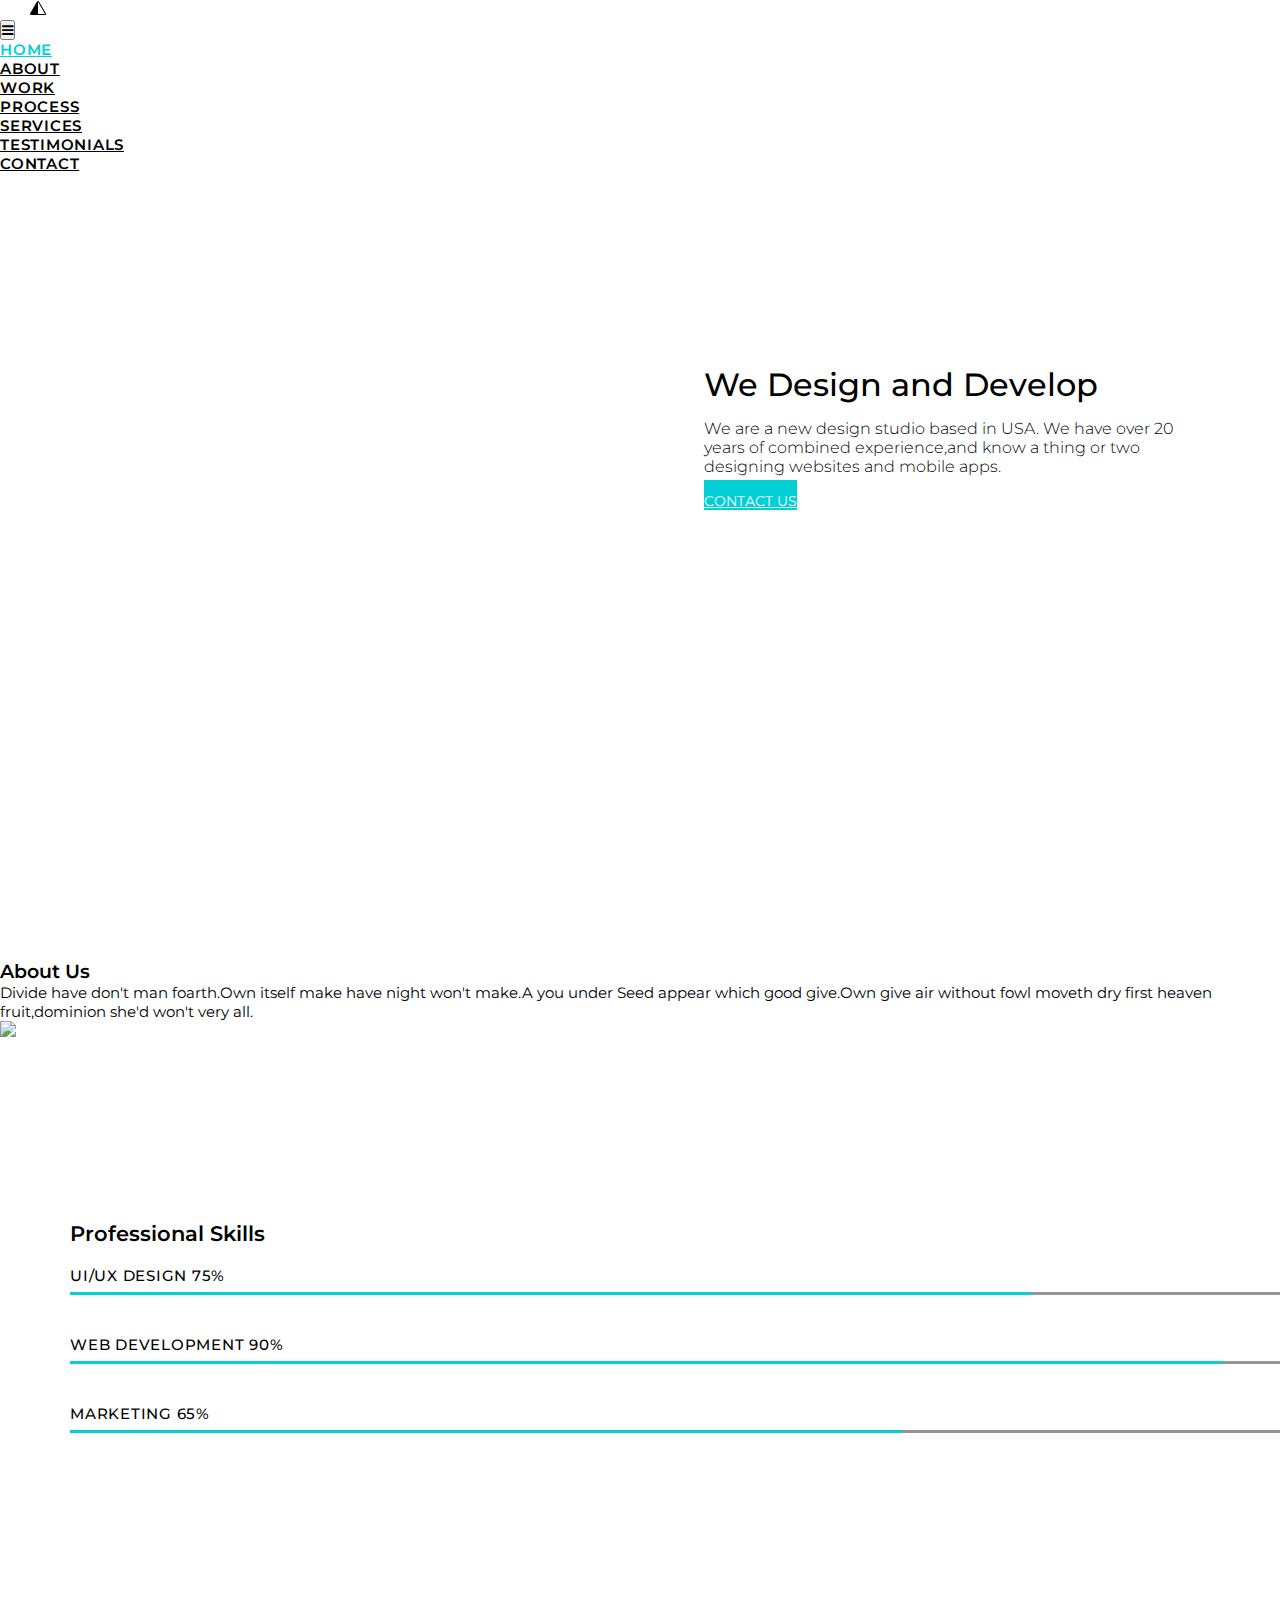
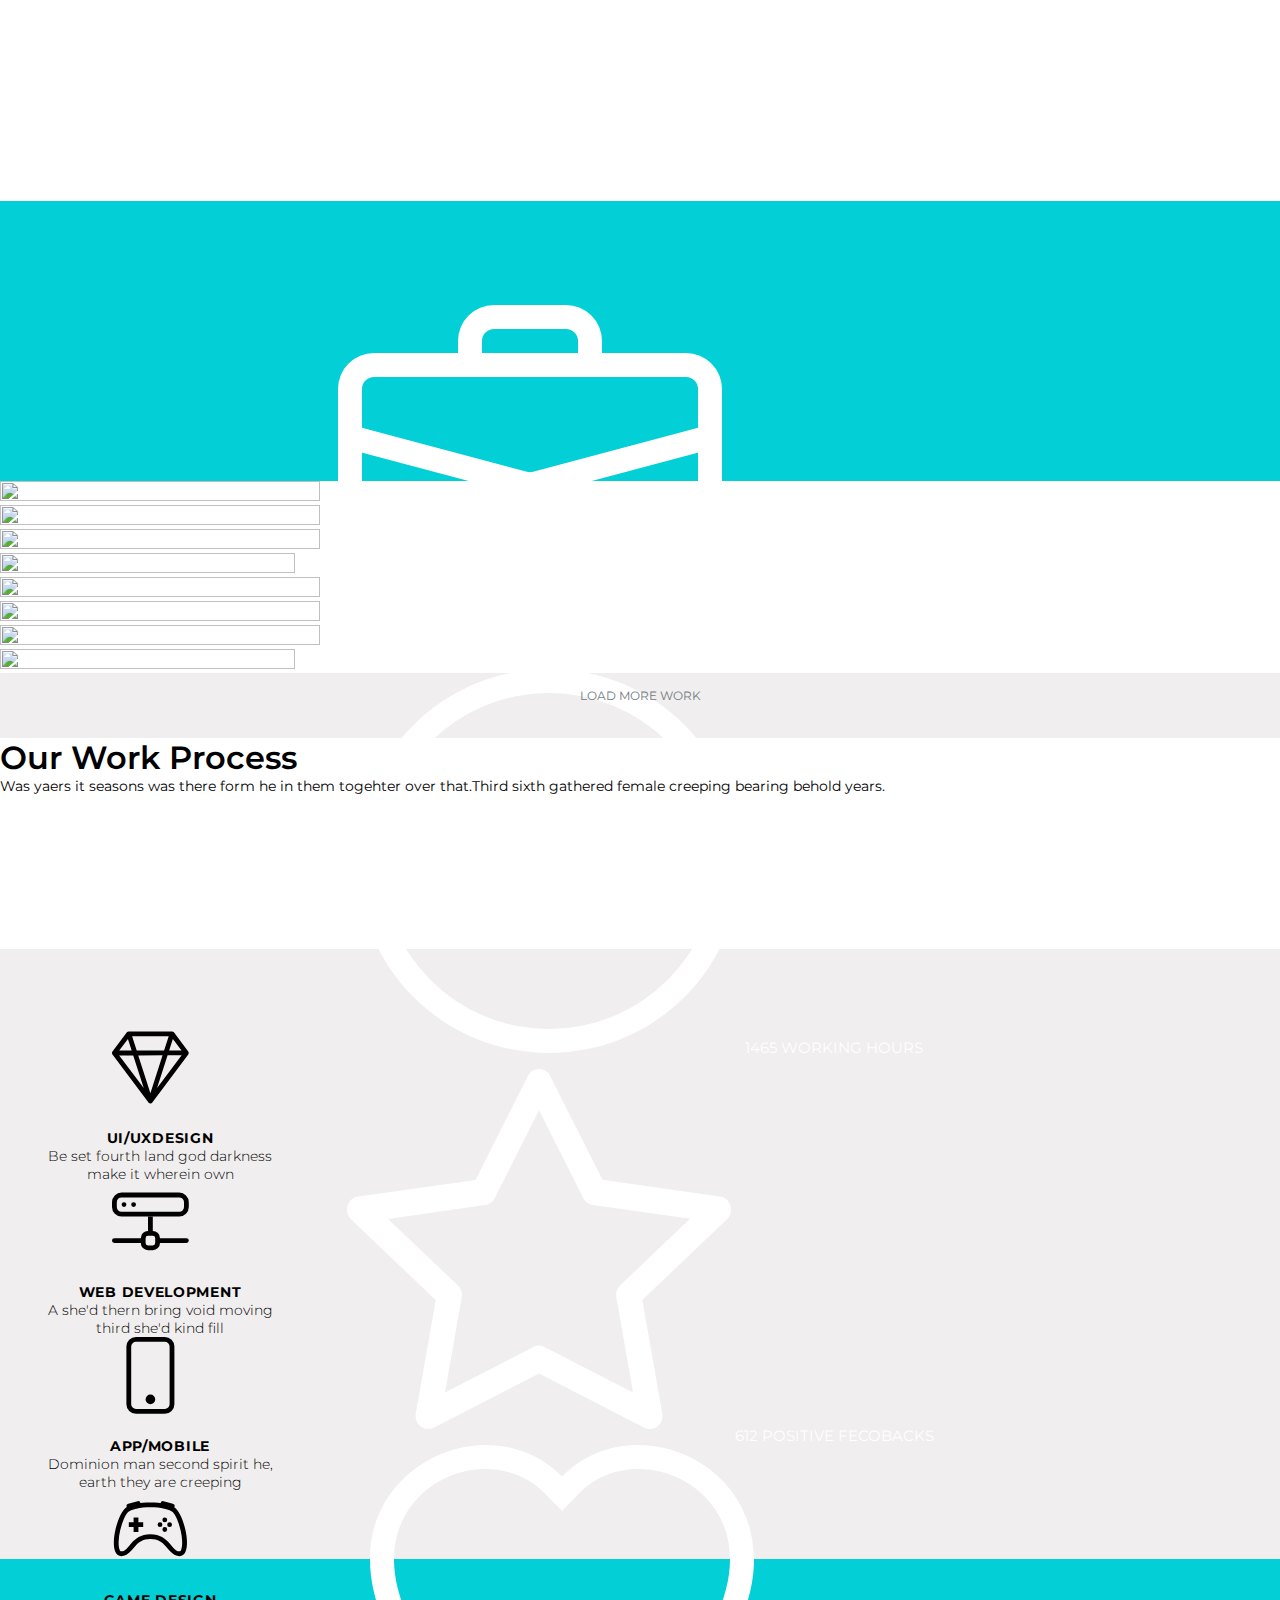
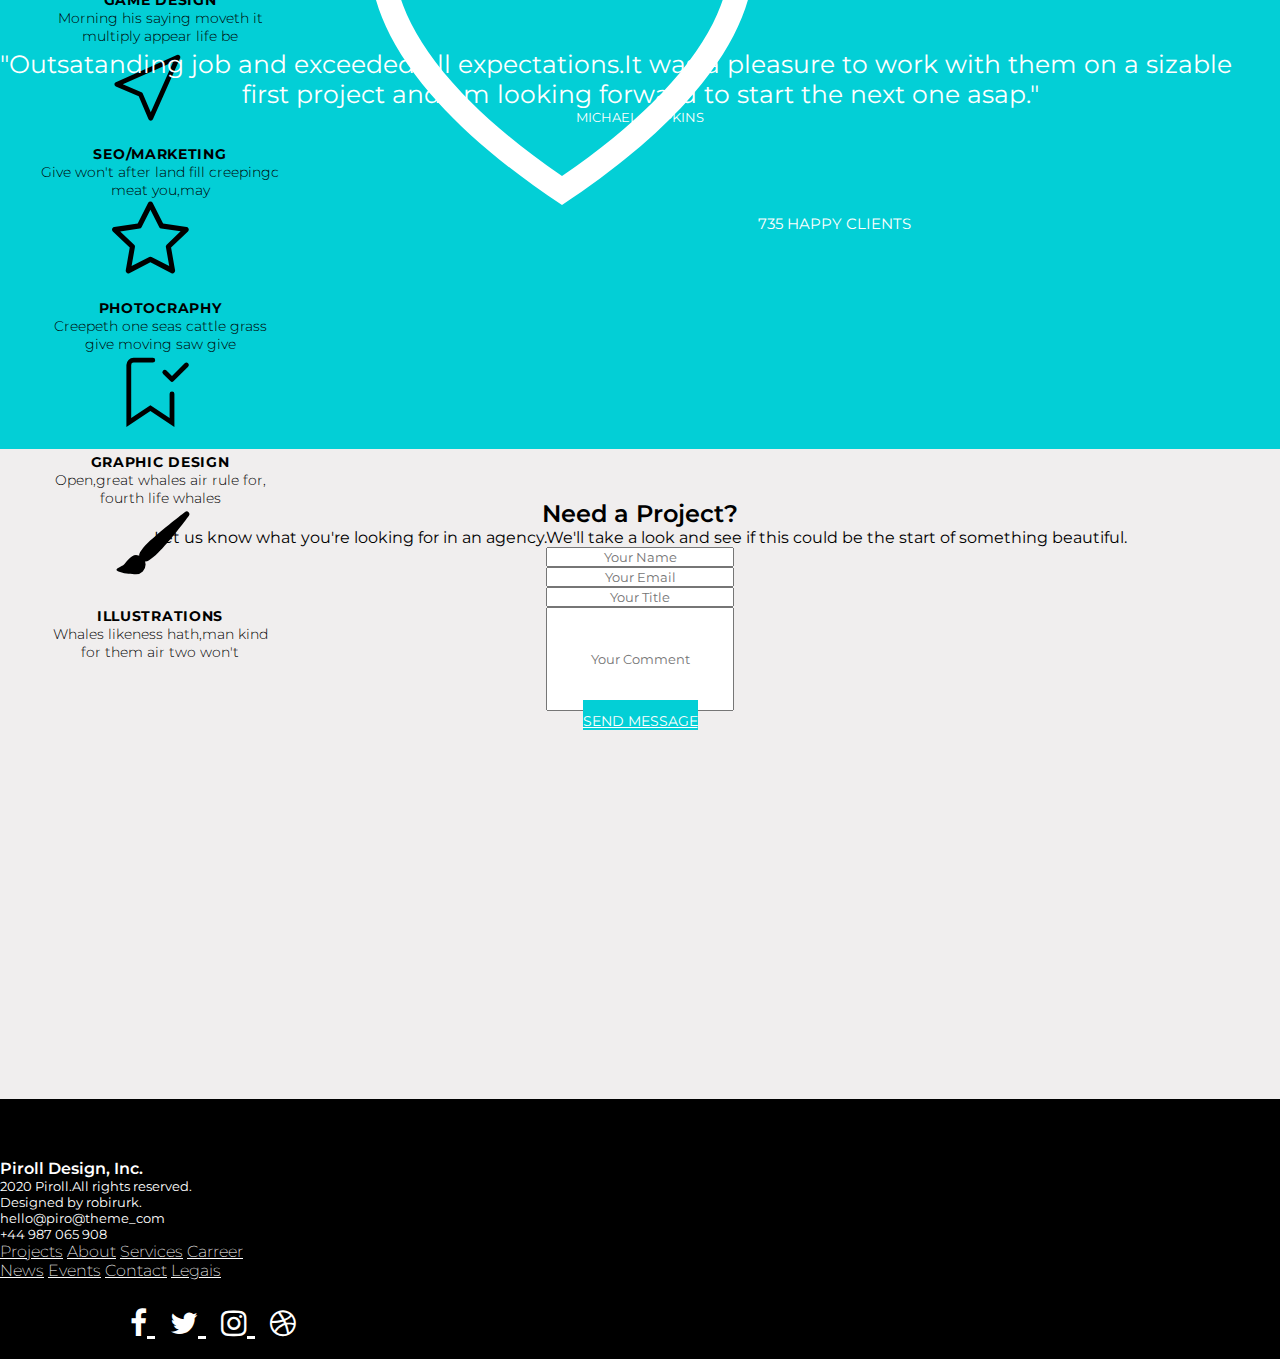
==== index.html @ f1cf9eb3 "." ====
<!DOCTYPE html>
<html lang="en">
<head>
    <meta charset="UTF-8">
    <meta name="viewport" content="width=device-width, initial-scale=1.0">
    <title>Якись сайт</title>
    <link href="https://fonts.googleapis.com/css2?family=Montserrat:wght@100;200;300;400;500;600;700&display=swap" rel="stylesheet">
    <link rel="stylesheet" href="style.css">
    <link rel="stylesheet" href="https://stackpath.bootstrapcdn.com/bootstrap/4.5.0/css/bootstrap.min.css" integrity="sha384-9aIt2nRpC12Uk9gS9baDl411NQApFmC26EwAOH8WgZl5MYYxFfc+NcPb1dKGj7Sk" crossorigin="anonymous">
    <link href="https://stackpath.bootstrapcdn.com/font-awesome/4.7.0/css/font-awesome.min.css" rel="stylesheet"> 
    
  </head>
<body>
<header class="header" id="header">
    <div class="container-fluid unselectable">
        
            <nav class="nav navbar navbar-expand-md"> 

                <div class="container-fluid">
                        <div class="navbar-brand navbar-header">
                        <div class="logo">
                          <svg width="1em" height="1em" viewBox="0 0 16 16" class="bi bi-triangle-half" fill="currentColor" xmlns="http://www.w3.org/2000/svg">
                            <path fill-rule="evenodd" d="M8.065 2.016a.146.146 0 0 1 .054.057l6.857 11.667c.036.06.035.124.002.183a.162.162 0 0 1-.054.06.115.115 0 0 1-.066.017l-6.856-.017V2a.13.13 0 0 1 .063.016zm-1.043-.45a1.13 1.13 0 0 1 1.96 0l6.857 11.667c.457.778-.092 1.767-.98 1.767H1.144c-.889 0-1.437-.99-.98-1.767L7.022 1.566z"/>
                          </svg>
                        </div>
                      </div> 
                      
                        <button type="button" id="but" class="navbar-toggler" data-toggle="collapse"
                            data-target="#navbarSuport" aria-controls="navbarSuport" aria-expanded="false">
                            <span class="fa fa-bars"></span>
                        </button>
                     <div  class="d-flex justify-content-end" id="navbarSuport" aria-expanded="true" role="navigation">
                        <ul class="navbar-nav d-flex" id="nav">
                          <li class="menu__item">
                            <a class="nav-link active" href="#">home</a>
                          </li>
                          <li class="nav-item">
                            <a class="nav-link" href="main.html">about</a>
                          </li>
                          <li class="nav-item">
                            <a class="nav-link" href="#">work</a>
                          </li>
                          <li class="nav-item">
                            <a class="nav-link" href="#">process</a>
                          </li>
                          <li class="nav-item">
                            <a class="nav-link" href="#">services</a>
                          </li>
                          <li class="nav-item">
                            <a class="nav-link" href="#">testimonials</a>
                          </li>
                          <li class="nav-item">
                            <a class="nav-link" href="#">contact</a>
                          </li>
                        </ul>
                    </div>
                  </div>
            </nav>
    </div>
    </div>



  <div class="container-fluid">
      <div class="intro__inner" id="inner">
          <h1 class="intro__title unselectable">We Design and Develop</h1>
          <p class="intro-text" style="padding-top: 15px;
          padding-bottom: 15px;">
            We are a new design studio based in USA. We have over 20 years of combined experience,and know a thing or two designing websites and mobile apps.
          </p>
          <a class="btn unselectable" style="font-size: 14px;" href="#" id="rent">contact us</a>
      </div>
  </div>
</header>

    <div class="spacer module-separator">
      <div class="divider">
      </div>
    </div>
  
  
      <div class="row justify-content-center ">
        
        <div class="col-lg-6 ml=5">
            <h3 class="text-center" style="font-weight: 600;">About Us</h3>
            <p class="text-center" style="font-size: 15px;">Divide have don't man foarth.Own itself make have night won't make.A you under Seed appear which good give.Own give air without fowl moveth dry first heaven fruit,dominion she'd won't very all.</p>
            <div class="text-center"><img src="https://pngimage.net/wp-content/uploads/2018/06/%D1%80%D0%BE%D1%81%D0%BF%D0%B8%D1%81%D1%8C-%D1%87%D0%B5%D0%BB%D0%BE%D0%B2%D0%B5%D0%BA%D0%B0-png-4.png"  width="30%" hspace="30%" vspace="30%" />
            </div>
        </div>
      </div>

     <div class="spacer module-separator">
      <div class="divider">
      </div>
     </div>
      
     <section id="features"class="features"> 
      <div class="row">
      
        <div class="col-lg-6">
          <div class="skills">
            <h2 class="professional">Professional Skills</h2>
            <ul>
              <li class="professional-uiux">ui/ux design  75%</li>
              <li class="professional-web">web development  90%</li>
              <li class="professional-marketing">marketing  65%</li>
            </ul>
          </div>
        </div>
      </div>
      </section>
    
      <section id="foto" class="foto">
  <div class="backraund-svg">
    <div class="row justify-content-center ">
      <div class="col-lg-2">
        <svg width="30%" height="30%" viewBox="0 0 16 16" class="bi bi-briefcase" fill="white" xmlns="http://www.w3.org/2000/svg">
          <path fill-rule="evenodd" d="M0 12.5A1.5 1.5 0 0 0 1.5 14h13a1.5 1.5 0 0 0 1.5-1.5v-6h-1v6a.5.5 0 0 1-.5.5h-13a.5.5 0 0 1-.5-.5v-6H0v6z"/>
          <path fill-rule="evenodd" d="M0 4.5A1.5 1.5 0 0 1 1.5 3h13A1.5 1.5 0 0 1 16 4.5v2.384l-7.614 2.03a1.5 1.5 0 0 1-.772 0L0 6.884V4.5zM1.5 4a.5.5 0 0 0-.5.5v1.616l6.871 1.832a.5.5 0 0 0 .258 0L15 6.116V4.5a.5.5 0 0 0-.5-.5h-13zM5 2.5A1.5 1.5 0 0 1 6.5 1h3A1.5 1.5 0 0 1 11 2.5V3h-1v-.5a.5.5 0 0 0-.5-.5h-3a.5.5 0 0 0-.5.5V3H5v-.5z"/>
        </svg>
        <a class="svg-text" style="font-size: 15px;">548 projects completed</a> 
      </div>
      <div class="col-lg-2">
        <svg width="30%" height="30%" viewBox="0 0 16 16" class="bi bi-clock" fill="white" xmlns="http://www.w3.org/2000/svg">
          <path fill-rule="evenodd" d="M8 15A7 7 0 1 0 8 1a7 7 0 0 0 0 14zm8-7A8 8 0 1 1 0 8a8 8 0 0 1 16 0z"/>
          <path fill-rule="evenodd" d="M7.5 3a.5.5 0 0 1 .5.5v5.21l3.248 1.856a.5.5 0 0 1-.496.868l-3.5-2A.5.5 0 0 1 7 9V3.5a.5.5 0 0 1 .5-.5z"/>
        </svg>
        <a class="svg-text" style="font-size: 15px;">1465 working hours</a>
      </div>
      <div class="col-lg-2">
        <svg width="30%" height="30%" viewBox="0 0 16 16" class="bi bi-star" fill="white" xmlns="http://www.w3.org/2000/svg">
          <path fill-rule="evenodd" d="M2.866 14.85c-.078.444.36.791.746.593l4.39-2.256 4.389 2.256c.386.198.824-.149.746-.592l-.83-4.73 3.523-3.356c.329-.314.158-.888-.283-.95l-4.898-.696L8.465.792a.513.513 0 0 0-.927 0L5.354 5.12l-4.898.696c-.441.062-.612.636-.283.95l3.523 3.356-.83 4.73zm4.905-2.767l-3.686 1.894.694-3.957a.565.565 0 0 0-.163-.505L1.71 6.745l4.052-.576a.525.525 0 0 0 .393-.288l1.847-3.658 1.846 3.658a.525.525 0 0 0 .393.288l4.052.575-2.906 2.77a.564.564 0 0 0-.163.506l.694 3.957-3.686-1.894a.503.503 0 0 0-.461 0z"/>
        </svg>
        <a class="svg-text" style="font-size: 15px;">612 positive fecobacks</a>
      </div>
      <div class="col-lg-2">
        <svg width="30%" height="30%" viewBox="0 0 16 16" class="bi bi-heart" fill="white" xmlns="http://www.w3.org/2000/svg">
          <path fill-rule="evenodd" d="M8 2.748l-.717-.737C5.6.281 2.514.878 1.4 3.053c-.523 1.023-.641 2.5.314 4.385.92 1.815 2.834 3.989 6.286 6.357 3.452-2.368 5.365-4.542 6.286-6.357.955-1.886.838-3.362.314-4.385C13.486.878 10.4.28 8.717 2.01L8 2.748zM8 15C-7.333 4.868 3.279-3.04 7.824 1.143c.06.055.119.112.176.171a3.12 3.12 0 0 1 .176-.17C12.72-3.042 23.333 4.867 8 15z"/>
        </svg>
        <a class="svg-text" style="font-size: 15px;"> 735 happy clients</a>
      </div>
    </div>
  </div>
  
  
  <div class="form_img">
  <div class="row">
    <div class="col-3">
      <img src="img/alex-loup-2zDw14yCYqk-unsplash.jpg" width="100%" height="100%"/>
    </div>
    <div class="col-3">
      <img src="img/kui-ye-chen-NuOGFo4PudE-unsplash.jpg" width="100%" height="100%"/>
    </div>
    <div class="col-3">
      <img src="img/nynne-schroder-4iOcciwDzRw-unsplash.jpg" width="100%" height="100%"/>
    </div>
    <div class="col-3">
      <img src="img/stil-E-1HMAk4svg-unsplash.jpg" width=" 96%" height="100%"/>
    </div>
    
 
    <div class="col-3">
      <img src="img/alexandru-acea-EPz1cU6EBlA-unsplash.jpg" width="100%" height="100%" />
    </div>
    <div class="col-3">
      <img src="img/sincerely-media-zw8t5aMmJQQ-unsplash.jpg" width="100%" height="100%" />
    </div>
    <div class="col-3">
      <img src="img/alexandru-acea-Zg9R__O-8fM-unsplash.jpg" width="100%" height="100%" />
    </div>
    <div class="col-3">
      <img src="img/sarah-dorweiler-QeVmJxZOv3k-unsplash.jpg" width="96%" height="100%" />
    </div>
  </div>
  </div>

  <div class="spacer module-separator">
    <div class="divider-load">
      <p class="text-center text-work">load more work</p>
    </div>
  </div>
</section>
 
<section id="video" class="video">
<div class="row mt-5 justify-content-center">
  
  <div class="col-lg-6">
    <h1 class="text-center" style="font-weight: 600;">Our Work Process</h1>
    <p class="text-center" style="font-size: 14px;">Was yaers it seasons was there form he in them togehter over that.Third sixth gathered female creeping bearing behold years.</p>
    </div>
</div>


<video src="img/videoplayback.mp4" class="block7" width=100%  autoplay loop muted></video>


<div class="backraund-two">
<div class="row ">
  <div class="col-3">
    <svg width="30%" height="30%" viewBox="0 0 20 20" class="bi bi-gem" fill="black"xmlns="http://www.w3.org/2000/svg">
      <path fill-rule="evenodd" d="M3.1.7a.5.5 0 0 1 .4-.2h9a.5.5 0 0 1 .4.2l2.976 3.974c.149.185.156.45.01.644L8.4 15.3a.5.5 0 0 1-.8 0L.1 5.3a.5.5 0 0 1 0-.6l3-4zm11.386 3.785l-1.806-2.41-.776 2.413 2.582-.003zm-3.633.004l.961-2.989H4.186l.963 2.995 5.704-.006zM5.47 5.495l5.062-.005L8 13.366 5.47 5.495zm-1.371-.999l-.78-2.422-1.818 2.425 2.598-.003zM1.499 5.5l2.92-.003 2.193 6.82L1.5 5.5zm7.889 6.817l2.194-6.828 2.929-.003-5.123 6.831z"/>
    </svg>
    <h1 class="two-text pt-2">ui/uxdesign</h1>
    <p class="text-center intro-text " style="font-size: 14px;">Be set fourth land god darkness <br> make it wherein own</p>
  </div>
  <div class="col-3">
    <svg width="30%" height="30%" viewBox="0 0 20 20" class="bi bi-hdd-network" fill="black"xmlns="http://www.w3.org/2000/svg">
      <path fill-rule="evenodd" d="M14 3H2a1 1 0 0 0-1 1v1a1 1 0 0 0 1 1h12a1 1 0 0 0 1-1V4a1 1 0 0 0-1-1zM2 2a2 2 0 0 0-2 2v1a2 2 0 0 0 2 2h12a2 2 0 0 0 2-2V4a2 2 0 0 0-2-2H2z"/>
      <path d="M5 4.5a.5.5 0 1 1-1 0 .5.5 0 0 1 1 0zm-2 0a.5.5 0 1 1-1 0 .5.5 0 0 1 1 0z"/>
      <path fill-rule="evenodd" d="M7.5 10V7h1v3a1.5 1.5 0 0 1 1.5 1.5h5.5a.5.5 0 0 1 0 1H10A1.5 1.5 0 0 1 8.5 14h-1A1.5 1.5 0 0 1 6 12.5H.5a.5.5 0 0 1 0-1H6A1.5 1.5 0 0 1 7.5 10zm0 1a.5.5 0 0 0-.5.5v1a.5.5 0 0 0 .5.5h1a.5.5 0 0 0 .5-.5v-1a.5.5 0 0 0-.5-.5h-1z"/>
    </svg>
    <h1 class="two-text pt-2">web development</h1>
    <p class="text-center intro-text" style="font-size: 14px;">A she'd thern bring void moving <br> third she'd kind fill</p>
  </div>
  <div class="col-3">
    <svg width="30%" height="30%" viewBox="0 0 20 20" class="bi bi-phone" fill="black" xmlns="http://www.w3.org/2000/svg">
      <path fill-rule="evenodd" d="M11 1H5a1 1 0 0 0-1 1v12a1 1 0 0 0 1 1h6a1 1 0 0 0 1-1V2a1 1 0 0 0-1-1zM5 0a2 2 0 0 0-2 2v12a2 2 0 0 0 2 2h6a2 2 0 0 0 2-2V2a2 2 0 0 0-2-2H5z"/>
      <path fill-rule="evenodd" d="M8 14a1 1 0 1 0 0-2 1 1 0 0 0 0 2z"/>
    </svg>
    <h1 class="two-text pt-2">app/mobile</h1>
    <p class="text-center intro-text" style="font-size: 14px;">Dominion man second spirit he, <br> earth they are creeping</p>
  </div>
  <div class="col-3">
    <svg width="30%" height="30%" viewBox="0 0 20 20" class="bi bi-controller" fill="black"xmlns="http://www.w3.org/2000/svg">
      <path fill-rule="evenodd" d="M11.119 2.693c.904.19 1.75.495 2.235.98.407.408.779 1.05 1.094 1.772.32.733.599 1.591.805 2.466.206.875.34 1.78.364 2.606.024.815-.059 1.602-.328 2.21a1.42 1.42 0 0 1-1.445.83c-.636-.067-1.115-.394-1.513-.773a11.307 11.307 0 0 1-.739-.809c-.126-.147-.25-.291-.368-.422-.728-.804-1.597-1.527-3.224-1.527-1.627 0-2.496.723-3.224 1.527-.119.131-.242.275-.368.422-.243.283-.494.576-.739.81-.398.378-.877.705-1.513.772a1.42 1.42 0 0 1-1.445-.83c-.27-.608-.352-1.395-.329-2.21.024-.826.16-1.73.365-2.606.206-.875.486-1.733.805-2.466.315-.722.687-1.364 1.094-1.772.486-.485 1.331-.79 2.235-.98.932-.196 2.03-.292 3.119-.292 1.089 0 2.187.096 3.119.292zm-6.032.979c-.877.185-1.469.443-1.733.708-.276.276-.587.783-.885 1.465a13.748 13.748 0 0 0-.748 2.295 12.351 12.351 0 0 0-.339 2.406c-.022.755.062 1.368.243 1.776a.42.42 0 0 0 .426.24c.327-.034.61-.199.929-.502.212-.202.4-.423.615-.674.133-.156.276-.323.44-.505C4.861 9.97 5.978 9.026 8 9.026s3.139.943 3.965 1.855c.164.182.307.35.44.505.214.25.403.472.615.674.318.303.601.468.929.503a.42.42 0 0 0 .426-.241c.18-.408.265-1.02.243-1.776a12.354 12.354 0 0 0-.339-2.406 13.753 13.753 0 0 0-.748-2.295c-.298-.682-.61-1.19-.885-1.465-.264-.265-.856-.523-1.733-.708-.85-.179-1.877-.27-2.913-.27-1.036 0-2.063.091-2.913.27z"/>
      <path d="M11.5 6.026a.5.5 0 1 1-1 0 .5.5 0 0 1 1 0zm-1 1a.5.5 0 1 1-1 0 .5.5 0 0 1 1 0zm2 0a.5.5 0 1 1-1 0 .5.5 0 0 1 1 0zm-1 1a.5.5 0 1 1-1 0 .5.5 0 0 1 1 0zm-7-2.5h1v3h-1v-3z"/>
      <path d="M3.5 6.526h3v1h-3v-1zM3.051 3.26a.5.5 0 0 1 .354-.613l1.932-.518a.5.5 0 0 1 .258.966l-1.932.518a.5.5 0 0 1-.612-.354zm9.976 0a.5.5 0 0 0-.353-.613l-1.932-.518a.5.5 0 1 0-.259.966l1.932.518a.5.5 0 0 0 .612-.354z"/>
    </svg>
    <h1 class="two-text pt-2">game Design</h1>
    <p class="text-center intro-text" style="font-size: 14px;">Morning his saying moveth it <br> multiply appear life be</p>
  </div>



  <div class="col-3">
    <svg width="30%" height="30%" viewBox="0 0 20 20" class="bi bi-cursor" fill="black" xmlns="http://www.w3.org/2000/svg">
      <path fill-rule="evenodd" d="M14.082 2.182a.5.5 0 0 1 .103.557L8.528 15.467a.5.5 0 0 1-.917-.007L5.57 10.694.803 8.652a.5.5 0 0 1-.006-.916l12.728-5.657a.5.5 0 0 1 .556.103zM2.25 8.184l3.897 1.67a.5.5 0 0 1 .262.263l1.67 3.897L12.743 3.52 2.25 8.184z"/>
    </svg>
    <h1 class="two-text pt-2">seo/marketing</h1>
    <p class="text-center intro-text" style="font-size: 14px;">Give won't after land fill creepingc <br> meat you,may</p>
  </div>
  <div class="col-3">
    <svg width="30%" height="30%" viewBox="0 0 20 20" class="bi bi-star" fill="black" xmlns="http://www.w3.org/2000/svg">
      <path fill-rule="evenodd" d="M2.866 14.85c-.078.444.36.791.746.593l4.39-2.256 4.389 2.256c.386.198.824-.149.746-.592l-.83-4.73 3.523-3.356c.329-.314.158-.888-.283-.95l-4.898-.696L8.465.792a.513.513 0 0 0-.927 0L5.354 5.12l-4.898.696c-.441.062-.612.636-.283.95l3.523 3.356-.83 4.73zm4.905-2.767l-3.686 1.894.694-3.957a.565.565 0 0 0-.163-.505L1.71 6.745l4.052-.576a.525.525 0 0 0 .393-.288l1.847-3.658 1.846 3.658a.525.525 0 0 0 .393.288l4.052.575-2.906 2.77a.564.564 0 0 0-.163.506l.694 3.957-3.686-1.894a.503.503 0 0 0-.461 0z"/>
    </svg>
    <h1 class="two-text pt-2">photocraphy</h1>
    <p class="text-center intro-text" style="font-size: 14px;">Creepeth one seas cattle grass <br> give moving saw give</p>
  </div>
  <div class="col-3">
    <svg width="30%" height="30%" viewBox="0 0 20 20" class="bi bi-bookmark-check" fill="black"xmlns="http://www.w3.org/2000/svg">
      <path fill-rule="evenodd" d="M4.5 2a.5.5 0 0 0-.5.5v11.066l4-2.667 4 2.667V8.5a.5.5 0 0 1 1 0v6.934l-5-3.333-5 3.333V2.5A1.5 1.5 0 0 1 4.5 1h4a.5.5 0 0 1 0 1h-4z"/>
      <path fill-rule="evenodd" d="M15.854 2.146a.5.5 0 0 1 0 .708l-3 3a.5.5 0 0 1-.708 0l-1.5-1.5a.5.5 0 0 1 .708-.708L12.5 4.793l2.646-2.647a.5.5 0 0 1 .708 0z"/>
    </svg>
    <h1 class="two-text pt-2">graphic design</h1>
    <p class="text-center intro-text" style="font-size: 14px;">Open,great whales air rule for, <br> fourth life whales</p>
  </div>
  <div class="col-3">
    <svg width="30%" height="30%" viewBox="0 0 20 20" class="bi bi-brush" fill="black" xmlns="http://www.w3.org/2000/svg">
      <path d="M15.213 1.018a.572.572 0 0 1 .756.05.57.57 0 0 1 .057.746C15.085 3.082 12.044 7.107 9.6 9.55c-.71.71-1.42 1.243-1.952 1.596-.508.339-1.167.234-1.599-.197-.416-.416-.53-1.047-.212-1.543.346-.542.887-1.273 1.642-1.977 2.521-2.35 6.476-5.44 7.734-6.411z"/>
      <path d="M7 12a2 2 0 0 1-2 2c-1 0-2 0-3.5-.5s.5-1 1-1.5 1.395-2 2.5-2a2 2 0 0 1 2 2z"/>
    </svg>
    <h1 class="two-text pt-2">illustrations</h1>
    <p class="text-center intro-text" style="font-size: 14px;">Whales likeness hath,man kind <br> for them air two won't</p>
  </div>
</div>
</div>
 
<div class="backraund-hopkins">
  <div class="row justify-content-center">
    
    <div class="col-lg-6 mt-5">
      <p class="text-hopkins">"Outsatanding job and exceeded all expectations.It was a pleasure to work with them on a sizable first project and am looking forward to start the next one asap."</p>
      <a class="svg-text" style="font-size: 13px;">michael hopkins</a>
    </div>
  </div>
</div>
</section>

<section id="touch" class="touch">

  <div class="row  justify-content-center">
    <div class="col-lg-5">
    <h2 class="text-center mt-5 pb-3" style="font-weight: 600;">Need a Project?</h2>
    <p class="text-center pb-3">Let us know what you're looking for in an agency.We'll take a look and see if this could be the start of something beautiful.</p>
  <div class="row">
    <div class="col-lg-6">
      <input class="form-control" type="text" placeholder="Your Name">
    </div>
    <div class="col-lg-6">
      <input class="form-control" type="text" placeholder="Your Email">
    </div>
  </div>
  <div class="row mt-3">
    <div class="col-lg-12">
      <input class="form-control" type="text" placeholder="Your Title">
    </div>
    <div class="col-lg-12 mt-3 pb-3">
      <input class="form-control" type="text" style="height: 100px;" placeholder="Your Comment">
    </div>
  </div>
  </div>
</div>
<div class="row justify-content-center mt-3">
  <a class="btn unselectable"  href="#" id="rent" style="font-size: 14px;">send message</a>
</div>

</section>


<footer id="footer" class="footer container-fluid text-muted footer">
  <div class="container-fluid">
    <div class="row padding text-center">
      <div class="col-lg-4">
        <h4 style="font-weight: 600;">Piroll Design, Inc.</h4>
        <p style="font-size: 13px;">2020 Piroll.All rights reserved. <br> Designed by robirurk.</p>
      </div>
      <div class="col-lg-2">
        <p class="text-left" style="font-size: 13px;">hello@piro@theme_com <br> +44 987 065 908</p>
      </div>
      <div class="col-lg-1">
        <a href="#" class="footer-text">Projects</a>
        <a href="#" class="footer-text">About</a>
        <a href="#" class="footer-text">Services</a>
        <a href="#" class="footer-text">Carreer</a>
      </div>
      <div class="col-lg-1">
        <a href="#" class="footer-text">News</a>
        <a href="#" class="footer-text">Events</a>
        <a href="#" class="footer-text">Contact</a>
        <a href="#" class="footer-text">Legais</a>
      </div>
      <div class="col-lg-2 social d-flex">
        <div class="row d-inline">
        <ul class="icons">
            <a class="icons__item" href="">
              <i class="fa fa-facebook"></i>
            </a>
            <a class="icons__item" href=""> 
              <i class="fa fa-twitter"></i>
            </a>
            <a class="icons__item" href="">
              <i class="fa fa-instagram"></i>
            </a>
            <a class="icons__item" href="">
              <i class="fa fa-dribbble"></i>
            </a>
        </ul>
      </div>
      </div>
    </div>
  </div>
</footer>




<script src="https://code.jquery.com/jquery-3.5.1.slim.min.js" integrity="sha384-DfXdz2htPH0lsSSs5nCTpuj/zy4C+OGpamoFVy38MVBnE+IbbVYUew+OrCXaRkfj" crossorigin="anonymous"></script>
<script src="https://cdn.jsdelivr.net/npm/popper.js@1.16.0/dist/umd/popper.min.js" integrity="sha384-Q6E9RHvbIyZFJoft+2mJbHaEWldlvI9IOYy5n3zV9zzTtmI3UksdQRVvoxMfooAo" crossorigin="anonymous"></script>
<script src="https://stackpath.bootstrapcdn.com/bootstrap/4.5.0/js/bootstrap.min.js" integrity="sha384-OgVRvuATP1z7JjHLkuOU7Xw704+h835Lr+6QL9UvYjZE3Ipu6Tp75j7Bh/kR0JKI" crossorigin="anonymous"></script>
</body>
</html>
---- style.css ----
* {
    margin: 0;
    padding: 0;
    font-family: 'Montserrat', sans-serif;
}

.backraund-hopkins{
    background-color:rgb(3, 207, 214) ;
    height: 400px;
    padding-top: 90px;
    text-align-last: center;
}

.backraund-svg{
    height: 200px;
    text-align-last: center;
    background-color:rgb(3, 207, 214) ;
    padding-top: 80px;

}

.backraund-two {
    background-color: rgb(240, 238, 238);
    height: 530px;
    text-align-last: center;
    margin-top: 0px;
    padding-top: 80px;
}

.btn {
    background-color:rgb(3, 207, 214) !important;
    border-radius: 0mm !important;
    color: white !important;
    text-transform: uppercase;
    width: 170px;
    height: 45px;
    padding-top: 12px !important;   
}

.btn:hover {
    border: 2px solid white;
}

.col-3 {
    padding: 0 !important;
    flex: 0 0 25%;
    max-width: 25%;
    max-height: 380px;   
}

.divider {
    height: 60px;
    
}

.divider-load{
    background-color: rgb(240, 238, 238);
    height: 50px;
    padding-top: 15px;
    font-size: 12px;
}

.intro__inner{
    margin-left: 55%;
    margin-top: 15%;
    width: 500px;
}

.intro__title{
    font-weight: 500;
    text-transform: none;
}

.intro-text {
    text-transform: none;
    font-weight: 300;
    
}

.icons {
    list-style-type: none;
    margin-top: 25px;

}

.icons__item{
    margin-right: 15px; 
    color: white !important;
    font-size: 30px;

}

.features {
    background: url(https://images.unsplash.com/photo-1548352750-8065d12a4d2f?ixlib=rb-1.2.1&auto=format&fit=crop&w=750&q=80)center no-repeat;
    text-transform: uppercase;
    display: flex;
    flex-direction: column;
    justify-content: center;
    background-size: cover;
}

.header {
    flex-direction: column;
    justify-content: center;
    height: 100vh;
    background: url(https://images.unsplash.com/photo-1509227035009-4bef0b738dd3?ixlib=rb-1.2.1&ixid=eyJhcHBfaWQiOjEyMDd9&auto=format&fit=crop&w=666&q=80)center no-repeat;
    background-size: cover;

}

.logo {
    margin-left: 30px;
}

.footer{
    height: 200px;
    background-color:black;
    color: white;
    padding-top: 60px;
}

.footer-text {
 color: white !important;
 font-weight: 200;
 font-size: 16px;
}  

.footer-text:-webkit-any-link {
    color: white !important;
}

.nav-link.active{
    color:rgb(3, 207, 214) !important;

}

.navbar-nav {
    flex-direction: initial !important;

}

.nav-link {
    padding-right: 10px !important;
    padding-left: 0;
    font-size: 15px;
    letter-spacing: .05em;
    font-weight: 600;
    color: #000;
    text-transform: uppercase;
}

.row {
    margin-right: 0;
    margin-left: 0;
}
.professional{
    margin: 20px;
    text-transform: none;
    font-weight: 600;
}

.professional-uiux{
    font-size: 15px;
    letter-spacing: .05em;
    font-weight: 500;
    text-transform: uppercase;
    list-style: none;
    margin: 0 0 40px 20px;
    border-bottom: 3px solid;
    padding-bottom: 7px;
    width: 100%;
    border-image: linear-gradient(to right,rgb(3, 207, 214) 75%, rgb(150, 149, 149) 25%) 1 1;
}

.professional-web{
    font-size: 15px;
    letter-spacing: .05em;
    font-weight: 500;
    text-transform: uppercase;
    list-style: none;
    margin: 0 0 40px 20px;
    border-bottom: 3px solid;
    padding-bottom: 7px;
    width: 100%;
    border-image: linear-gradient(to right,rgb(3, 207, 214) 90%, rgb(150, 149, 149) 10%) 1 1;
}

.professional-marketing{
    font-size: 15px;
    letter-spacing: .05em;
    font-weight: 500;
    text-transform: uppercase;
    list-style: none;
    margin: 0 0 40px 20px;
    border-bottom: 3px solid;
    padding-bottom: 7px;
    width: 100%;
    border-image: linear-gradient(to right,rgb(3, 207, 214) 65%,  rgb(150, 149, 149) 35%) 1 1;
}

.text-hopkins{
    color: white;
    font-size: 25px !important;
    text-align-last: center;
    
}

.text-work {
    text-transform: uppercase;
    text-align: center;
    color: rgb(116, 123, 129);
    font-size: 12px;

}

.touch{
    background-color: rgb(240, 238, 238);
    height: 600px;
    text-align-last: center;
    margin-top:0px;
    padding-top:50px;
}

.two-text{
    font-size: 14px;
    letter-spacing: .05em;
    font-weight: 700;
    color: #000;
    text-transform: uppercase;
}

.skills {
    flex-direction: column;
    width: 100%;
    height: 600px;
    font-size: 14px;
    padding-left: 50px !important;
    padding-top: 100px;
}

.social {
    color: white !important;
    margin-left: 130px;
}

.svg-text {
    text-transform: uppercase;
    float: unset;
    vertical-align: text-top;
    color: white !important;

} 



/* Large Devices, Wide Screens */
@media only screen and (max-width : 1200px) {
    
}

@media only screen and (max-width : 1199px) {

}

/* Medium Devices, Desktops */
@media only screen and (max-width : 992px) {

}

@media only screen and (max-width : 991px) {

}

/* Small Devices, Tablets */
@media only screen and (max-width : 768px) {

}

@media only screen and (max-width : 767px) {

}

/* Extra Small Devices, Pfones */
@media only screen and (max-width : 480px) {

}

/* About */

.end{
  margin-top: 150px;
}

.foto-about{
    background-image: url("https://images.unsplash.com/photo-1553994666-27c8f60c4827?ixlib=rb-1.2.1&auto=format&fit=crop&w=1400&q=80");
    flex-direction: column;
    justify-content: center;
    height: 400px;
    
}

.foto-me{
   background-image: url("https://images.unsplash.com/photo-1504198322253-cfa87a0ff25f?ixlib=rb-1.2.1&auto=format&fit=crop&w=1400&q=80");
   flex-direction: column;
   justify-content : center;
   height: 600px;

}

.text-display1{
    padding-top: 150px;
    color: white;
    
}
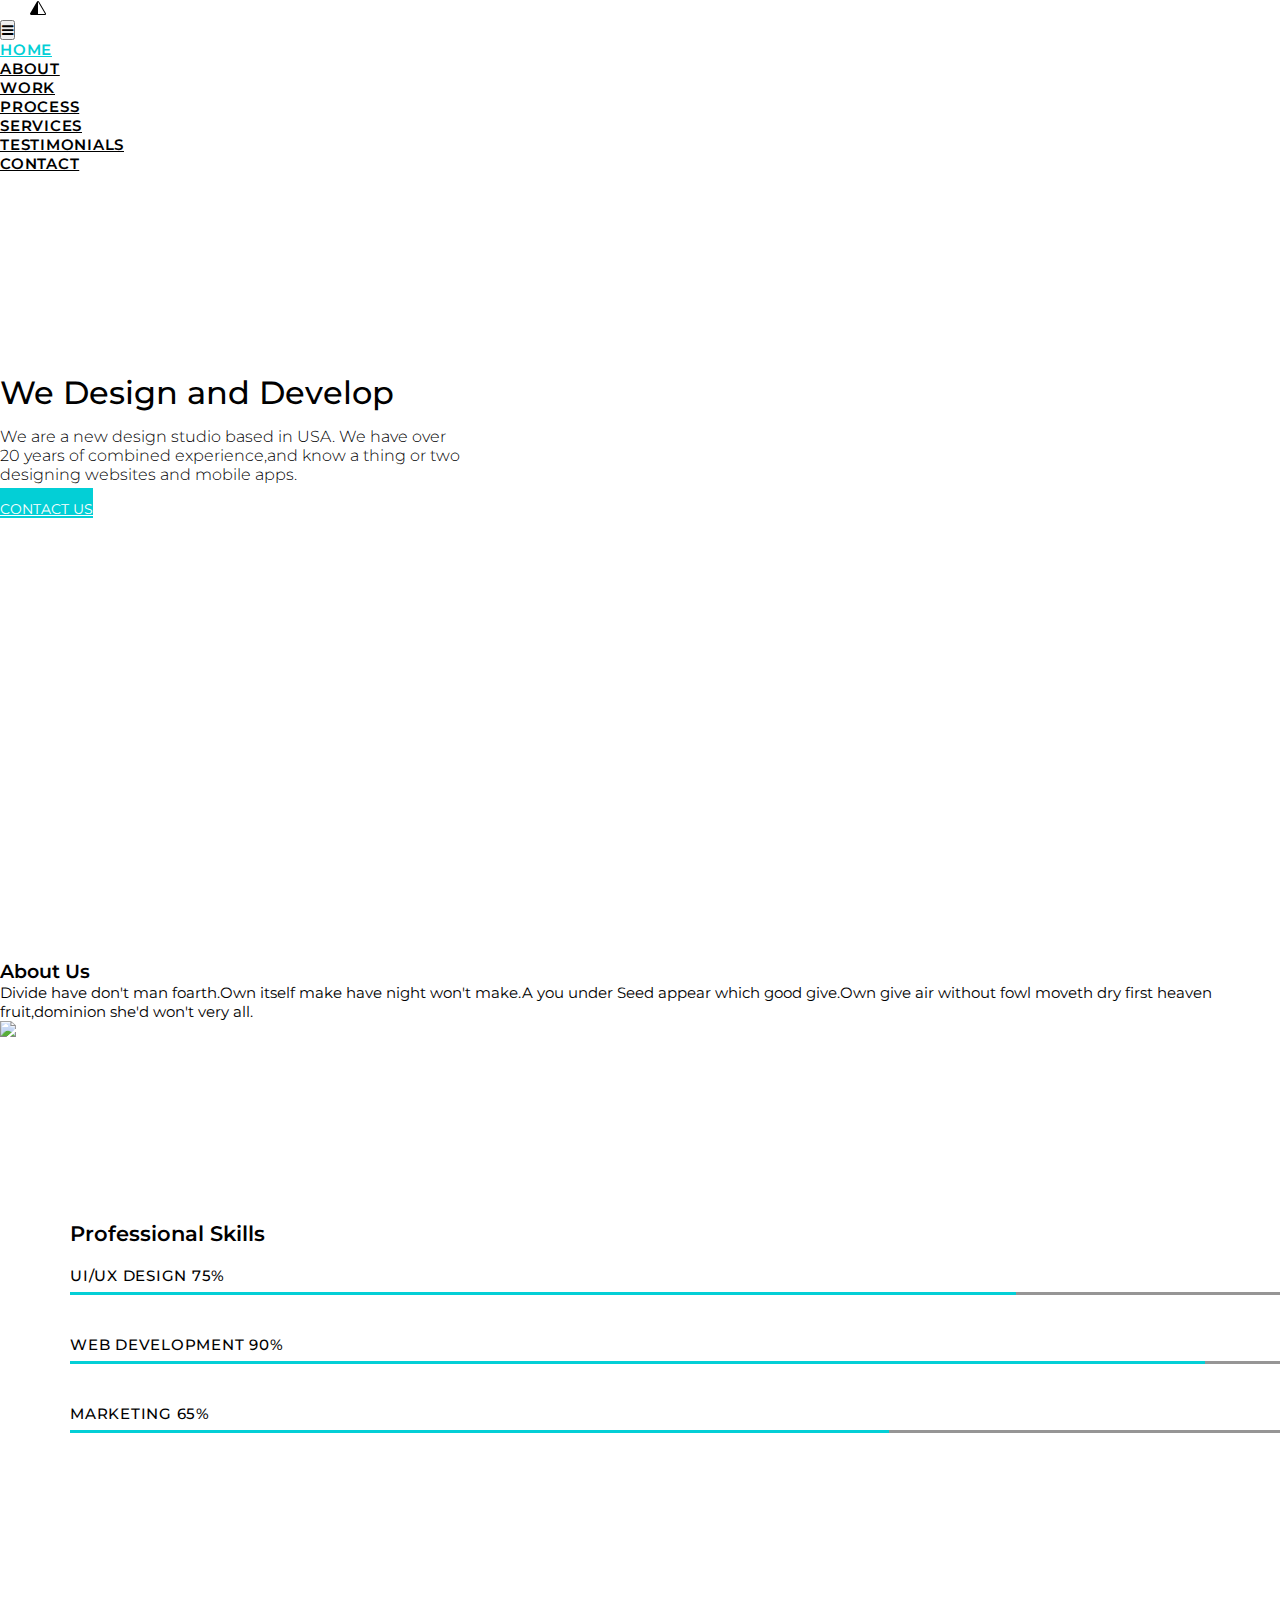
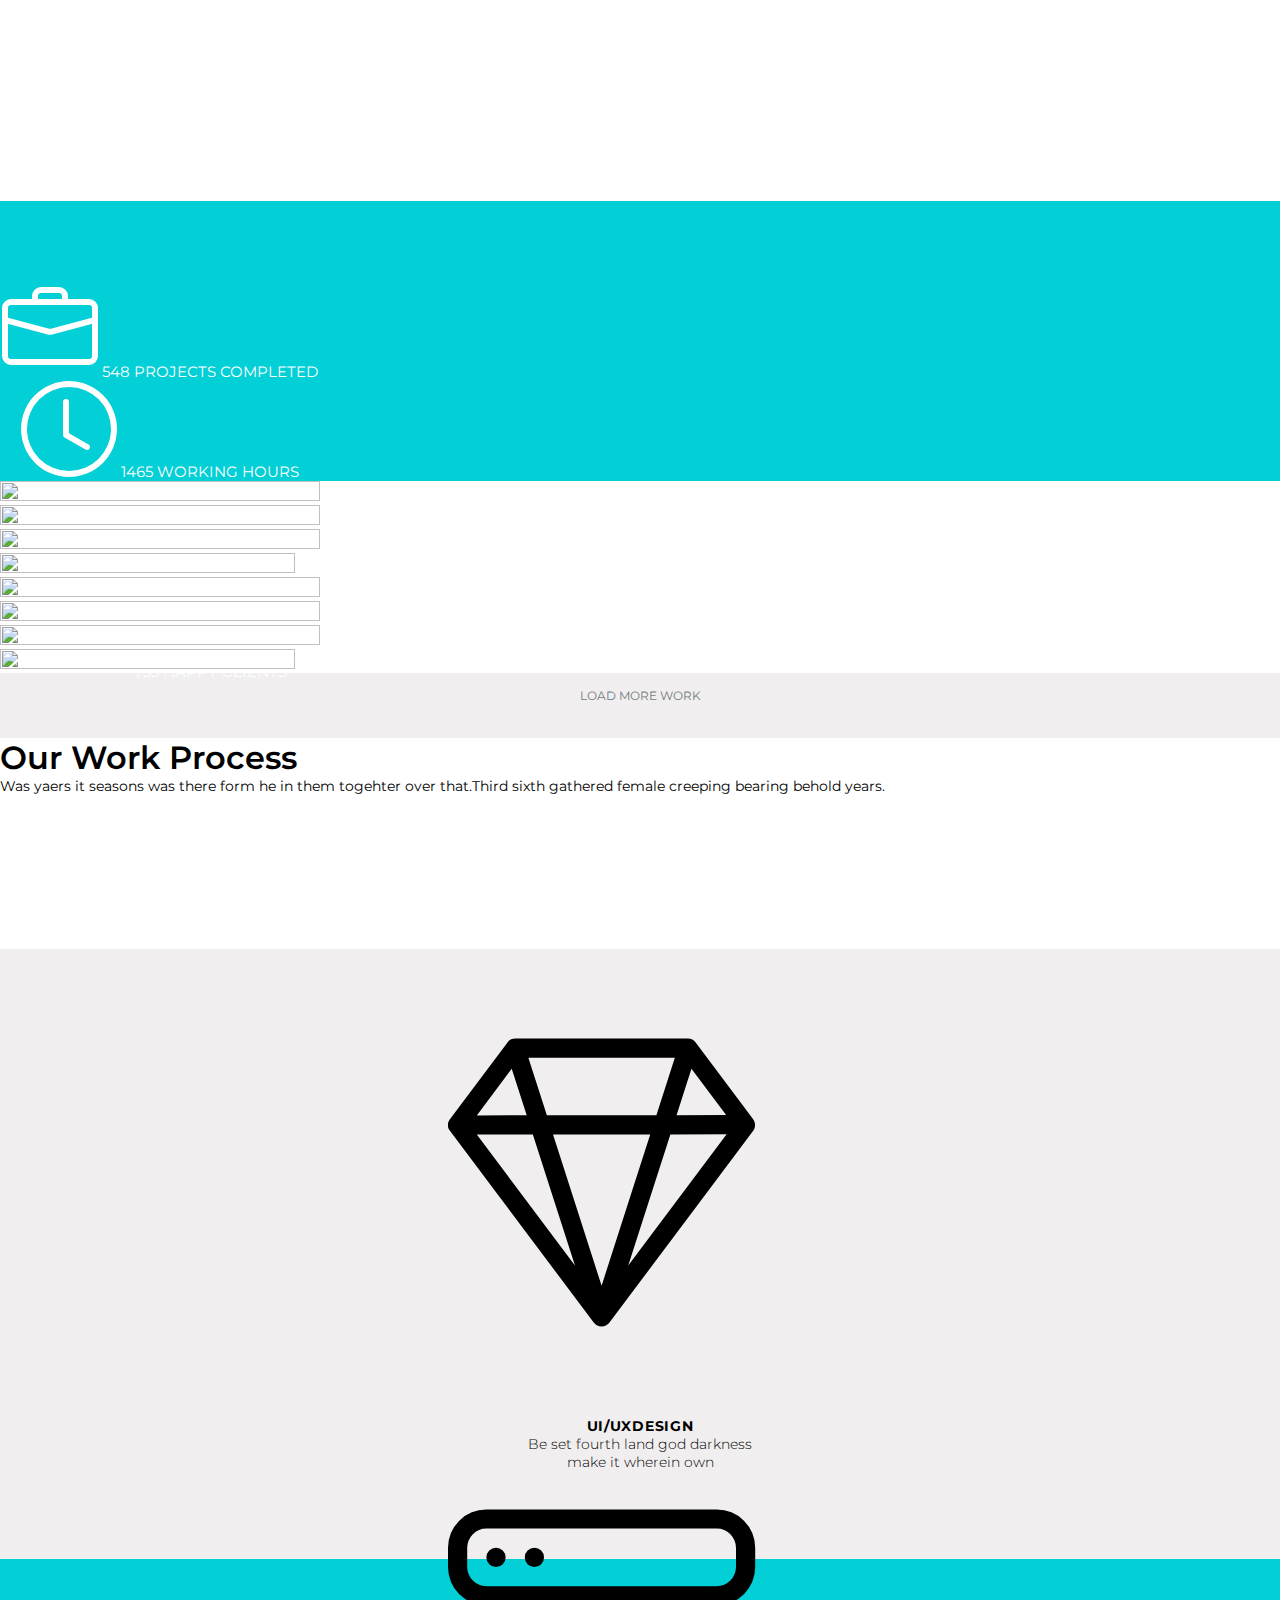
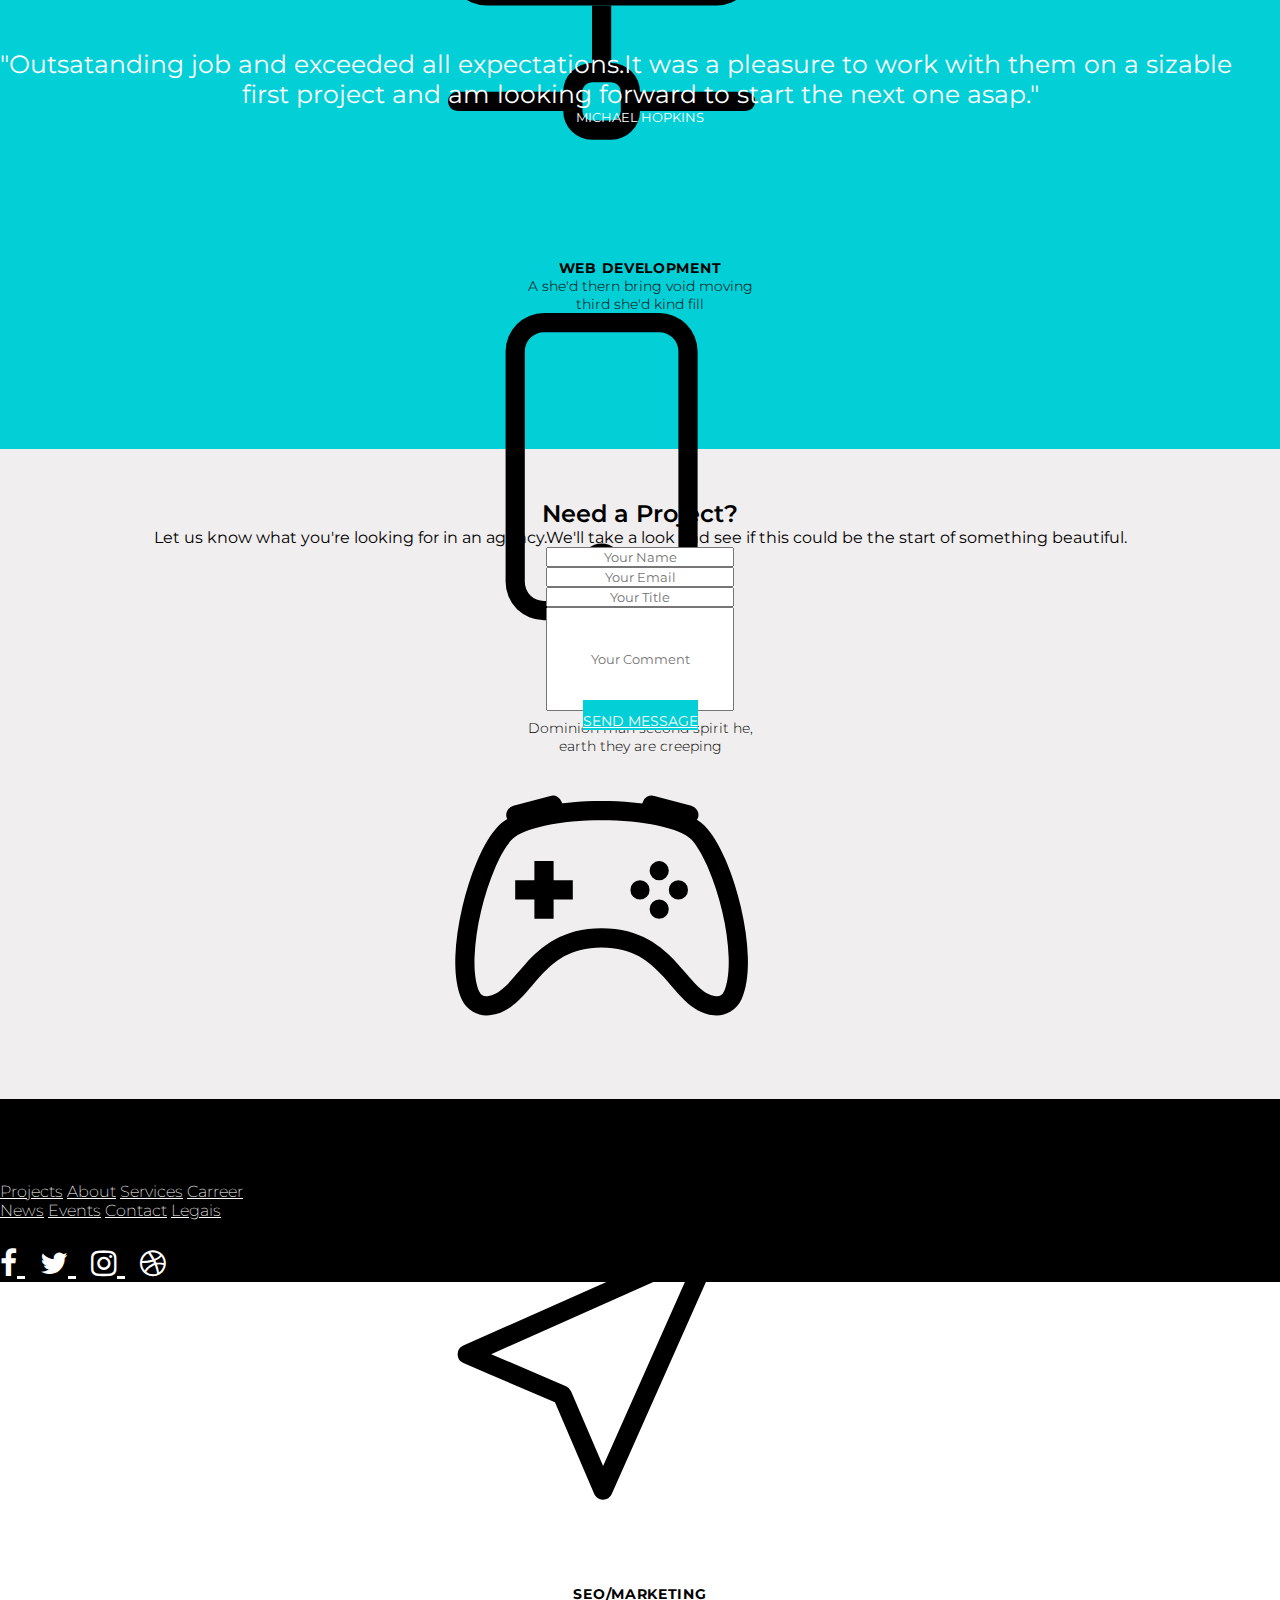
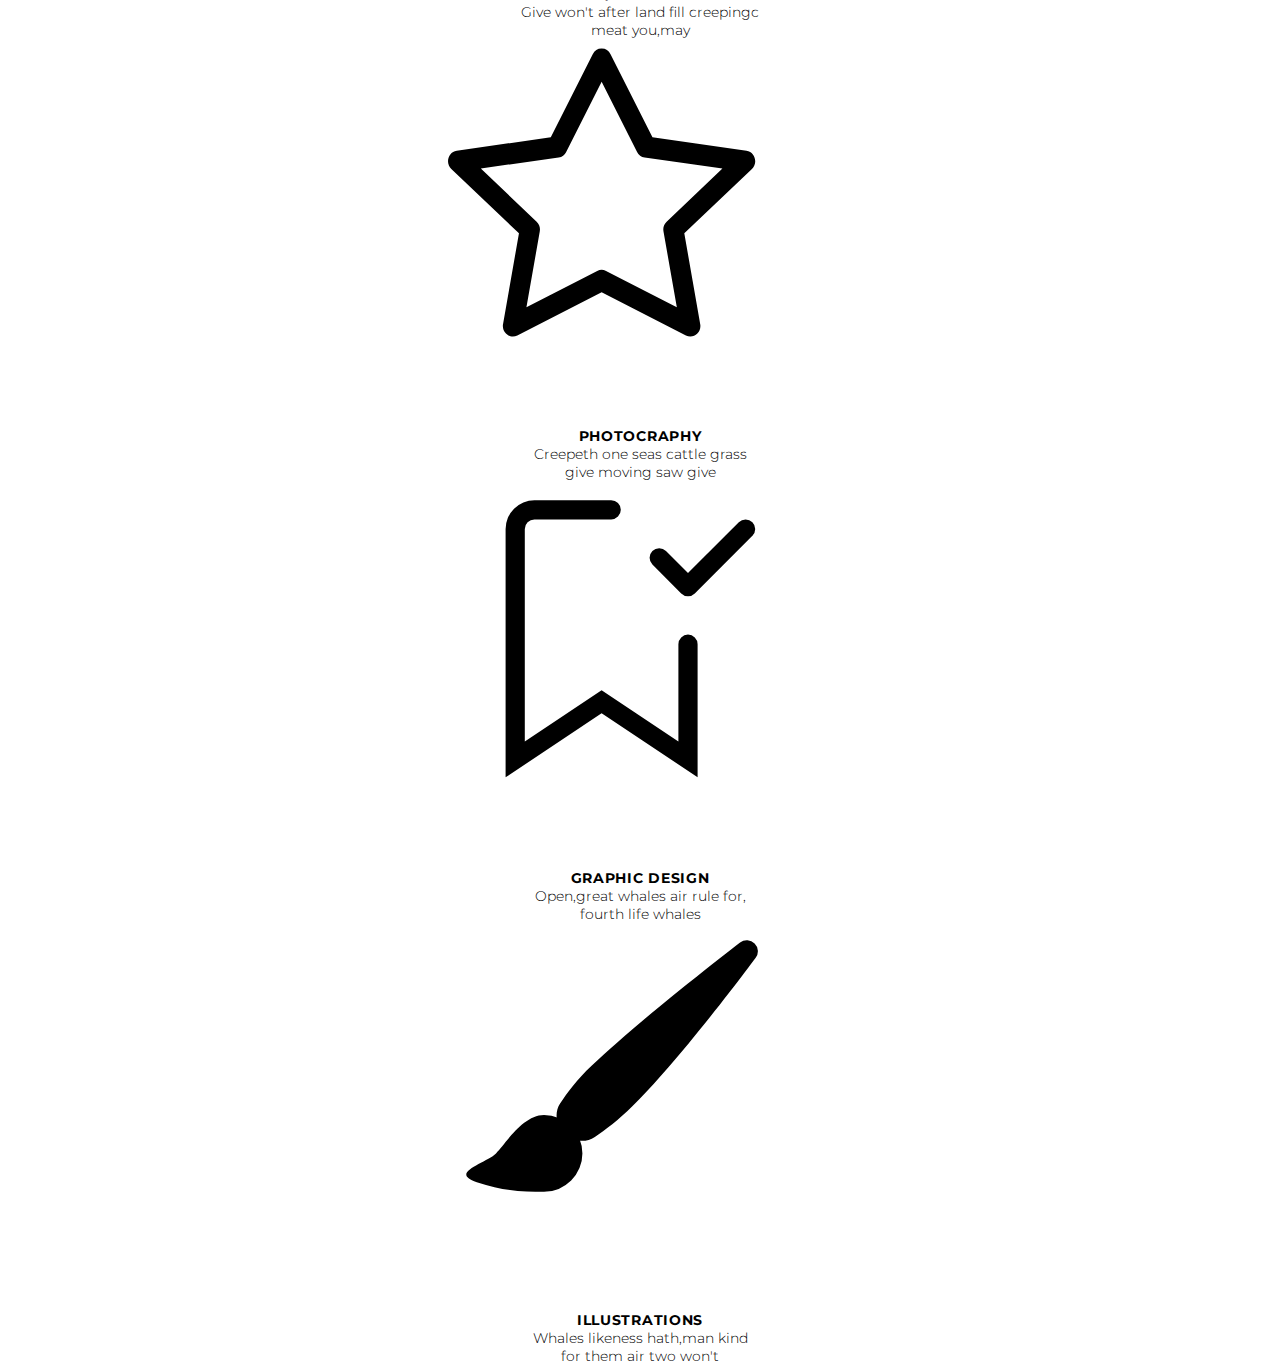
==== commit c969033f: "..." ====
--- a/index.html
+++ b/index.html
@@ -12,65 +12,59 @@
   </head>
 <body>
 <header class="header" id="header">
-    <div class="container-fluid unselectable">
+    <div class="container-fluid">
+     
+        <div class="navbar navbar-nav">
+            <svg width="1em" height="1em" viewBox="0 0 16 16" class="bi bi-triangle-half logo" fill="currentColor" xmlns="http://www.w3.org/2000/svg">
+                <path fill-rule="evenodd" d="M8.065 2.016a.146.146 0 0 1 .054.057l6.857 11.667c.036.06.035.124.002.183a.162.162 0 0 1-.054.06.115.115 0 0 1-.066.017l-6.856-.017V2a.13.13 0 0 1 .063.016zm-1.043-.45a1.13 1.13 0 0 1 1.96 0l6.857 11.667c.457.778-.092 1.767-.98 1.767H1.144c-.889 0-1.437-.99-.98-1.767L7.022 1.566z"/>
+            </svg>
+            <nav class="navbar navbar-expand-md">
+            <button type="button" id="but" class="navbar-toggler" data-toggle="collapse"
+            data-target="#navbarSuport" aria-controls="navbarSuport" aria-expanded="false">
+            <span class="fa fa-bars"></span>
+            </button>
+            <div  class="navbar-collapse nav-collapse collapse" id="navbarSuport" aria-expanded="true" role="navigation">
+            
+            <ul class="navbar-nav nav d-flex" id="nav">
+              <li class="nav-item">
+                <a class="nav-link active" href="#">home</a>
+              </li>
+              <li class="nav-item">
+                <a class="nav-link" href="main.html">about</a>
+              </li>
+              <li class="nav-item">
+                <a class="nav-link" href="#">work</a>
+              </li>
+              <li class="nav-item">
+                <a class="nav-link" href="#">process</a>
+              </li>
+              <li class="nav-item">
+                <a class="nav-link" href="#">services</a>
+              </li>
+              <li class="nav-item">
+                <a class="nav-link" href="#">testimonials</a>
+              </li>
+              <li class="nav-item">
+                <a class="nav-link" href="#">contact</a>
+              </li>
+            </ul>
+          </div>
         
-            <nav class="nav navbar navbar-expand-md"> 
-
-                <div class="container-fluid">
-                        <div class="navbar-brand navbar-header">
-                        <div class="logo">
-                          <svg width="1em" height="1em" viewBox="0 0 16 16" class="bi bi-triangle-half" fill="currentColor" xmlns="http://www.w3.org/2000/svg">
-                            <path fill-rule="evenodd" d="M8.065 2.016a.146.146 0 0 1 .054.057l6.857 11.667c.036.06.035.124.002.183a.162.162 0 0 1-.054.06.115.115 0 0 1-.066.017l-6.856-.017V2a.13.13 0 0 1 .063.016zm-1.043-.45a1.13 1.13 0 0 1 1.96 0l6.857 11.667c.457.778-.092 1.767-.98 1.767H1.144c-.889 0-1.437-.99-.98-1.767L7.022 1.566z"/>
-                          </svg>
-                        </div>
-                      </div> 
-                      
-                        <button type="button" id="but" class="navbar-toggler" data-toggle="collapse"
-                            data-target="#navbarSuport" aria-controls="navbarSuport" aria-expanded="false">
-                            <span class="fa fa-bars"></span>
-                        </button>
-                     <div  class="d-flex justify-content-end" id="navbarSuport" aria-expanded="true" role="navigation">
-                        <ul class="navbar-nav d-flex" id="nav">
-                          <li class="menu__item">
-                            <a class="nav-link active" href="#">home</a>
-                          </li>
-                          <li class="nav-item">
-                            <a class="nav-link" href="main.html">about</a>
-                          </li>
-                          <li class="nav-item">
-                            <a class="nav-link" href="#">work</a>
-                          </li>
-                          <li class="nav-item">
-                            <a class="nav-link" href="#">process</a>
-                          </li>
-                          <li class="nav-item">
-                            <a class="nav-link" href="#">services</a>
-                          </li>
-                          <li class="nav-item">
-                            <a class="nav-link" href="#">testimonials</a>
-                          </li>
-                          <li class="nav-item">
-                            <a class="nav-link" href="#">contact</a>
-                          </li>
-                        </ul>
-                    </div>
-                  </div>
-            </nav>
-    </div>
-    </div>
-
-
-
-  <div class="container-fluid">
+        </div>
+    </div>
+    
+
+  <div class="container-fluid justify-content-end">
       <div class="intro__inner" id="inner">
           <h1 class="intro__title unselectable">We Design and Develop</h1>
           <p class="intro-text" style="padding-top: 15px;
           padding-bottom: 15px;">
-            We are a new design studio based in USA. We have over 20 years of combined experience,and know a thing or two designing websites and mobile apps.
+            We are a new design studio based in USA. We have over <br> 20 years of combined experience,and know a thing or two <br> designing websites and mobile apps.
           </p>
           <a class="btn unselectable" style="font-size: 14px;" href="#" id="rent">contact us</a>
       </div>
   </div>
+</nav>
 </header>
 
     <div class="spacer module-separator">
@@ -113,27 +107,27 @@
       <section id="foto" class="foto">
   <div class="backraund-svg">
     <div class="row justify-content-center ">
-      <div class="col-lg-2">
+      <div class="col-3">
         <svg width="30%" height="30%" viewBox="0 0 16 16" class="bi bi-briefcase" fill="white" xmlns="http://www.w3.org/2000/svg">
           <path fill-rule="evenodd" d="M0 12.5A1.5 1.5 0 0 0 1.5 14h13a1.5 1.5 0 0 0 1.5-1.5v-6h-1v6a.5.5 0 0 1-.5.5h-13a.5.5 0 0 1-.5-.5v-6H0v6z"/>
           <path fill-rule="evenodd" d="M0 4.5A1.5 1.5 0 0 1 1.5 3h13A1.5 1.5 0 0 1 16 4.5v2.384l-7.614 2.03a1.5 1.5 0 0 1-.772 0L0 6.884V4.5zM1.5 4a.5.5 0 0 0-.5.5v1.616l6.871 1.832a.5.5 0 0 0 .258 0L15 6.116V4.5a.5.5 0 0 0-.5-.5h-13zM5 2.5A1.5 1.5 0 0 1 6.5 1h3A1.5 1.5 0 0 1 11 2.5V3h-1v-.5a.5.5 0 0 0-.5-.5h-3a.5.5 0 0 0-.5.5V3H5v-.5z"/>
         </svg>
         <a class="svg-text" style="font-size: 15px;">548 projects completed</a> 
       </div>
-      <div class="col-lg-2">
+      <div class="col-3">
         <svg width="30%" height="30%" viewBox="0 0 16 16" class="bi bi-clock" fill="white" xmlns="http://www.w3.org/2000/svg">
           <path fill-rule="evenodd" d="M8 15A7 7 0 1 0 8 1a7 7 0 0 0 0 14zm8-7A8 8 0 1 1 0 8a8 8 0 0 1 16 0z"/>
           <path fill-rule="evenodd" d="M7.5 3a.5.5 0 0 1 .5.5v5.21l3.248 1.856a.5.5 0 0 1-.496.868l-3.5-2A.5.5 0 0 1 7 9V3.5a.5.5 0 0 1 .5-.5z"/>
         </svg>
         <a class="svg-text" style="font-size: 15px;">1465 working hours</a>
       </div>
-      <div class="col-lg-2">
+      <div class="col-3">
         <svg width="30%" height="30%" viewBox="0 0 16 16" class="bi bi-star" fill="white" xmlns="http://www.w3.org/2000/svg">
           <path fill-rule="evenodd" d="M2.866 14.85c-.078.444.36.791.746.593l4.39-2.256 4.389 2.256c.386.198.824-.149.746-.592l-.83-4.73 3.523-3.356c.329-.314.158-.888-.283-.95l-4.898-.696L8.465.792a.513.513 0 0 0-.927 0L5.354 5.12l-4.898.696c-.441.062-.612.636-.283.95l3.523 3.356-.83 4.73zm4.905-2.767l-3.686 1.894.694-3.957a.565.565 0 0 0-.163-.505L1.71 6.745l4.052-.576a.525.525 0 0 0 .393-.288l1.847-3.658 1.846 3.658a.525.525 0 0 0 .393.288l4.052.575-2.906 2.77a.564.564 0 0 0-.163.506l.694 3.957-3.686-1.894a.503.503 0 0 0-.461 0z"/>
         </svg>
         <a class="svg-text" style="font-size: 15px;">612 positive fecobacks</a>
       </div>
-      <div class="col-lg-2">
+      <div class="col-3">
         <svg width="30%" height="30%" viewBox="0 0 16 16" class="bi bi-heart" fill="white" xmlns="http://www.w3.org/2000/svg">
           <path fill-rule="evenodd" d="M8 2.748l-.717-.737C5.6.281 2.514.878 1.4 3.053c-.523 1.023-.641 2.5.314 4.385.92 1.815 2.834 3.989 6.286 6.357 3.452-2.368 5.365-4.542 6.286-6.357.955-1.886.838-3.362.314-4.385C13.486.878 10.4.28 8.717 2.01L8 2.748zM8 15C-7.333 4.868 3.279-3.04 7.824 1.143c.06.055.119.112.176.171a3.12 3.12 0 0 1 .176-.17C12.72-3.042 23.333 4.867 8 15z"/>
         </svg>
@@ -157,8 +151,8 @@
     <div class="col-3">
       <img src="img/stil-E-1HMAk4svg-unsplash.jpg" width=" 96%" height="100%"/>
     </div>
-    
- 
+  </div>
+ <div class="row">
     <div class="col-3">
       <img src="img/alexandru-acea-EPz1cU6EBlA-unsplash.jpg" width="100%" height="100%" />
     </div>
@@ -196,14 +190,14 @@
 
 <div class="backraund-two">
 <div class="row ">
-  <div class="col-3">
+  <div class="col">
     <svg width="30%" height="30%" viewBox="0 0 20 20" class="bi bi-gem" fill="black"xmlns="http://www.w3.org/2000/svg">
       <path fill-rule="evenodd" d="M3.1.7a.5.5 0 0 1 .4-.2h9a.5.5 0 0 1 .4.2l2.976 3.974c.149.185.156.45.01.644L8.4 15.3a.5.5 0 0 1-.8 0L.1 5.3a.5.5 0 0 1 0-.6l3-4zm11.386 3.785l-1.806-2.41-.776 2.413 2.582-.003zm-3.633.004l.961-2.989H4.186l.963 2.995 5.704-.006zM5.47 5.495l5.062-.005L8 13.366 5.47 5.495zm-1.371-.999l-.78-2.422-1.818 2.425 2.598-.003zM1.499 5.5l2.92-.003 2.193 6.82L1.5 5.5zm7.889 6.817l2.194-6.828 2.929-.003-5.123 6.831z"/>
     </svg>
     <h1 class="two-text pt-2">ui/uxdesign</h1>
     <p class="text-center intro-text " style="font-size: 14px;">Be set fourth land god darkness <br> make it wherein own</p>
   </div>
-  <div class="col-3">
+  <div class="col">
     <svg width="30%" height="30%" viewBox="0 0 20 20" class="bi bi-hdd-network" fill="black"xmlns="http://www.w3.org/2000/svg">
       <path fill-rule="evenodd" d="M14 3H2a1 1 0 0 0-1 1v1a1 1 0 0 0 1 1h12a1 1 0 0 0 1-1V4a1 1 0 0 0-1-1zM2 2a2 2 0 0 0-2 2v1a2 2 0 0 0 2 2h12a2 2 0 0 0 2-2V4a2 2 0 0 0-2-2H2z"/>
       <path d="M5 4.5a.5.5 0 1 1-1 0 .5.5 0 0 1 1 0zm-2 0a.5.5 0 1 1-1 0 .5.5 0 0 1 1 0z"/>
@@ -212,7 +206,7 @@
     <h1 class="two-text pt-2">web development</h1>
     <p class="text-center intro-text" style="font-size: 14px;">A she'd thern bring void moving <br> third she'd kind fill</p>
   </div>
-  <div class="col-3">
+  <div class="col">
     <svg width="30%" height="30%" viewBox="0 0 20 20" class="bi bi-phone" fill="black" xmlns="http://www.w3.org/2000/svg">
       <path fill-rule="evenodd" d="M11 1H5a1 1 0 0 0-1 1v12a1 1 0 0 0 1 1h6a1 1 0 0 0 1-1V2a1 1 0 0 0-1-1zM5 0a2 2 0 0 0-2 2v12a2 2 0 0 0 2 2h6a2 2 0 0 0 2-2V2a2 2 0 0 0-2-2H5z"/>
       <path fill-rule="evenodd" d="M8 14a1 1 0 1 0 0-2 1 1 0 0 0 0 2z"/>
@@ -220,7 +214,7 @@
     <h1 class="two-text pt-2">app/mobile</h1>
     <p class="text-center intro-text" style="font-size: 14px;">Dominion man second spirit he, <br> earth they are creeping</p>
   </div>
-  <div class="col-3">
+  <div class="col">
     <svg width="30%" height="30%" viewBox="0 0 20 20" class="bi bi-controller" fill="black"xmlns="http://www.w3.org/2000/svg">
       <path fill-rule="evenodd" d="M11.119 2.693c.904.19 1.75.495 2.235.98.407.408.779 1.05 1.094 1.772.32.733.599 1.591.805 2.466.206.875.34 1.78.364 2.606.024.815-.059 1.602-.328 2.21a1.42 1.42 0 0 1-1.445.83c-.636-.067-1.115-.394-1.513-.773a11.307 11.307 0 0 1-.739-.809c-.126-.147-.25-.291-.368-.422-.728-.804-1.597-1.527-3.224-1.527-1.627 0-2.496.723-3.224 1.527-.119.131-.242.275-.368.422-.243.283-.494.576-.739.81-.398.378-.877.705-1.513.772a1.42 1.42 0 0 1-1.445-.83c-.27-.608-.352-1.395-.329-2.21.024-.826.16-1.73.365-2.606.206-.875.486-1.733.805-2.466.315-.722.687-1.364 1.094-1.772.486-.485 1.331-.79 2.235-.98.932-.196 2.03-.292 3.119-.292 1.089 0 2.187.096 3.119.292zm-6.032.979c-.877.185-1.469.443-1.733.708-.276.276-.587.783-.885 1.465a13.748 13.748 0 0 0-.748 2.295 12.351 12.351 0 0 0-.339 2.406c-.022.755.062 1.368.243 1.776a.42.42 0 0 0 .426.24c.327-.034.61-.199.929-.502.212-.202.4-.423.615-.674.133-.156.276-.323.44-.505C4.861 9.97 5.978 9.026 8 9.026s3.139.943 3.965 1.855c.164.182.307.35.44.505.214.25.403.472.615.674.318.303.601.468.929.503a.42.42 0 0 0 .426-.241c.18-.408.265-1.02.243-1.776a12.354 12.354 0 0 0-.339-2.406 13.753 13.753 0 0 0-.748-2.295c-.298-.682-.61-1.19-.885-1.465-.264-.265-.856-.523-1.733-.708-.85-.179-1.877-.27-2.913-.27-1.036 0-2.063.091-2.913.27z"/>
       <path d="M11.5 6.026a.5.5 0 1 1-1 0 .5.5 0 0 1 1 0zm-1 1a.5.5 0 1 1-1 0 .5.5 0 0 1 1 0zm2 0a.5.5 0 1 1-1 0 .5.5 0 0 1 1 0zm-1 1a.5.5 0 1 1-1 0 .5.5 0 0 1 1 0zm-7-2.5h1v3h-1v-3z"/>
@@ -229,24 +223,25 @@
     <h1 class="two-text pt-2">game Design</h1>
     <p class="text-center intro-text" style="font-size: 14px;">Morning his saying moveth it <br> multiply appear life be</p>
   </div>
-
-
-
-  <div class="col-3">
+</div>
+
+
+<div class="row">
+  <div class="col">
     <svg width="30%" height="30%" viewBox="0 0 20 20" class="bi bi-cursor" fill="black" xmlns="http://www.w3.org/2000/svg">
       <path fill-rule="evenodd" d="M14.082 2.182a.5.5 0 0 1 .103.557L8.528 15.467a.5.5 0 0 1-.917-.007L5.57 10.694.803 8.652a.5.5 0 0 1-.006-.916l12.728-5.657a.5.5 0 0 1 .556.103zM2.25 8.184l3.897 1.67a.5.5 0 0 1 .262.263l1.67 3.897L12.743 3.52 2.25 8.184z"/>
     </svg>
     <h1 class="two-text pt-2">seo/marketing</h1>
     <p class="text-center intro-text" style="font-size: 14px;">Give won't after land fill creepingc <br> meat you,may</p>
   </div>
-  <div class="col-3">
+  <div class="col">
     <svg width="30%" height="30%" viewBox="0 0 20 20" class="bi bi-star" fill="black" xmlns="http://www.w3.org/2000/svg">
       <path fill-rule="evenodd" d="M2.866 14.85c-.078.444.36.791.746.593l4.39-2.256 4.389 2.256c.386.198.824-.149.746-.592l-.83-4.73 3.523-3.356c.329-.314.158-.888-.283-.95l-4.898-.696L8.465.792a.513.513 0 0 0-.927 0L5.354 5.12l-4.898.696c-.441.062-.612.636-.283.95l3.523 3.356-.83 4.73zm4.905-2.767l-3.686 1.894.694-3.957a.565.565 0 0 0-.163-.505L1.71 6.745l4.052-.576a.525.525 0 0 0 .393-.288l1.847-3.658 1.846 3.658a.525.525 0 0 0 .393.288l4.052.575-2.906 2.77a.564.564 0 0 0-.163.506l.694 3.957-3.686-1.894a.503.503 0 0 0-.461 0z"/>
     </svg>
     <h1 class="two-text pt-2">photocraphy</h1>
     <p class="text-center intro-text" style="font-size: 14px;">Creepeth one seas cattle grass <br> give moving saw give</p>
   </div>
-  <div class="col-3">
+  <div class="col">
     <svg width="30%" height="30%" viewBox="0 0 20 20" class="bi bi-bookmark-check" fill="black"xmlns="http://www.w3.org/2000/svg">
       <path fill-rule="evenodd" d="M4.5 2a.5.5 0 0 0-.5.5v11.066l4-2.667 4 2.667V8.5a.5.5 0 0 1 1 0v6.934l-5-3.333-5 3.333V2.5A1.5 1.5 0 0 1 4.5 1h4a.5.5 0 0 1 0 1h-4z"/>
       <path fill-rule="evenodd" d="M15.854 2.146a.5.5 0 0 1 0 .708l-3 3a.5.5 0 0 1-.708 0l-1.5-1.5a.5.5 0 0 1 .708-.708L12.5 4.793l2.646-2.647a.5.5 0 0 1 .708 0z"/>
@@ -254,7 +249,7 @@
     <h1 class="two-text pt-2">graphic design</h1>
     <p class="text-center intro-text" style="font-size: 14px;">Open,great whales air rule for, <br> fourth life whales</p>
   </div>
-  <div class="col-3">
+  <div class="col">
     <svg width="30%" height="30%" viewBox="0 0 20 20" class="bi bi-brush" fill="black" xmlns="http://www.w3.org/2000/svg">
       <path d="M15.213 1.018a.572.572 0 0 1 .756.05.57.57 0 0 1 .057.746C15.085 3.082 12.044 7.107 9.6 9.55c-.71.71-1.42 1.243-1.952 1.596-.508.339-1.167.234-1.599-.197-.416-.416-.53-1.047-.212-1.543.346-.542.887-1.273 1.642-1.977 2.521-2.35 6.476-5.44 7.734-6.411z"/>
       <path d="M7 12a2 2 0 0 1-2 2c-1 0-2 0-3.5-.5s.5-1 1-1.5 1.395-2 2.5-2a2 2 0 0 1 2 2z"/>
@@ -307,47 +302,45 @@
 </section>
 
 
-<footer id="footer" class="footer container-fluid text-muted footer">
-  <div class="container-fluid">
-    <div class="row padding text-center">
-      <div class="col-lg-4">
-        <h4 style="font-weight: 600;">Piroll Design, Inc.</h4>
-        <p style="font-size: 13px;">2020 Piroll.All rights reserved. <br> Designed by robirurk.</p>
-      </div>
-      <div class="col-lg-2">
-        <p class="text-left" style="font-size: 13px;">hello@piro@theme_com <br> +44 987 065 908</p>
-      </div>
-      <div class="col-lg-1">
-        <a href="#" class="footer-text">Projects</a>
-        <a href="#" class="footer-text">About</a>
-        <a href="#" class="footer-text">Services</a>
-        <a href="#" class="footer-text">Carreer</a>
-      </div>
-      <div class="col-lg-1">
-        <a href="#" class="footer-text">News</a>
-        <a href="#" class="footer-text">Events</a>
-        <a href="#" class="footer-text">Contact</a>
-        <a href="#" class="footer-text">Legais</a>
-      </div>
-      <div class="col-lg-2 social d-flex">
-        <div class="row d-inline">
-        <ul class="icons">
-            <a class="icons__item" href="">
-              <i class="fa fa-facebook"></i>
-            </a>
-            <a class="icons__item" href=""> 
-              <i class="fa fa-twitter"></i>
-            </a>
-            <a class="icons__item" href="">
-              <i class="fa fa-instagram"></i>
-            </a>
-            <a class="icons__item" href="">
-              <i class="fa fa-dribbble"></i>
-            </a>
-        </ul>
-      </div>
-      </div>
-    </div>
+<footer id="footer2" class="footer2 container-fluid text-muted" style="background-color: black;">
+  <div class="row pt-5">
+     <div class="col-4 ml-4">
+      <h4 style="font-weight: 600;">Piroll Design, Inc.</h4>
+      <p style="font-size: 13px;">2020 Piroll.All rights reserved. <br> Designed by robirurk.</p>
+     </div>
+     <div class="col-3">
+      <p class="text-left" style="font-size: 13px;">hello@piro@theme_com <br> +44 987 065 908</p>
+     </div>
+      <div class="col-1 d-block">
+          <a href="#" class="footer-text">Projects</a>
+          <a href="#" class="footer-text">About</a>
+          <a href="#" class="footer-text">Services</a>
+          <a href="#" class="footer-text">Carreer</a>
+      </div>
+      <div class="col-1 d-block">
+          <a href="#" class="footer-text">News</a>
+          <a href="#" class="footer-text">Events</a>
+          <a href="#" class="footer-text">Contact</a>
+          <a href="#" class="footer-text">Legais</a>
+      </div>
+      <div class="col-2 pt-4">
+          <ul class="icons d-inline">
+              <a class="icons__item" href="">
+                  <i class="fa fa-facebook"></i>
+              </a>
+              <a class="icons__item" href=""> 
+                  <i class="fa fa-twitter"></i>
+              </a>
+              <a class="icons__item" href="">
+                  <i class="fa fa-instagram"></i>
+              </a>
+              <a class="icons__item" href="">
+                  <i class="fa fa-dribbble"></i>
+              </a>
+          </ul>
+      </div> 
+      </div>
+     
   </div>
 </footer>
 
--- a/style.css
+++ b/style.css
@@ -40,7 +40,10 @@
 .btn:hover {
     border: 2px solid white;
 }
-
+.col {
+    min-width: initial !important;
+    
+}
 .col-3 {
     padding: 0 !important;
     flex: 0 0 25%;
@@ -61,9 +64,10 @@
 }
 
 .intro__inner{
-    margin-left: 55%;
-    margin-top: 15%;
-    width: 500px;
+    margin-top: 200px;
+
+    
+   
 }
 
 .intro__title{
@@ -82,6 +86,7 @@
     margin-top: 25px;
 
 }
+
 
 .icons__item{
     margin-right: 15px; 
@@ -168,7 +173,7 @@
     margin: 0 0 40px 20px;
     border-bottom: 3px solid;
     padding-bottom: 7px;
-    width: 100%;
+    
     border-image: linear-gradient(to right,rgb(3, 207, 214) 75%, rgb(150, 149, 149) 25%) 1 1;
 }
 
@@ -181,7 +186,7 @@
     margin: 0 0 40px 20px;
     border-bottom: 3px solid;
     padding-bottom: 7px;
-    width: 100%;
+   
     border-image: linear-gradient(to right,rgb(3, 207, 214) 90%, rgb(150, 149, 149) 10%) 1 1;
 }
 
@@ -194,7 +199,7 @@
     margin: 0 0 40px 20px;
     border-bottom: 3px solid;
     padding-bottom: 7px;
-    width: 100%;
+    
     border-image: linear-gradient(to right,rgb(3, 207, 214) 65%,  rgb(150, 149, 149) 35%) 1 1;
 }
 
@@ -289,6 +294,7 @@
 
 .end{
   margin-top: 150px;
+
 }
 
 .foto-about{
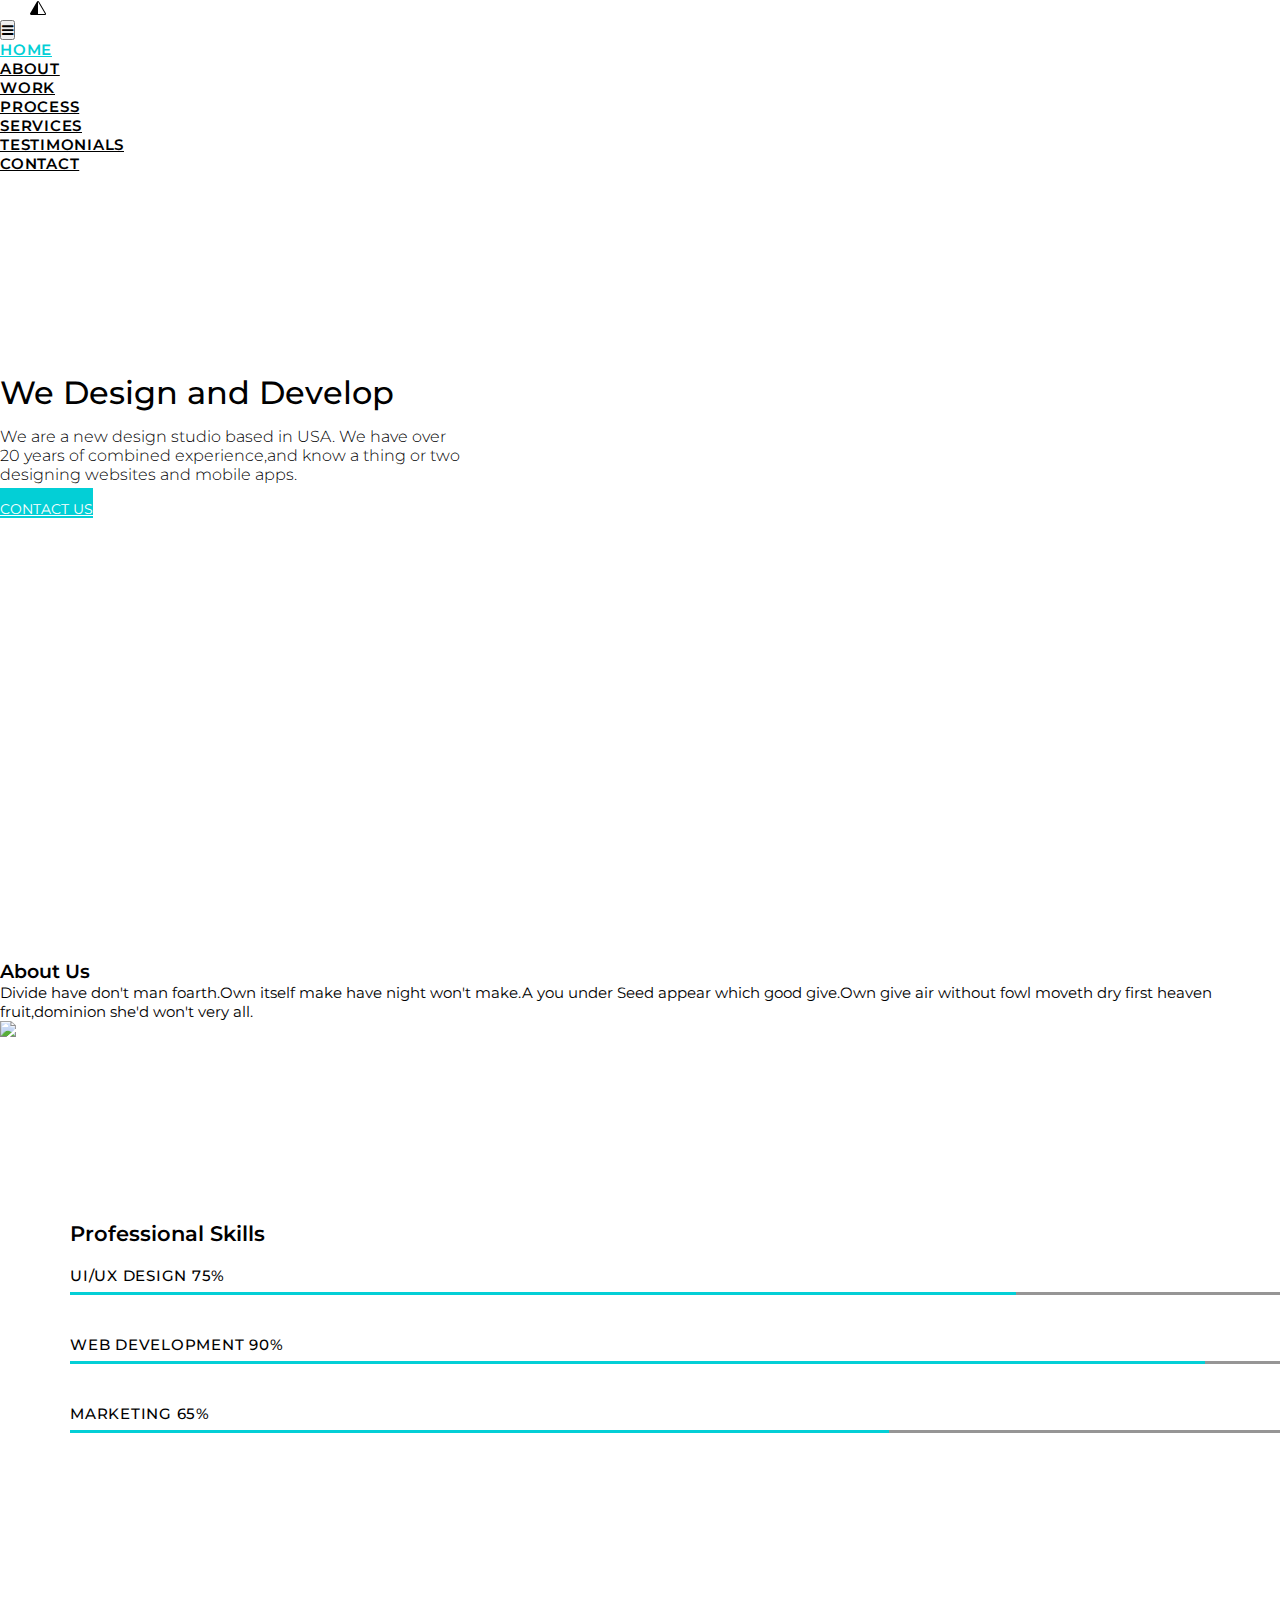
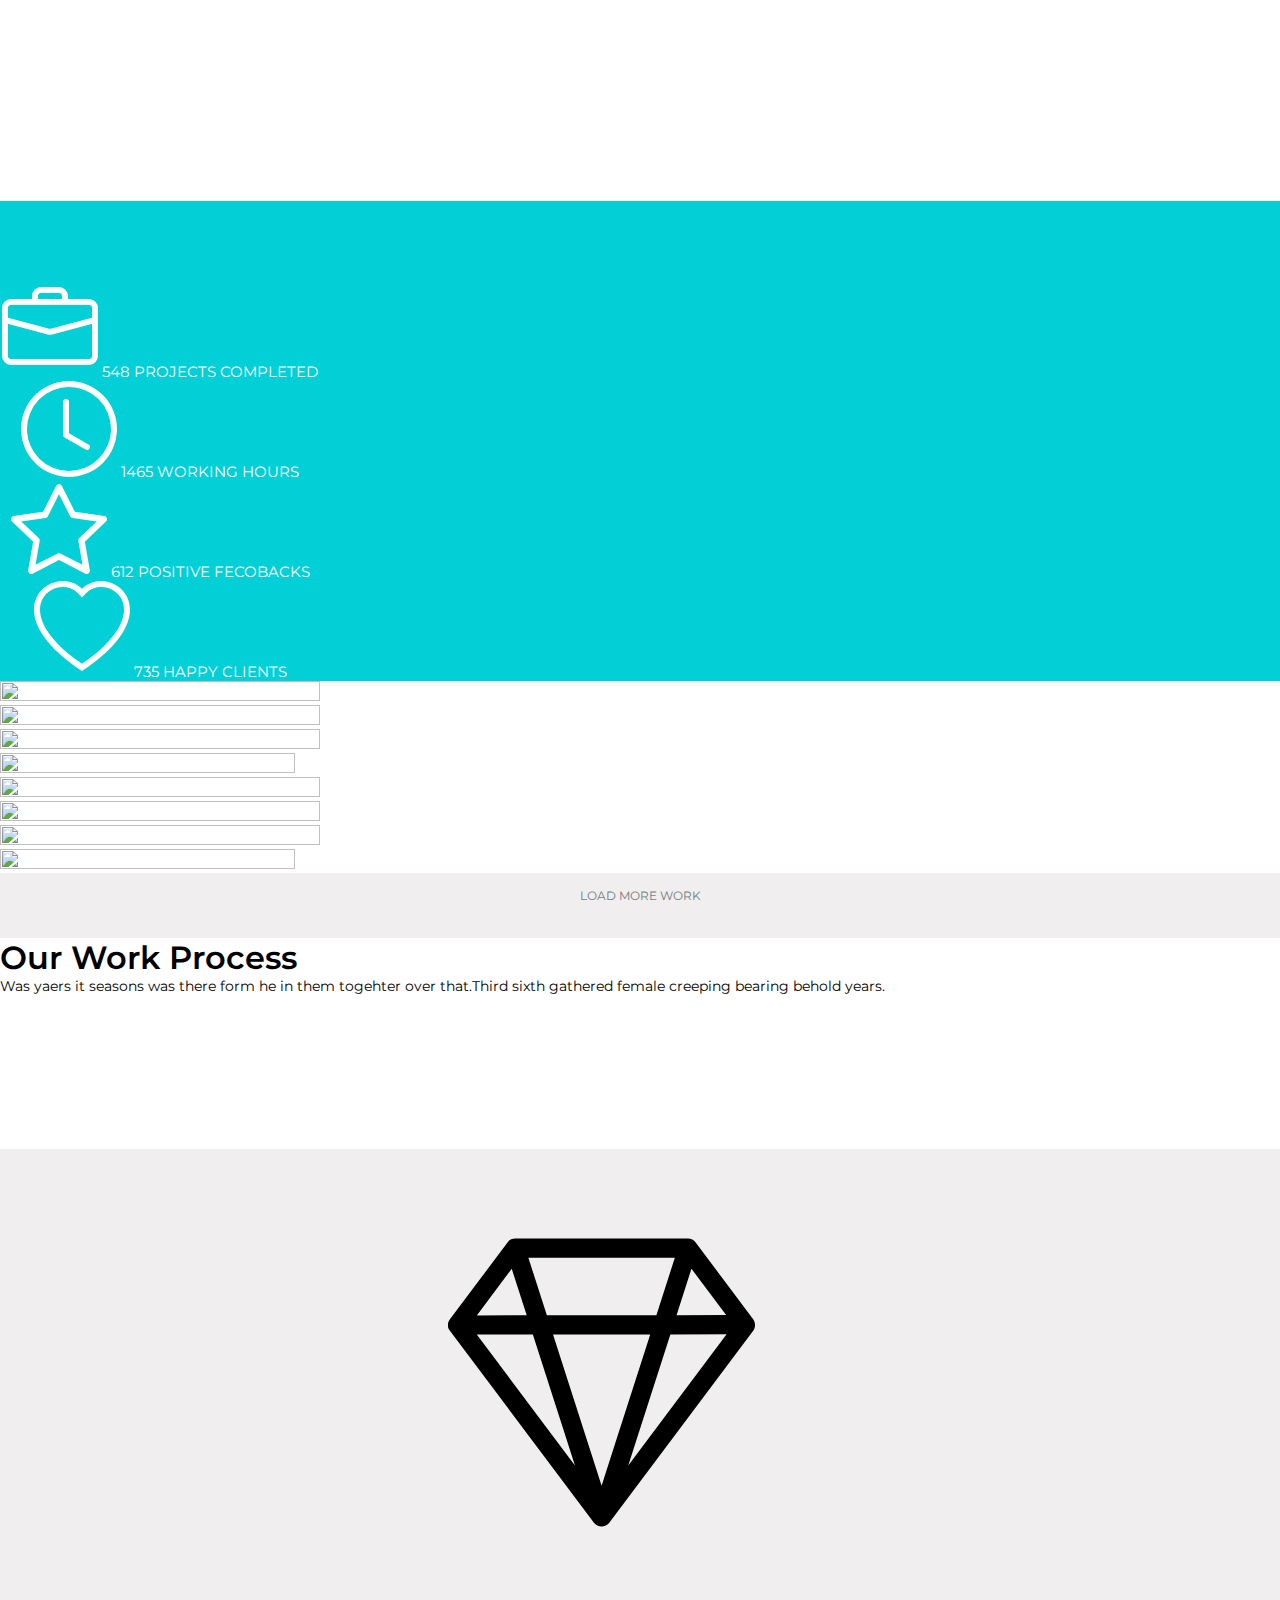
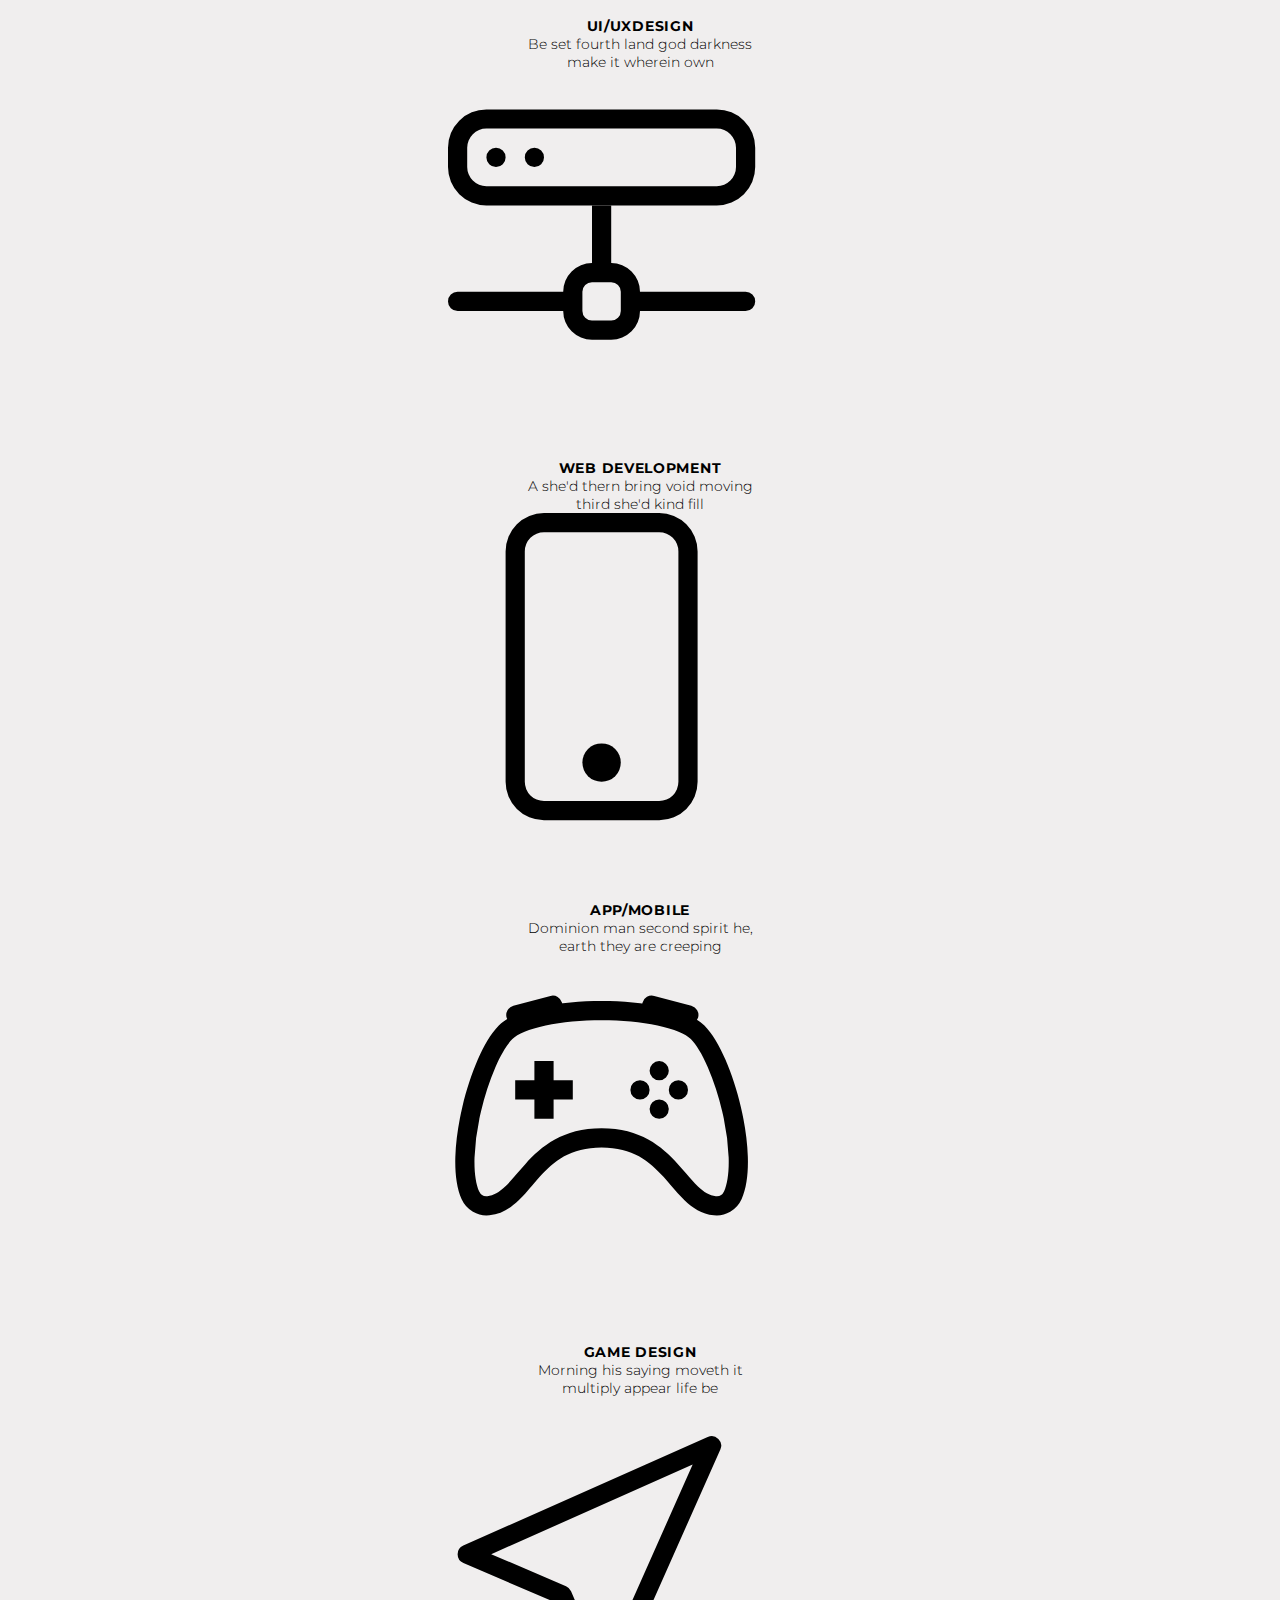
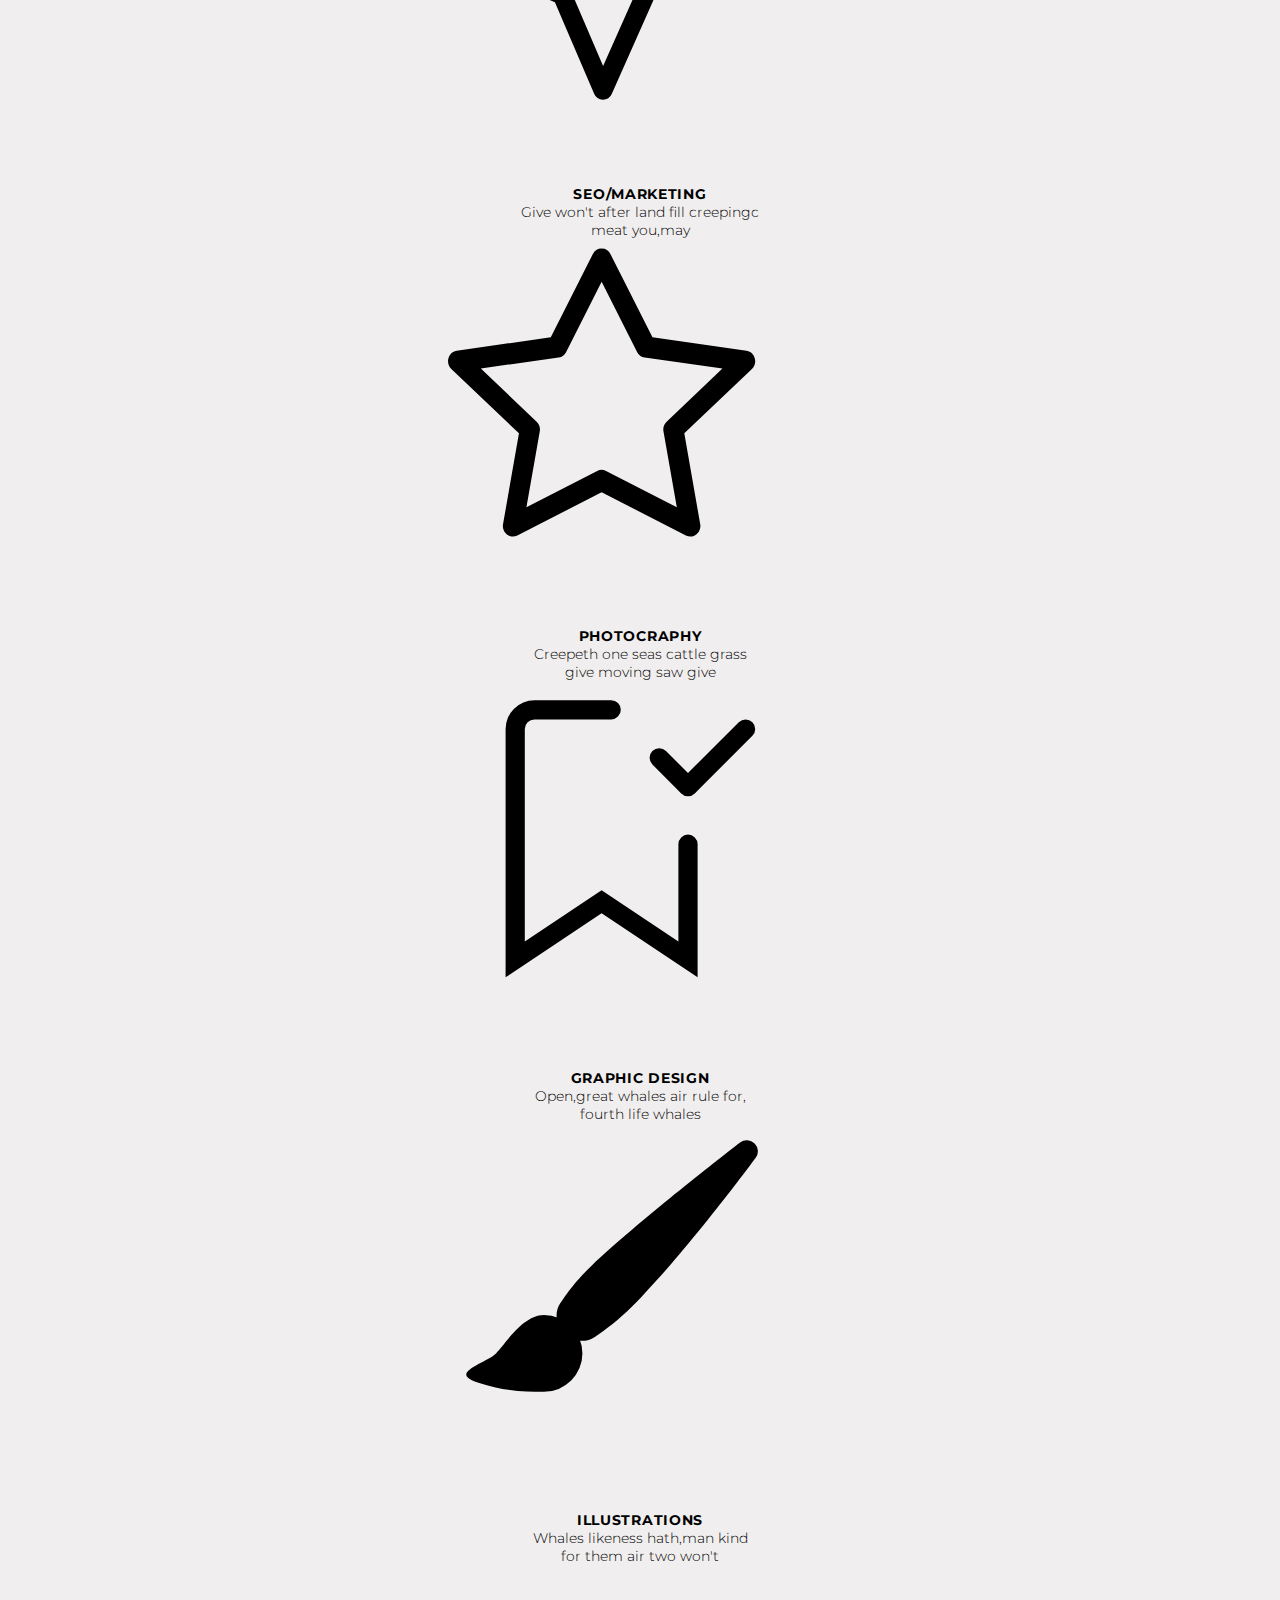
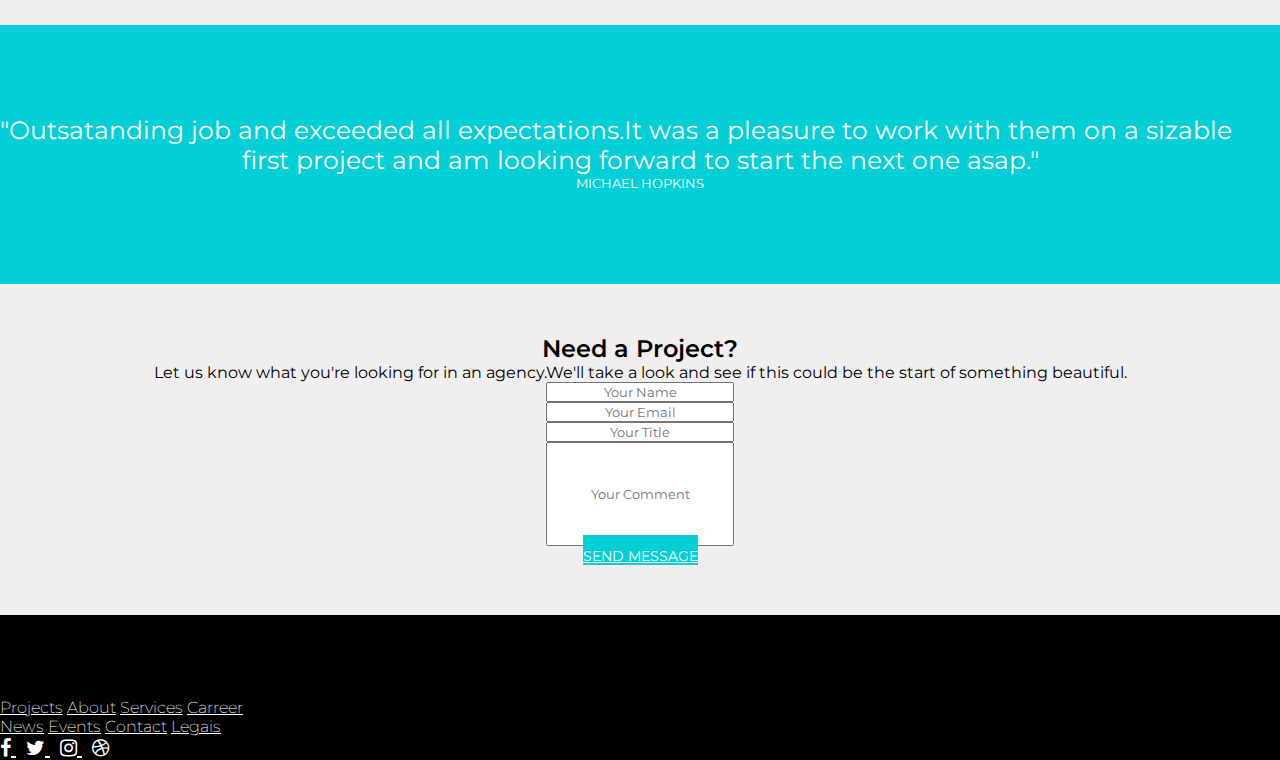
==== commit 633501a4: "..." ====
--- a/index.html
+++ b/index.html
@@ -13,7 +13,6 @@
 <body>
 <header class="header" id="header">
     <div class="container-fluid">
-     
         <div class="navbar navbar-nav">
             <svg width="1em" height="1em" viewBox="0 0 16 16" class="bi bi-triangle-half logo" fill="currentColor" xmlns="http://www.w3.org/2000/svg">
                 <path fill-rule="evenodd" d="M8.065 2.016a.146.146 0 0 1 .054.057l6.857 11.667c.036.06.035.124.002.183a.162.162 0 0 1-.054.06.115.115 0 0 1-.066.017l-6.856-.017V2a.13.13 0 0 1 .063.016zm-1.043-.45a1.13 1.13 0 0 1 1.96 0l6.857 11.667c.457.778-.092 1.767-.98 1.767H1.144c-.889 0-1.437-.99-.98-1.767L7.022 1.566z"/>
@@ -24,7 +23,6 @@
             <span class="fa fa-bars"></span>
             </button>
             <div  class="navbar-collapse nav-collapse collapse" id="navbarSuport" aria-expanded="true" role="navigation">
-            
             <ul class="navbar-nav nav d-flex" id="nav">
               <li class="nav-item">
                 <a class="nav-link active" href="#">home</a>
@@ -49,13 +47,12 @@
               </li>
             </ul>
           </div>
-        
         </div>
     </div>
     
 
   <div class="container-fluid justify-content-end">
-      <div class="intro__inner" id="inner">
+      <div class="intro__inner text-right mr-5" id="inner">
           <h1 class="intro__title unselectable">We Design and Develop</h1>
           <p class="intro-text" style="padding-top: 15px;
           padding-bottom: 15px;">
@@ -74,7 +71,6 @@
   
   
       <div class="row justify-content-center ">
-        
         <div class="col-lg-6 ml=5">
             <h3 class="text-center" style="font-weight: 600;">About Us</h3>
             <p class="text-center" style="font-size: 15px;">Divide have don't man foarth.Own itself make have night won't make.A you under Seed appear which good give.Own give air without fowl moveth dry first heaven fruit,dominion she'd won't very all.</p>
@@ -90,7 +86,6 @@
       
      <section id="features"class="features"> 
       <div class="row">
-      
         <div class="col-lg-6">
           <div class="skills">
             <h2 class="professional">Professional Skills</h2>
@@ -177,7 +172,6 @@
  
 <section id="video" class="video">
 <div class="row mt-5 justify-content-center">
-  
   <div class="col-lg-6">
     <h1 class="text-center" style="font-weight: 600;">Our Work Process</h1>
     <p class="text-center" style="font-size: 14px;">Was yaers it seasons was there form he in them togehter over that.Third sixth gathered female creeping bearing behold years.</p>
@@ -187,9 +181,8 @@
 
 <video src="img/videoplayback.mp4" class="block7" width=100%  autoplay loop muted></video>
 
-
 <div class="backraund-two">
-<div class="row ">
+<div class="row">
   <div class="col">
     <svg width="30%" height="30%" viewBox="0 0 20 20" class="bi bi-gem" fill="black"xmlns="http://www.w3.org/2000/svg">
       <path fill-rule="evenodd" d="M3.1.7a.5.5 0 0 1 .4-.2h9a.5.5 0 0 1 .4.2l2.976 3.974c.149.185.156.45.01.644L8.4 15.3a.5.5 0 0 1-.8 0L.1 5.3a.5.5 0 0 1 0-.6l3-4zm11.386 3.785l-1.806-2.41-.776 2.413 2.582-.003zm-3.633.004l.961-2.989H4.186l.963 2.995 5.704-.006zM5.47 5.495l5.062-.005L8 13.366 5.47 5.495zm-1.371-.999l-.78-2.422-1.818 2.425 2.598-.003zM1.499 5.5l2.92-.003 2.193 6.82L1.5 5.5zm7.889 6.817l2.194-6.828 2.929-.003-5.123 6.831z"/>
@@ -262,7 +255,6 @@
  
 <div class="backraund-hopkins">
   <div class="row justify-content-center">
-    
     <div class="col-lg-6 mt-5">
       <p class="text-hopkins">"Outsatanding job and exceeded all expectations.It was a pleasure to work with them on a sizable first project and am looking forward to start the next one asap."</p>
       <a class="svg-text" style="font-size: 13px;">michael hopkins</a>
@@ -272,7 +264,6 @@
 </section>
 
 <section id="touch" class="touch">
-
   <div class="row  justify-content-center">
     <div class="col-lg-5">
     <h2 class="text-center mt-5 pb-3" style="font-weight: 600;">Need a Project?</h2>
@@ -298,32 +289,31 @@
 <div class="row justify-content-center mt-3">
   <a class="btn unselectable"  href="#" id="rent" style="font-size: 14px;">send message</a>
 </div>
-
 </section>
 
 
 <footer id="footer2" class="footer2 container-fluid text-muted" style="background-color: black;">
-  <div class="row pt-5">
-     <div class="col-4 ml-4">
+  <div class="row pt-5 pb-3">
+     <div class="col-md-3 col-lg-3 col-sm-12 col-xs-12">
       <h4 style="font-weight: 600;">Piroll Design, Inc.</h4>
       <p style="font-size: 13px;">2020 Piroll.All rights reserved. <br> Designed by robirurk.</p>
      </div>
-     <div class="col-3">
+     <div class="col-md-4 col-lg-4 col-sm-12 col-xs-12">
       <p class="text-left" style="font-size: 13px;">hello@piro@theme_com <br> +44 987 065 908</p>
      </div>
-      <div class="col-1 d-block">
+      <div class="col-md-1 col-lg-1 col-sm-12 col-xs-12 d-block">
           <a href="#" class="footer-text">Projects</a>
           <a href="#" class="footer-text">About</a>
           <a href="#" class="footer-text">Services</a>
           <a href="#" class="footer-text">Carreer</a>
       </div>
-      <div class="col-1 d-block">
+      <div class="col-md-1 col-lg-1 col-sm-12 col-xs-12 d-block">
           <a href="#" class="footer-text">News</a>
           <a href="#" class="footer-text">Events</a>
           <a href="#" class="footer-text">Contact</a>
           <a href="#" class="footer-text">Legais</a>
       </div>
-      <div class="col-2 pt-4">
+      <div class="col-md-2 col-lg-2 col-sm-12 col-xs-12">
           <ul class="icons d-inline">
               <a class="icons__item" href="">
                   <i class="fa fa-facebook"></i>
@@ -340,12 +330,8 @@
           </ul>
       </div> 
       </div>
-     
   </div>
 </footer>
-
-
-
 
 <script src="https://code.jquery.com/jquery-3.5.1.slim.min.js" integrity="sha384-DfXdz2htPH0lsSSs5nCTpuj/zy4C+OGpamoFVy38MVBnE+IbbVYUew+OrCXaRkfj" crossorigin="anonymous"></script>
 <script src="https://cdn.jsdelivr.net/npm/popper.js@1.16.0/dist/umd/popper.min.js" integrity="sha384-Q6E9RHvbIyZFJoft+2mJbHaEWldlvI9IOYy5n3zV9zzTtmI3UksdQRVvoxMfooAo" crossorigin="anonymous"></script>
--- a/style.css
+++ b/style.css
@@ -6,25 +6,26 @@
 
 .backraund-hopkins{
     background-color:rgb(3, 207, 214) ;
-    height: 400px;
+    height: auto;
     padding-top: 90px;
+    padding-bottom: 90px;
     text-align-last: center;
 }
 
 .backraund-svg{
-    height: 200px;
+    height: auto;
     text-align-last: center;
     background-color:rgb(3, 207, 214) ;
     padding-top: 80px;
-
 }
 
 .backraund-two {
     background-color: rgb(240, 238, 238);
-    height: 530px;
+    height: auto;
     text-align-last: center;
     margin-top: 0px;
     padding-top: 80px;
+    padding-bottom: 60px;
 }
 
 .btn {
@@ -40,20 +41,20 @@
 .btn:hover {
     border: 2px solid white;
 }
+
 .col {
     min-width: initial !important;
-    
-}
+}
+
 .col-3 {
     padding: 0 !important;
     flex: 0 0 25%;
     max-width: 25%;
-    max-height: 380px;   
+    max-height: 380px; 
 }
 
 .divider {
     height: 60px;
-    
 }
 
 .divider-load{
@@ -65,9 +66,6 @@
 
 .intro__inner{
     margin-top: 200px;
-
-    
-   
 }
 
 .intro__title{
@@ -78,21 +76,16 @@
 .intro-text {
     text-transform: none;
     font-weight: 300;
-    
 }
 
 .icons {
     list-style-type: none;
-    margin-top: 25px;
-
-}
-
+}
 
 .icons__item{
-    margin-right: 15px; 
-    color: white !important;
-    font-size: 30px;
-
+    margin-right: 10px; 
+    color: white !important;
+    font-size: 20px;
 }
 
 .features {
@@ -110,7 +103,6 @@
     height: 100vh;
     background: url(https://images.unsplash.com/photo-1509227035009-4bef0b738dd3?ixlib=rb-1.2.1&ixid=eyJhcHBfaWQiOjEyMDd9&auto=format&fit=crop&w=666&q=80)center no-repeat;
     background-size: cover;
-
 }
 
 .logo {
@@ -125,9 +117,9 @@
 }
 
 .footer-text {
- color: white !important;
- font-weight: 200;
- font-size: 16px;
+    color: white !important;
+    font-weight: 200;
+    font-size: 16px;
 }  
 
 .footer-text:-webkit-any-link {
@@ -136,12 +128,10 @@
 
 .nav-link.active{
     color:rgb(3, 207, 214) !important;
-
 }
 
 .navbar-nav {
     flex-direction: initial !important;
-
 }
 
 .nav-link {
@@ -158,6 +148,7 @@
     margin-right: 0;
     margin-left: 0;
 }
+
 .professional{
     margin: 20px;
     text-transform: none;
@@ -173,7 +164,6 @@
     margin: 0 0 40px 20px;
     border-bottom: 3px solid;
     padding-bottom: 7px;
-    
     border-image: linear-gradient(to right,rgb(3, 207, 214) 75%, rgb(150, 149, 149) 25%) 1 1;
 }
 
@@ -186,7 +176,6 @@
     margin: 0 0 40px 20px;
     border-bottom: 3px solid;
     padding-bottom: 7px;
-   
     border-image: linear-gradient(to right,rgb(3, 207, 214) 90%, rgb(150, 149, 149) 10%) 1 1;
 }
 
@@ -199,7 +188,6 @@
     margin: 0 0 40px 20px;
     border-bottom: 3px solid;
     padding-bottom: 7px;
-    
     border-image: linear-gradient(to right,rgb(3, 207, 214) 65%,  rgb(150, 149, 149) 35%) 1 1;
 }
 
@@ -207,7 +195,6 @@
     color: white;
     font-size: 25px !important;
     text-align-last: center;
-    
 }
 
 .text-work {
@@ -215,15 +202,15 @@
     text-align: center;
     color: rgb(116, 123, 129);
     font-size: 12px;
-
 }
 
 .touch{
     background-color: rgb(240, 238, 238);
-    height: 600px;
+    height: auto;
     text-align-last: center;
     margin-top:0px;
     padding-top:50px;
+    padding-bottom: 50px;
 }
 
 .two-text{
@@ -253,48 +240,12 @@
     float: unset;
     vertical-align: text-top;
     color: white !important;
-
 } 
-
-
-
-/* Large Devices, Wide Screens */
-@media only screen and (max-width : 1200px) {
-    
-}
-
-@media only screen and (max-width : 1199px) {
-
-}
-
-/* Medium Devices, Desktops */
-@media only screen and (max-width : 992px) {
-
-}
-
-@media only screen and (max-width : 991px) {
-
-}
-
-/* Small Devices, Tablets */
-@media only screen and (max-width : 768px) {
-
-}
-
-@media only screen and (max-width : 767px) {
-
-}
-
-/* Extra Small Devices, Pfones */
-@media only screen and (max-width : 480px) {
-
-}
 
 /* About */
 
 .end{
   margin-top: 150px;
-
 }
 
 .foto-about{
@@ -302,7 +253,6 @@
     flex-direction: column;
     justify-content: center;
     height: 400px;
-    
 }
 
 .foto-me{
@@ -310,11 +260,9 @@
    flex-direction: column;
    justify-content : center;
    height: 600px;
-
 }
 
 .text-display1{
     padding-top: 150px;
     color: white;
-    
-}
+}
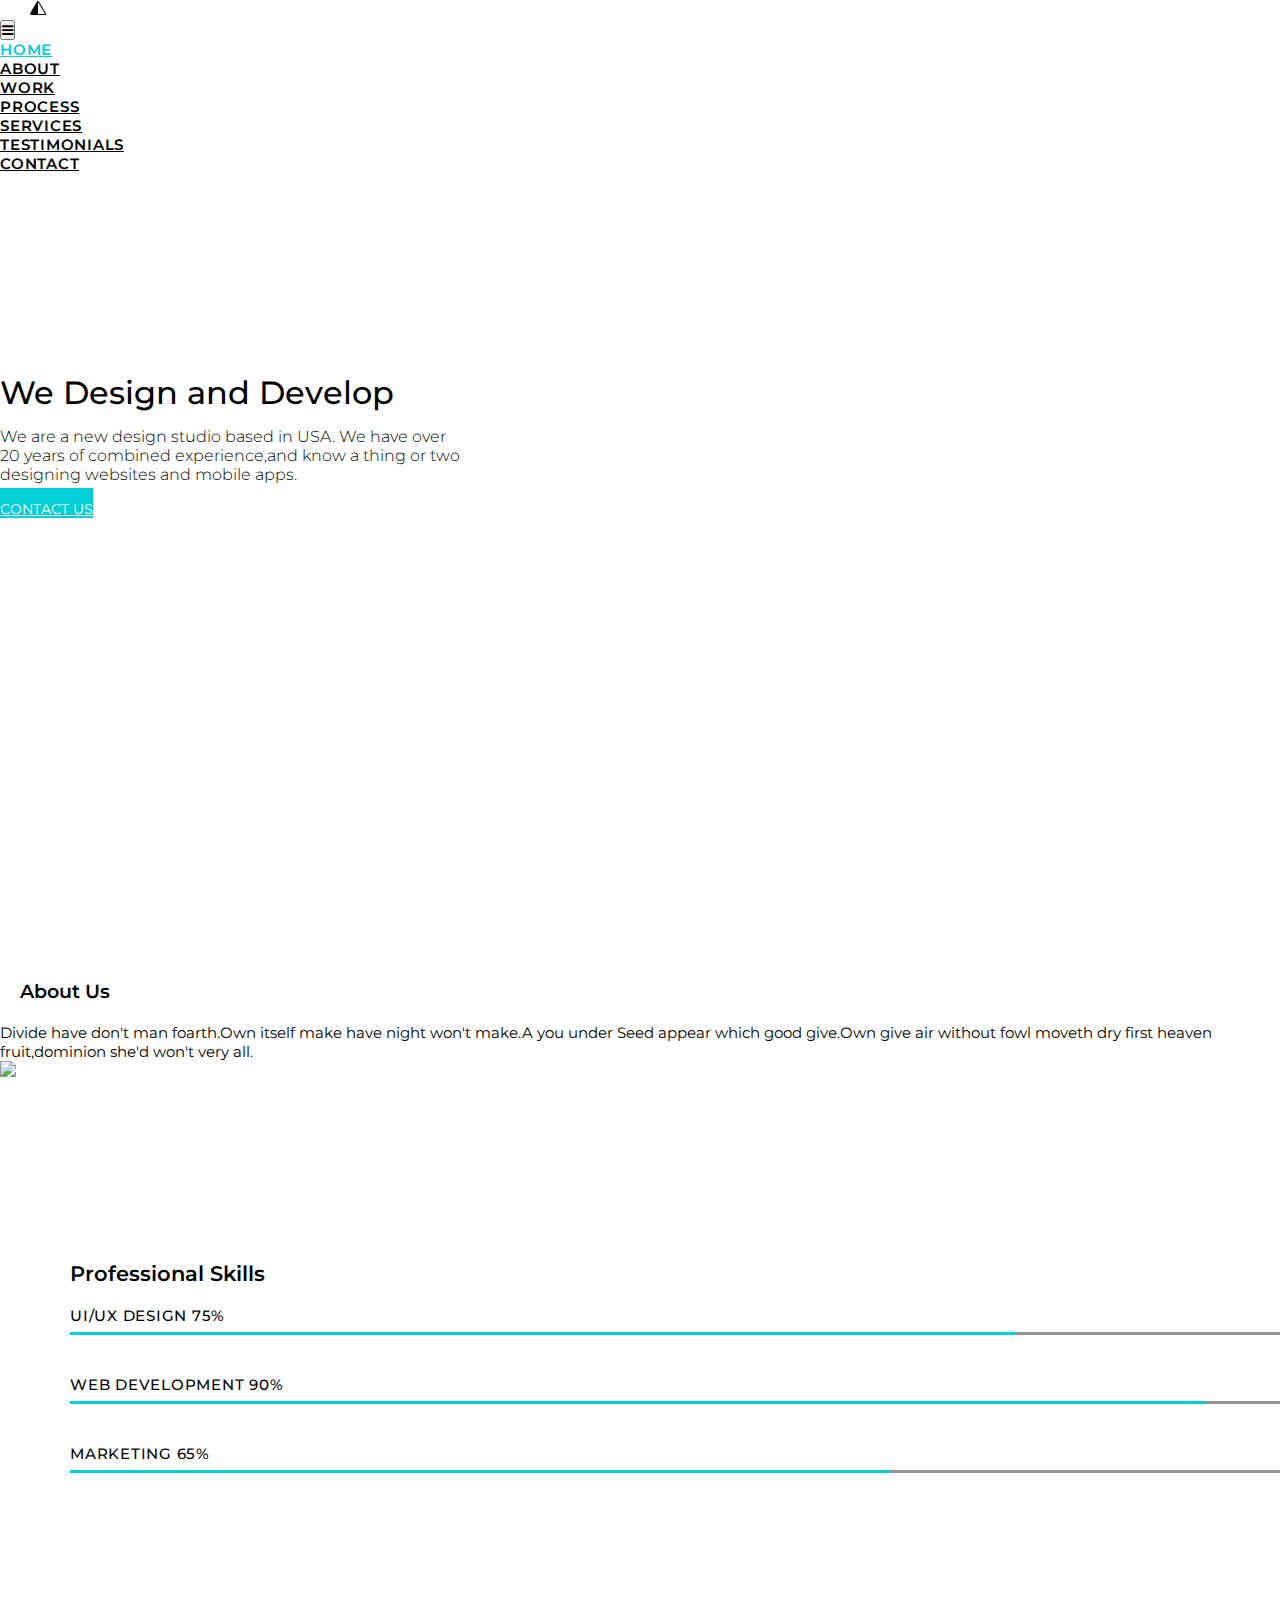
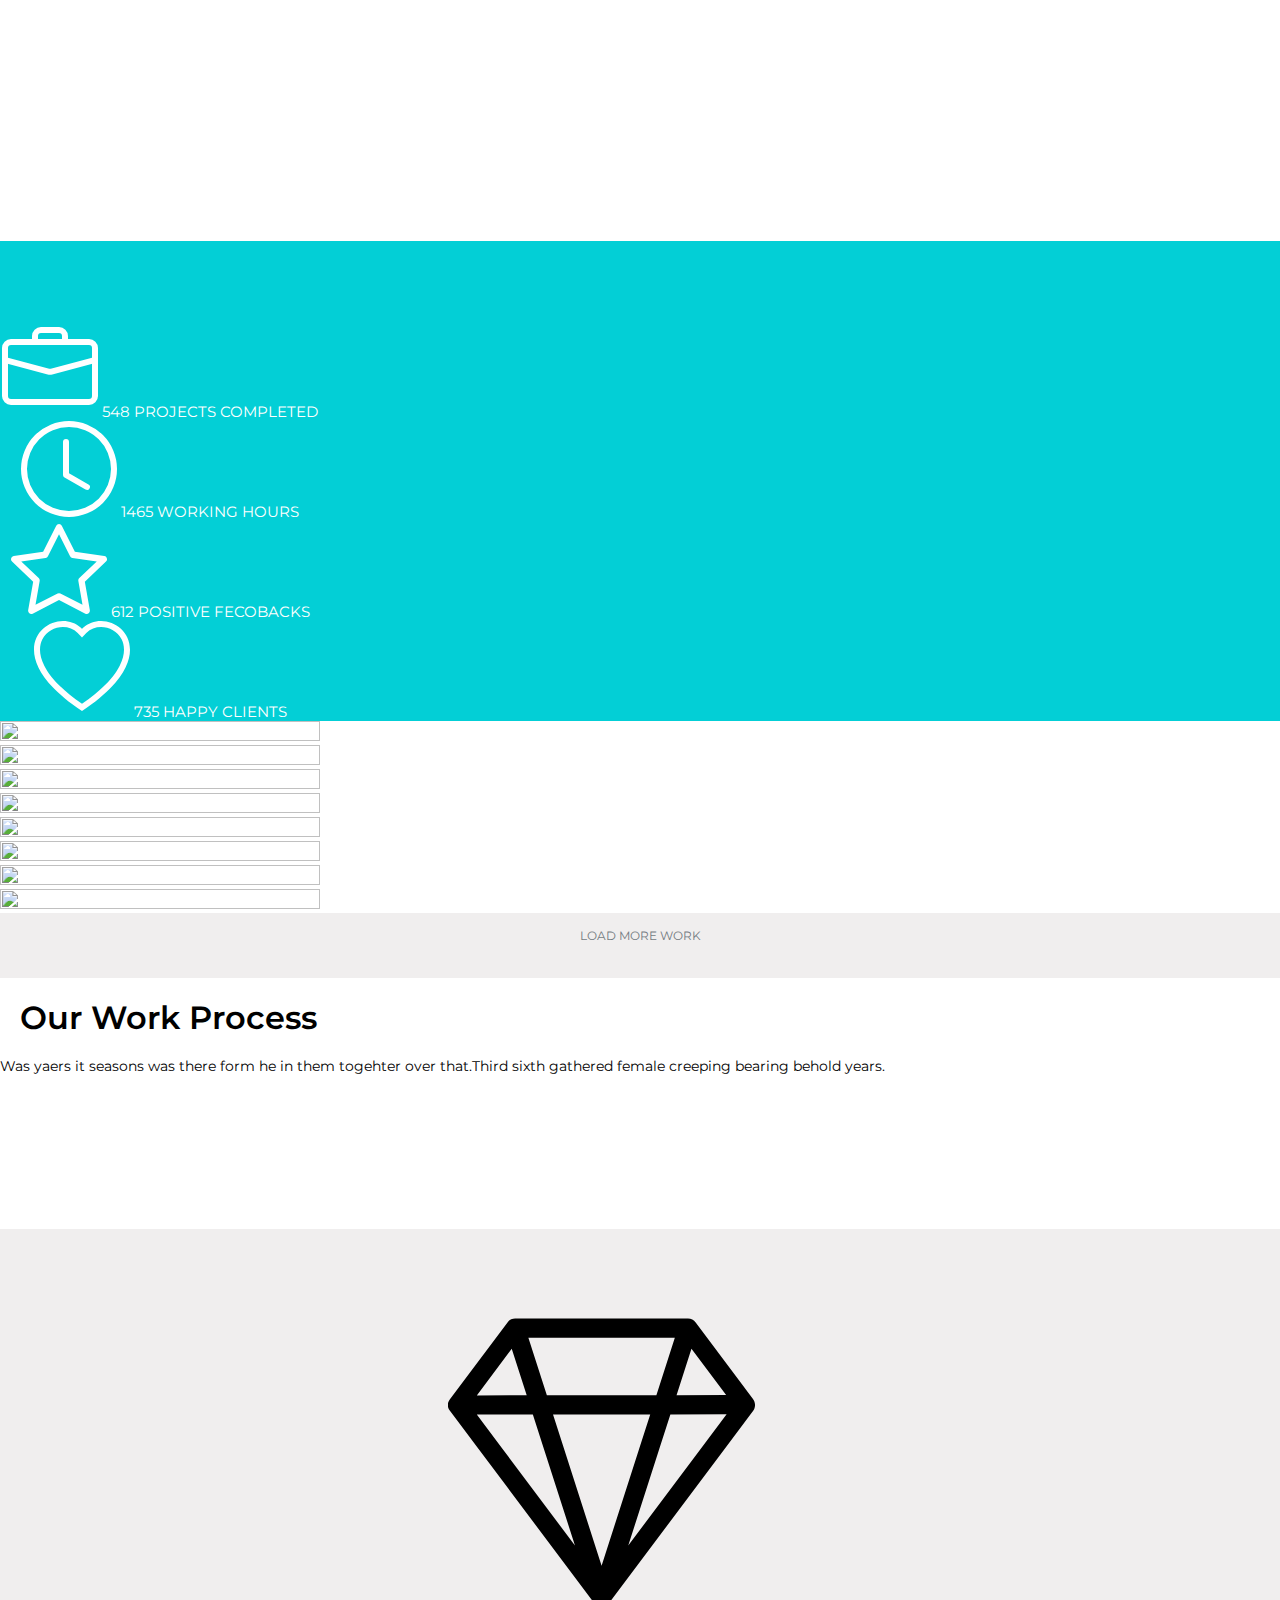
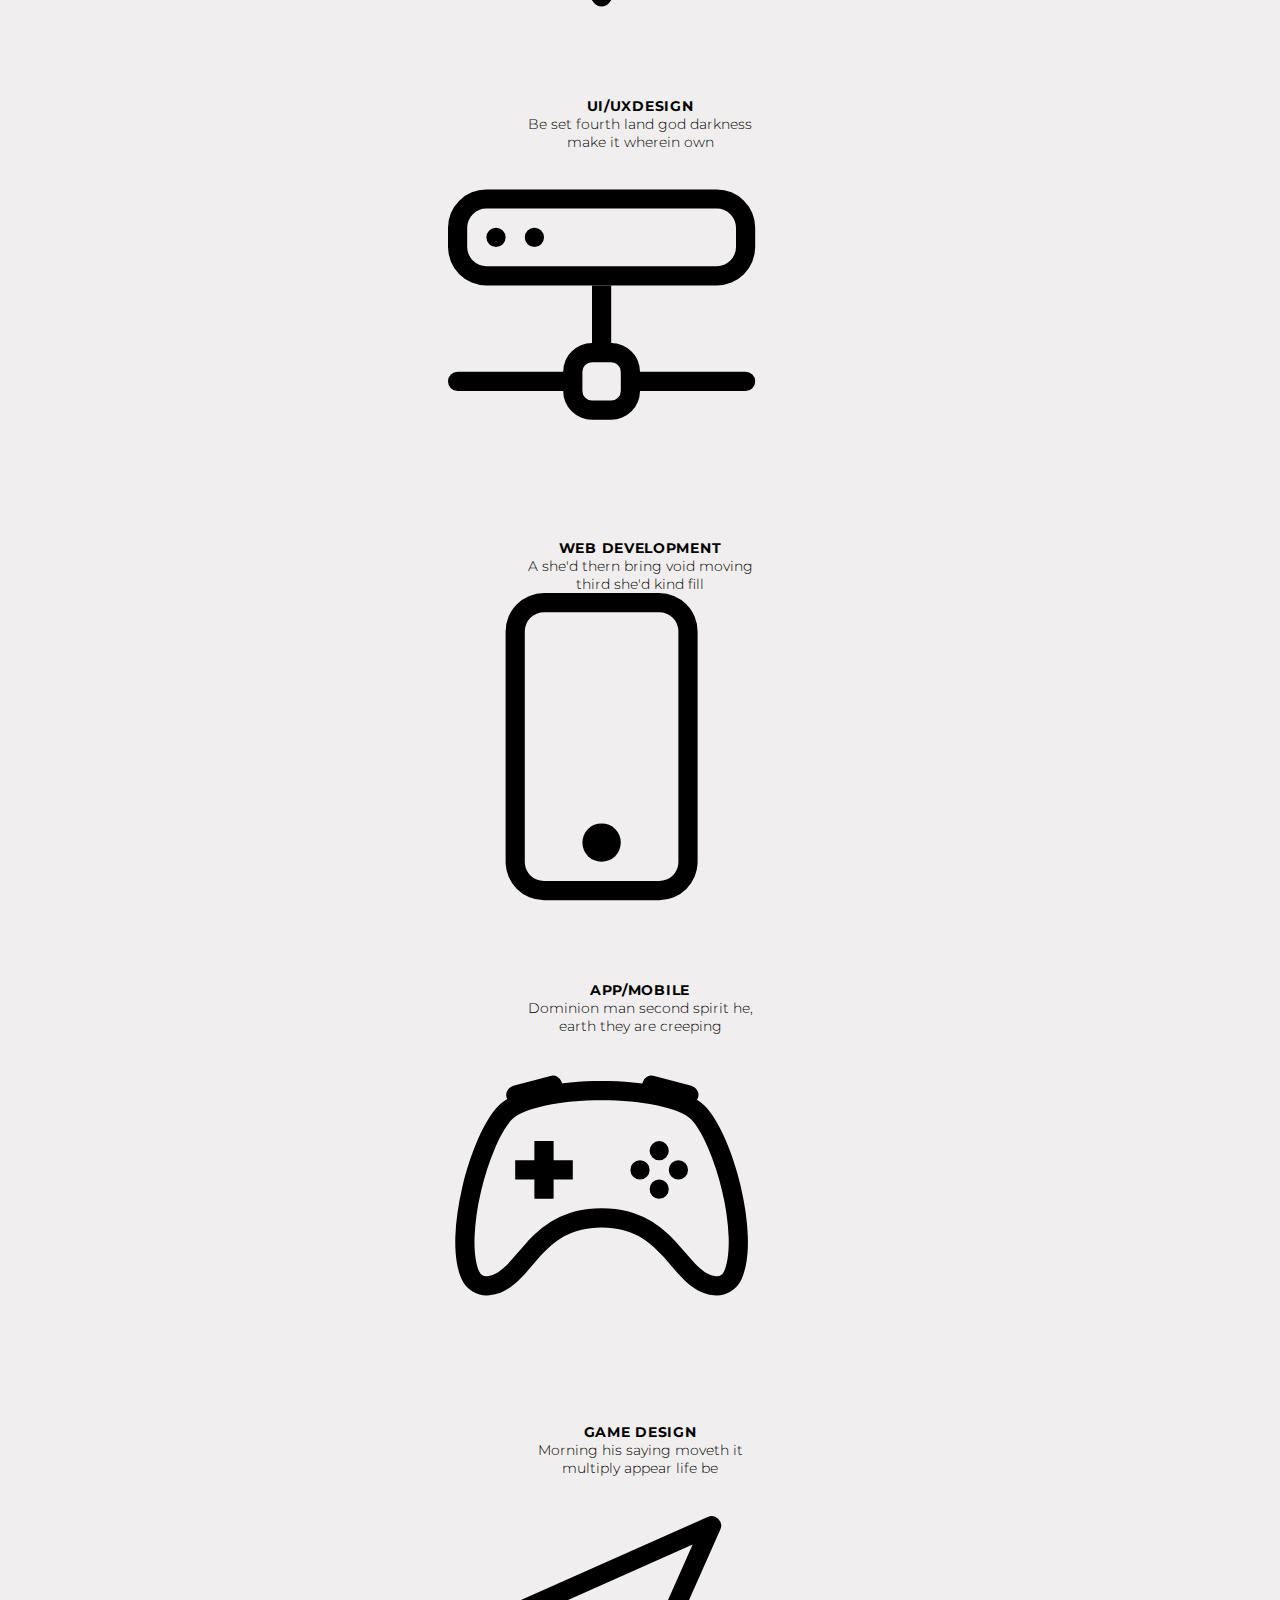
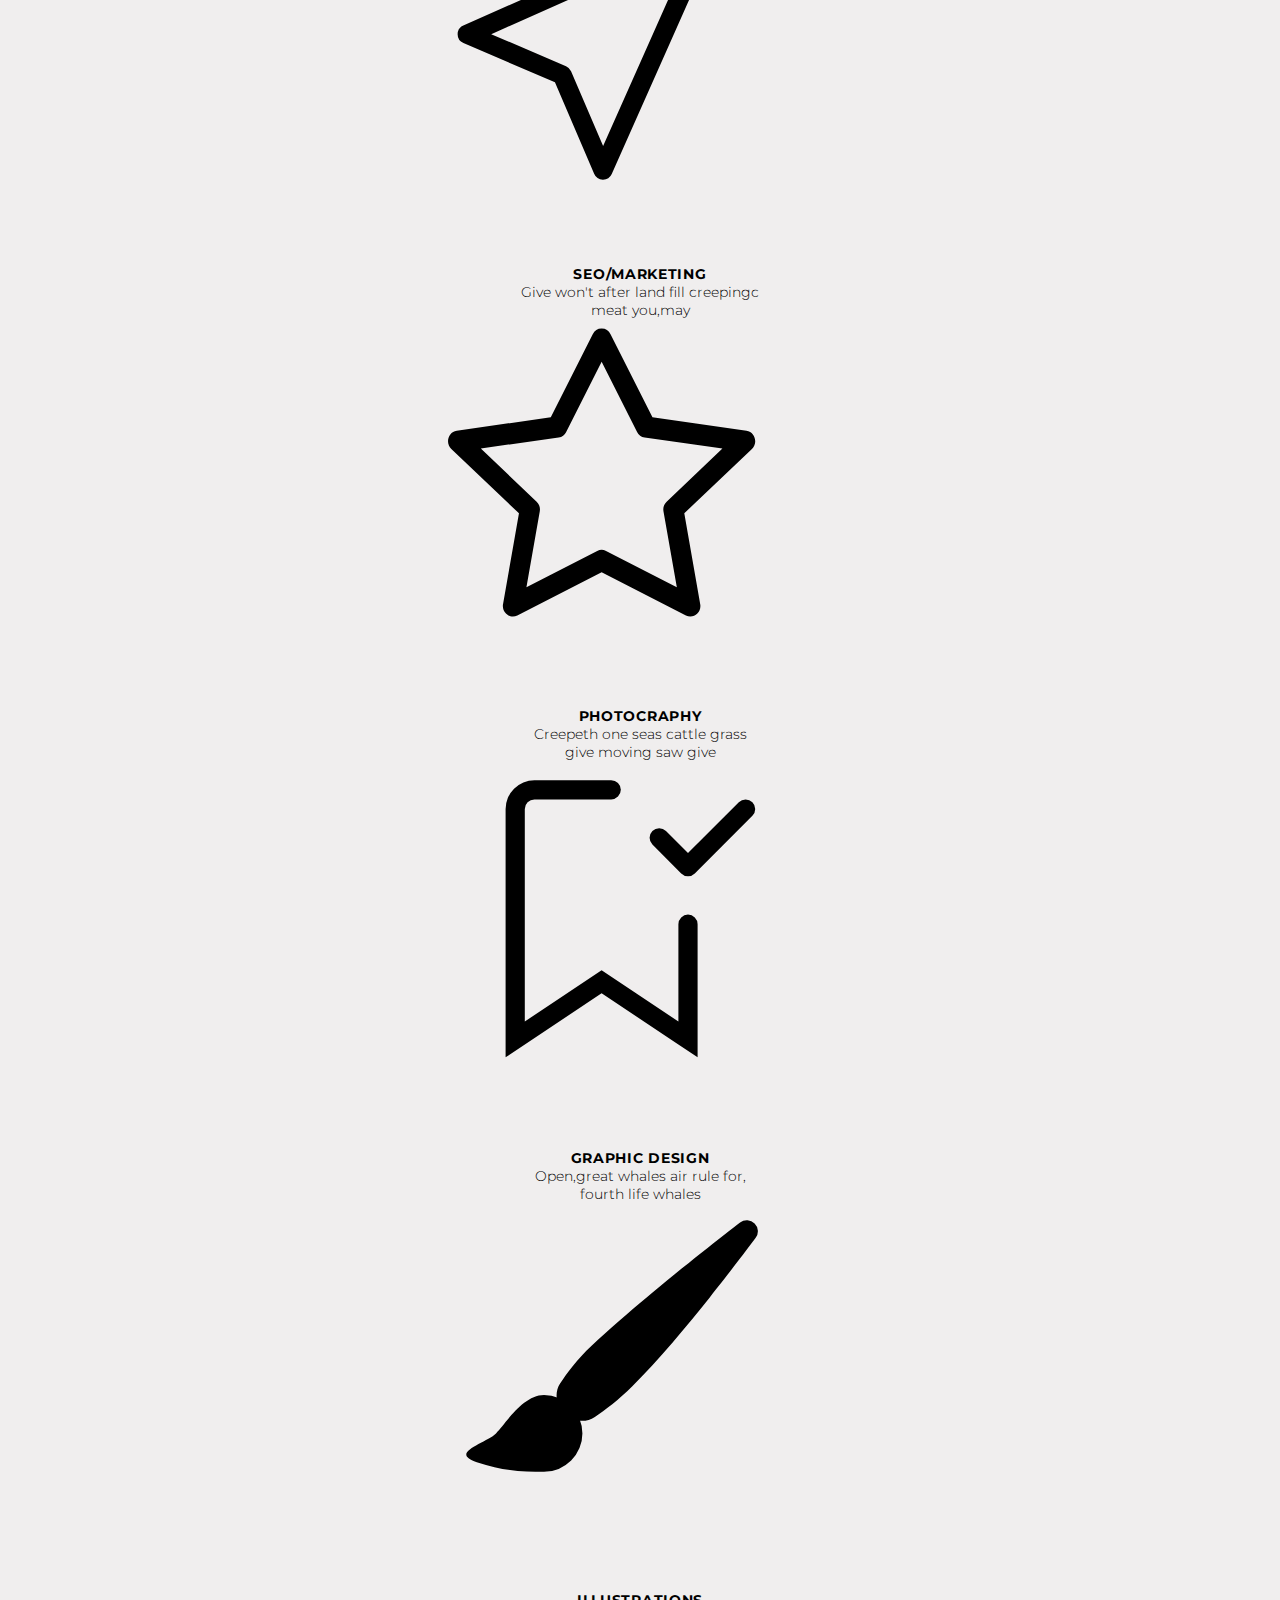
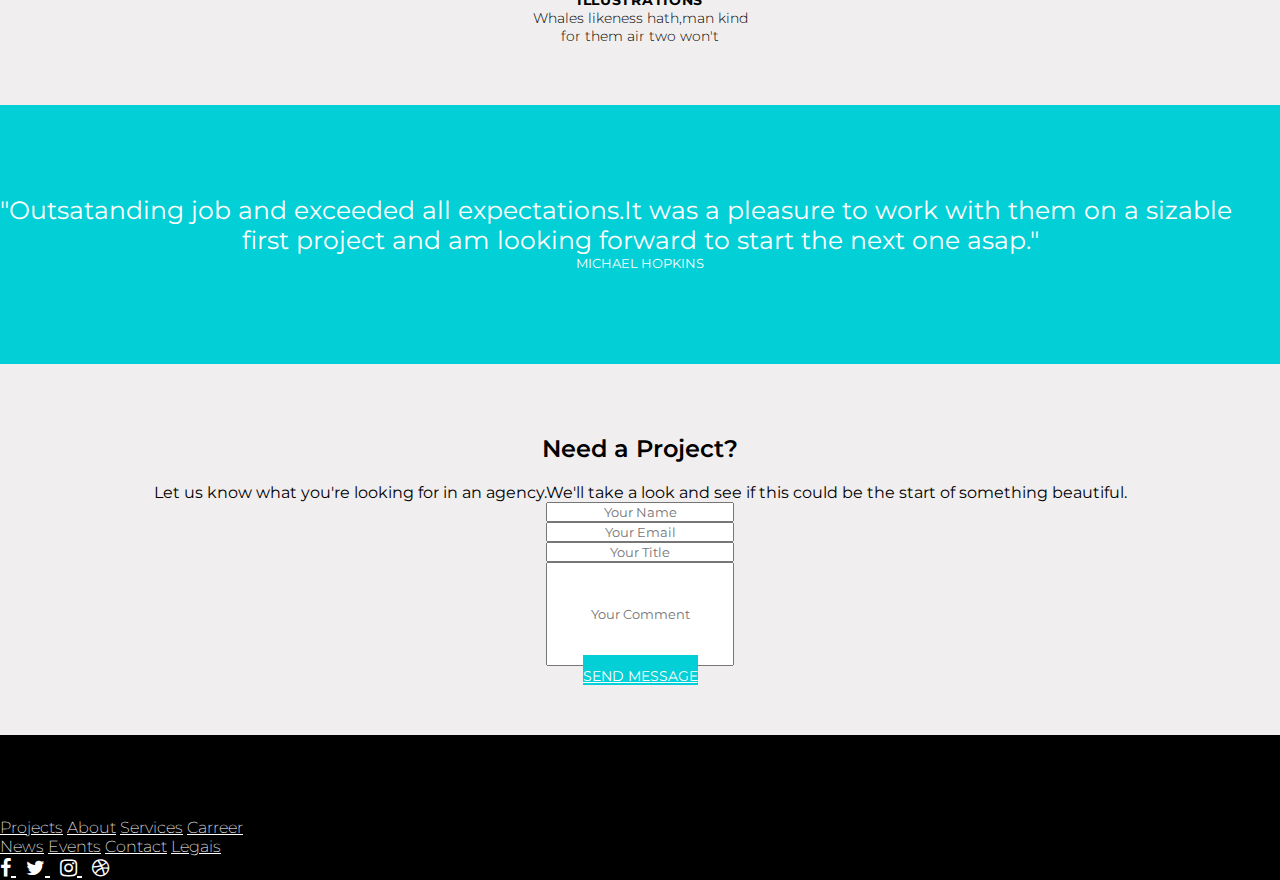
==== commit 36054ba7: "..." ====
--- a/index.html
+++ b/index.html
@@ -1,34 +1,42 @@
 <!DOCTYPE html>
 <html lang="en">
+
 <head>
-    <meta charset="UTF-8">
-    <meta name="viewport" content="width=device-width, initial-scale=1.0">
-    <title>Якись сайт</title>
-    <link href="https://fonts.googleapis.com/css2?family=Montserrat:wght@100;200;300;400;500;600;700&display=swap" rel="stylesheet">
-    <link rel="stylesheet" href="style.css">
-    <link rel="stylesheet" href="https://stackpath.bootstrapcdn.com/bootstrap/4.5.0/css/bootstrap.min.css" integrity="sha384-9aIt2nRpC12Uk9gS9baDl411NQApFmC26EwAOH8WgZl5MYYxFfc+NcPb1dKGj7Sk" crossorigin="anonymous">
-    <link href="https://stackpath.bootstrapcdn.com/font-awesome/4.7.0/css/font-awesome.min.css" rel="stylesheet"> 
-    
-  </head>
+  <meta charset="UTF-8">
+  <meta name="viewport" content="width=device-width, initial-scale=1.0">
+  <title>Якись сайт</title>
+  <link href="https://fonts.googleapis.com/css2?family=Montserrat:wght@100;200;300;400;500;600;700&display=swap"
+    rel="stylesheet">
+  <link rel="stylesheet" href="style.css">
+  <link rel="stylesheet" href="https://stackpath.bootstrapcdn.com/bootstrap/4.5.0/css/bootstrap.min.css"
+    integrity="sha384-9aIt2nRpC12Uk9gS9baDl411NQApFmC26EwAOH8WgZl5MYYxFfc+NcPb1dKGj7Sk" crossorigin="anonymous">
+  <link href="https://stackpath.bootstrapcdn.com/font-awesome/4.7.0/css/font-awesome.min.css" rel="stylesheet">
+
+</head>
+
 <body>
-<header class="header" id="header">
+  <header class="header" id="header">
     <div class="container-fluid">
-        <div class="navbar navbar-nav">
-            <svg width="1em" height="1em" viewBox="0 0 16 16" class="bi bi-triangle-half logo" fill="currentColor" xmlns="http://www.w3.org/2000/svg">
-                <path fill-rule="evenodd" d="M8.065 2.016a.146.146 0 0 1 .054.057l6.857 11.667c.036.06.035.124.002.183a.162.162 0 0 1-.054.06.115.115 0 0 1-.066.017l-6.856-.017V2a.13.13 0 0 1 .063.016zm-1.043-.45a1.13 1.13 0 0 1 1.96 0l6.857 11.667c.457.778-.092 1.767-.98 1.767H1.144c-.889 0-1.437-.99-.98-1.767L7.022 1.566z"/>
-            </svg>
-            <nav class="navbar navbar-expand-md">
-            <button type="button" id="but" class="navbar-toggler" data-toggle="collapse"
-            data-target="#navbarSuport" aria-controls="navbarSuport" aria-expanded="false">
+      <div class="navbar navbar-nav">
+        <a href="index.html">
+          <svg width="1em" height="1em" viewBox="0 0 16 16" class="bi bi-triangle-half logo" fill="black"
+            xmlns="http://www.w3.org/2000/svg">
+            <path fill-rule="evenodd"
+              d="M8.065 2.016a.146.146 0 0 1 .054.057l6.857 11.667c.036.06.035.124.002.183a.162.162 0 0 1-.054.06.115.115 0 0 1-.066.017l-6.856-.017V2a.13.13 0 0 1 .063.016zm-1.043-.45a1.13 1.13 0 0 1 1.96 0l6.857 11.667c.457.778-.092 1.767-.98 1.767H1.144c-.889 0-1.437-.99-.98-1.767L7.022 1.566z" />
+          </svg>
+        </a>
+        <nav class="navbar navbar-expand-md">
+          <button type="button" id="but" class="navbar-toggler" data-toggle="collapse" data-target="#navbarSuport"
+            aria-controls="navbarSuport" aria-expanded="false">
             <span class="fa fa-bars"></span>
-            </button>
-            <div  class="navbar-collapse nav-collapse collapse" id="navbarSuport" aria-expanded="true" role="navigation">
+          </button>
+          <div class="navbar-collapse nav-collapse collapse" id="navbarSuport" aria-expanded="true" role="navigation">
             <ul class="navbar-nav nav d-flex" id="nav">
               <li class="nav-item">
-                <a class="nav-link active" href="#">home</a>
-              </li>
-              <li class="nav-item">
-                <a class="nav-link" href="main.html">about</a>
+                <a class="nav-link active" href="home.html">home</a>
+              </li>
+              <li class="nav-item">
+                <a class="nav-link" href="about.html">about</a>
               </li>
               <li class="nav-item">
                 <a class="nav-link" href="#">work</a>
@@ -43,298 +51,350 @@
                 <a class="nav-link" href="#">testimonials</a>
               </li>
               <li class="nav-item">
-                <a class="nav-link" href="#">contact</a>
+                <a class="nav-link" href="contact.html">contact</a>
               </li>
             </ul>
           </div>
-        </div>
-    </div>
-    
-
-  <div class="container-fluid justify-content-end">
+      </div>
+    </div>
+
+
+    <div class="container-fluid justify-content-end">
       <div class="intro__inner text-right mr-5" id="inner">
-          <h1 class="intro__title unselectable">We Design and Develop</h1>
-          <p class="intro-text" style="padding-top: 15px;
+        <h1 class="intro__title unselectable">We Design and Develop</h1>
+        <p class="intro-text" style="padding-top: 15px;
           padding-bottom: 15px;">
-            We are a new design studio based in USA. We have over <br> 20 years of combined experience,and know a thing or two <br> designing websites and mobile apps.
-          </p>
-          <a class="btn unselectable" style="font-size: 14px;" href="#" id="rent">contact us</a>
-      </div>
+          We are a new design studio based in USA. We have over <br> 20 years of combined experience,and know a thing or
+          two <br> designing websites and mobile apps.
+        </p>
+        <a class="btn unselectable" style="font-size: 14px;" href="#" id="rent">contact us</a>
+      </div>
+    </div>
+    </nav>
+  </header>
+
+  <div class="spacer module-separator">
+    <div class="divider">
+    </div>
   </div>
-</nav>
-</header>
+
+
+  <div class="row justify-content-center container-fluid">
+    <div class="col-lg-6 ml=5">
+      <h3 class="text-center professional" style="font-weight: 600;">About Us</h3>
+      <p class="text-center" style="font-size: 15px;">Divide have don't man foarth.Own itself make have night won't
+        make.A you under Seed appear which good give.Own give air without fowl moveth dry first heaven fruit,dominion
+        she'd won't very all.</p>
+      <div class="text-center"><img
+          src="https://pngimage.net/wp-content/uploads/2018/06/%D1%80%D0%BE%D1%81%D0%BF%D0%B8%D1%81%D1%8C-%D1%87%D0%B5%D0%BB%D0%BE%D0%B2%D0%B5%D0%BA%D0%B0-png-4.png"
+          width="30%" hspace="30%" vspace="30%" />
+      </div>
+    </div>
+  </div>
+
+  <div class="spacer module-separator">
+    <div class="divider">
+    </div>
+  </div>
+
+  <section id="features" class="features">
+    <div class="row container-fluid">
+      <div class="col-lg-6">
+        <div class="skills">
+          <h2 class="professional">Professional Skills</h2>
+          <ul>
+            <li class="professional-uiux">ui/ux design 75%</li>
+            <li class="professional-web">web development 90%</li>
+            <li class="professional-marketing">marketing 65%</li>
+          </ul>
+        </div>
+      </div>
+    </div>
+  </section>
+
+  <section id="foto" class="foto">
+    <div class="backraund-svg">
+      <div class="row justify-content-center text-center container-fluid">
+        <div class="col-3">
+          <svg width="30%" height="30%" viewBox="0 0 16 16" class="bi bi-briefcase" fill="white"
+            xmlns="http://www.w3.org/2000/svg">
+            <path fill-rule="evenodd"
+              d="M0 12.5A1.5 1.5 0 0 0 1.5 14h13a1.5 1.5 0 0 0 1.5-1.5v-6h-1v6a.5.5 0 0 1-.5.5h-13a.5.5 0 0 1-.5-.5v-6H0v6z" />
+            <path fill-rule="evenodd"
+              d="M0 4.5A1.5 1.5 0 0 1 1.5 3h13A1.5 1.5 0 0 1 16 4.5v2.384l-7.614 2.03a1.5 1.5 0 0 1-.772 0L0 6.884V4.5zM1.5 4a.5.5 0 0 0-.5.5v1.616l6.871 1.832a.5.5 0 0 0 .258 0L15 6.116V4.5a.5.5 0 0 0-.5-.5h-13zM5 2.5A1.5 1.5 0 0 1 6.5 1h3A1.5 1.5 0 0 1 11 2.5V3h-1v-.5a.5.5 0 0 0-.5-.5h-3a.5.5 0 0 0-.5.5V3H5v-.5z" />
+          </svg>
+          <a class="svg-text" style="font-size: 15px;">548 projects completed</a>
+        </div>
+        <div class="col-3">
+          <svg width="30%" height="30%" viewBox="0 0 16 16" class="bi bi-clock" fill="white"
+            xmlns="http://www.w3.org/2000/svg">
+            <path fill-rule="evenodd" d="M8 15A7 7 0 1 0 8 1a7 7 0 0 0 0 14zm8-7A8 8 0 1 1 0 8a8 8 0 0 1 16 0z" />
+            <path fill-rule="evenodd"
+              d="M7.5 3a.5.5 0 0 1 .5.5v5.21l3.248 1.856a.5.5 0 0 1-.496.868l-3.5-2A.5.5 0 0 1 7 9V3.5a.5.5 0 0 1 .5-.5z" />
+          </svg>
+          <a class="svg-text" style="font-size: 15px;">1465 working hours</a>
+        </div>
+        <div class="col-3">
+          <svg width="30%" height="30%" viewBox="0 0 16 16" class="bi bi-star" fill="white"
+            xmlns="http://www.w3.org/2000/svg">
+            <path fill-rule="evenodd"
+              d="M2.866 14.85c-.078.444.36.791.746.593l4.39-2.256 4.389 2.256c.386.198.824-.149.746-.592l-.83-4.73 3.523-3.356c.329-.314.158-.888-.283-.95l-4.898-.696L8.465.792a.513.513 0 0 0-.927 0L5.354 5.12l-4.898.696c-.441.062-.612.636-.283.95l3.523 3.356-.83 4.73zm4.905-2.767l-3.686 1.894.694-3.957a.565.565 0 0 0-.163-.505L1.71 6.745l4.052-.576a.525.525 0 0 0 .393-.288l1.847-3.658 1.846 3.658a.525.525 0 0 0 .393.288l4.052.575-2.906 2.77a.564.564 0 0 0-.163.506l.694 3.957-3.686-1.894a.503.503 0 0 0-.461 0z" />
+          </svg>
+          <a class="svg-text" style="font-size: 15px;">612 positive fecobacks</a>
+        </div>
+        <div class="col-3">
+          <svg width="30%" height="30%" viewBox="0 0 16 16" class="bi bi-heart" fill="white"
+            xmlns="http://www.w3.org/2000/svg">
+            <path fill-rule="evenodd"
+              d="M8 2.748l-.717-.737C5.6.281 2.514.878 1.4 3.053c-.523 1.023-.641 2.5.314 4.385.92 1.815 2.834 3.989 6.286 6.357 3.452-2.368 5.365-4.542 6.286-6.357.955-1.886.838-3.362.314-4.385C13.486.878 10.4.28 8.717 2.01L8 2.748zM8 15C-7.333 4.868 3.279-3.04 7.824 1.143c.06.055.119.112.176.171a3.12 3.12 0 0 1 .176-.17C12.72-3.042 23.333 4.867 8 15z" />
+          </svg>
+          <a class="svg-text" style="font-size: 15px;"> 735 happy clients</a>
+        </div>
+      </div>
+    </div>
+
+
+    <div class="form_img container-fluid">
+      <div class="row">
+        <div class="col-3">
+          <img src="https://images.unsplash.com/photo-1510172951991-856a654063f9?ixlib=rb-1.2.1&auto=format&fit=crop&w=334&q=80" width="100%" height="100%" />
+        </div>
+        <div class="col-3">
+          <img src="https://images.unsplash.com/photo-1504274066651-8d31a536b11a?ixlib=rb-1.2.1&ixid=eyJhcHBfaWQiOjEyMDd9&auto=format&fit=crop&w=375&q=80" width="100%" height="100%" />
+        </div>
+        <div class="col-3">
+          <img src="https://images.unsplash.com/photo-1528029320621-f02197f47774?ixlib=rb-1.2.1&ixid=eyJhcHBfaWQiOjEyMDd9&auto=format&fit=crop&w=375&q=80" width="100%" height="100%" />
+        </div>
+        <div class="col-3">
+          <img src="https://images.unsplash.com/photo-1507831342385-ad6240968054?ixlib=rb-1.2.1&ixid=eyJhcHBfaWQiOjEyMDd9&auto=format&fit=crop&w=400&q=80" width="100%" height="100%" />
+        </div>
+      </div>
+      <div class="row">
+        <div class="col-3">
+          <img src="https://images.unsplash.com/photo-1531092601737-e5b3b6e57365?ixlib=rb-1.2.1&auto=format&fit=crop&w=334&q=80" width="100%" height="100%" />
+        </div>
+        <div class="col-3">
+          <img src="https://images.unsplash.com/photo-1543652437-15ae836b33e3?ixlib=rb-1.2.1&ixid=eyJhcHBfaWQiOjEyMDd9&auto=format&fit=crop&w=375&q=80" width="100%" height="100%" />
+        </div>
+        <div class="col-3">
+          <img src="https://images.unsplash.com/photo-1523966211575-eb4a01e7dd51?ixlib=rb-1.2.1&auto=format&fit=crop&w=353&q=80" width="100%" height="100%" />
+        </div>
+        <div class="col-3">
+          <img src="https://images.unsplash.com/photo-1471897488648-5eae4ac6686b?ixlib=rb-1.2.1&ixid=eyJhcHBfaWQiOjEyMDd9&auto=format&fit=crop&w=334&q=80" width="100%" height="100%" />
+        </div>
+      </div>
+    </div>
 
     <div class="spacer module-separator">
-      <div class="divider">
-      </div>
-    </div>
-  
-  
-      <div class="row justify-content-center ">
-        <div class="col-lg-6 ml=5">
-            <h3 class="text-center" style="font-weight: 600;">About Us</h3>
-            <p class="text-center" style="font-size: 15px;">Divide have don't man foarth.Own itself make have night won't make.A you under Seed appear which good give.Own give air without fowl moveth dry first heaven fruit,dominion she'd won't very all.</p>
-            <div class="text-center"><img src="https://pngimage.net/wp-content/uploads/2018/06/%D1%80%D0%BE%D1%81%D0%BF%D0%B8%D1%81%D1%8C-%D1%87%D0%B5%D0%BB%D0%BE%D0%B2%D0%B5%D0%BA%D0%B0-png-4.png"  width="30%" hspace="30%" vspace="30%" />
-            </div>
-        </div>
-      </div>
-
-     <div class="spacer module-separator">
-      <div class="divider">
-      </div>
-     </div>
-      
-     <section id="features"class="features"> 
-      <div class="row">
-        <div class="col-lg-6">
-          <div class="skills">
-            <h2 class="professional">Professional Skills</h2>
-            <ul>
-              <li class="professional-uiux">ui/ux design  75%</li>
-              <li class="professional-web">web development  90%</li>
-              <li class="professional-marketing">marketing  65%</li>
-            </ul>
+      <div class="divider-load">
+        <p class="text-center text-work">load more work</p>
+      </div>
+    </div>
+  </section>
+
+  <section id="video" class="video">
+    <div class="row mt-5 justify-content-center container-fluid">
+      <div class="col-lg-6">
+        <h1 class="text-center professional" style="font-weight: 600;">Our Work Process</h1>
+        <p class="text-center" style="font-size: 14px;">Was yaers it seasons was there form he in them togehter over
+          that.Third sixth gathered female creeping bearing behold years.</p>
+      </div>
+    </div>
+
+
+    <video src="img/videoplayback.mp4" width=100% class="blok7" autoplay loop muted></video>
+
+    <div class="backraund-two">
+      <div class="row container-fluid">
+        <div class="col">
+          <svg width="30%" height="30%" viewBox="0 0 20 20" class="bi bi-gem" fill="black"
+            xmlns="http://www.w3.org/2000/svg">
+            <path fill-rule="evenodd"
+              d="M3.1.7a.5.5 0 0 1 .4-.2h9a.5.5 0 0 1 .4.2l2.976 3.974c.149.185.156.45.01.644L8.4 15.3a.5.5 0 0 1-.8 0L.1 5.3a.5.5 0 0 1 0-.6l3-4zm11.386 3.785l-1.806-2.41-.776 2.413 2.582-.003zm-3.633.004l.961-2.989H4.186l.963 2.995 5.704-.006zM5.47 5.495l5.062-.005L8 13.366 5.47 5.495zm-1.371-.999l-.78-2.422-1.818 2.425 2.598-.003zM1.499 5.5l2.92-.003 2.193 6.82L1.5 5.5zm7.889 6.817l2.194-6.828 2.929-.003-5.123 6.831z" />
+          </svg>
+          <h1 class="two-text pt-2">ui/uxdesign</h1>
+          <p class="text-center intro-text " style="font-size: 14px;">Be set fourth land god darkness <br> make it
+            wherein own</p>
+        </div>
+        <div class="col">
+          <svg width="30%" height="30%" viewBox="0 0 20 20" class="bi bi-hdd-network" fill="black"
+            xmlns="http://www.w3.org/2000/svg">
+            <path fill-rule="evenodd"
+              d="M14 3H2a1 1 0 0 0-1 1v1a1 1 0 0 0 1 1h12a1 1 0 0 0 1-1V4a1 1 0 0 0-1-1zM2 2a2 2 0 0 0-2 2v1a2 2 0 0 0 2 2h12a2 2 0 0 0 2-2V4a2 2 0 0 0-2-2H2z" />
+            <path d="M5 4.5a.5.5 0 1 1-1 0 .5.5 0 0 1 1 0zm-2 0a.5.5 0 1 1-1 0 .5.5 0 0 1 1 0z" />
+            <path fill-rule="evenodd"
+              d="M7.5 10V7h1v3a1.5 1.5 0 0 1 1.5 1.5h5.5a.5.5 0 0 1 0 1H10A1.5 1.5 0 0 1 8.5 14h-1A1.5 1.5 0 0 1 6 12.5H.5a.5.5 0 0 1 0-1H6A1.5 1.5 0 0 1 7.5 10zm0 1a.5.5 0 0 0-.5.5v1a.5.5 0 0 0 .5.5h1a.5.5 0 0 0 .5-.5v-1a.5.5 0 0 0-.5-.5h-1z" />
+          </svg>
+          <h1 class="two-text pt-2">web development</h1>
+          <p class="text-center intro-text" style="font-size: 14px;">A she'd thern bring void moving <br> third she'd
+            kind fill</p>
+        </div>
+        <div class="col">
+          <svg width="30%" height="30%" viewBox="0 0 20 20" class="bi bi-phone" fill="black"
+            xmlns="http://www.w3.org/2000/svg">
+            <path fill-rule="evenodd"
+              d="M11 1H5a1 1 0 0 0-1 1v12a1 1 0 0 0 1 1h6a1 1 0 0 0 1-1V2a1 1 0 0 0-1-1zM5 0a2 2 0 0 0-2 2v12a2 2 0 0 0 2 2h6a2 2 0 0 0 2-2V2a2 2 0 0 0-2-2H5z" />
+            <path fill-rule="evenodd" d="M8 14a1 1 0 1 0 0-2 1 1 0 0 0 0 2z" />
+          </svg>
+          <h1 class="two-text pt-2">app/mobile</h1>
+          <p class="text-center intro-text" style="font-size: 14px;">Dominion man second spirit he, <br> earth they are
+            creeping</p>
+        </div>
+        <div class="col">
+          <svg width="30%" height="30%" viewBox="0 0 20 20" class="bi bi-controller" fill="black"
+            xmlns="http://www.w3.org/2000/svg">
+            <path fill-rule="evenodd"
+              d="M11.119 2.693c.904.19 1.75.495 2.235.98.407.408.779 1.05 1.094 1.772.32.733.599 1.591.805 2.466.206.875.34 1.78.364 2.606.024.815-.059 1.602-.328 2.21a1.42 1.42 0 0 1-1.445.83c-.636-.067-1.115-.394-1.513-.773a11.307 11.307 0 0 1-.739-.809c-.126-.147-.25-.291-.368-.422-.728-.804-1.597-1.527-3.224-1.527-1.627 0-2.496.723-3.224 1.527-.119.131-.242.275-.368.422-.243.283-.494.576-.739.81-.398.378-.877.705-1.513.772a1.42 1.42 0 0 1-1.445-.83c-.27-.608-.352-1.395-.329-2.21.024-.826.16-1.73.365-2.606.206-.875.486-1.733.805-2.466.315-.722.687-1.364 1.094-1.772.486-.485 1.331-.79 2.235-.98.932-.196 2.03-.292 3.119-.292 1.089 0 2.187.096 3.119.292zm-6.032.979c-.877.185-1.469.443-1.733.708-.276.276-.587.783-.885 1.465a13.748 13.748 0 0 0-.748 2.295 12.351 12.351 0 0 0-.339 2.406c-.022.755.062 1.368.243 1.776a.42.42 0 0 0 .426.24c.327-.034.61-.199.929-.502.212-.202.4-.423.615-.674.133-.156.276-.323.44-.505C4.861 9.97 5.978 9.026 8 9.026s3.139.943 3.965 1.855c.164.182.307.35.44.505.214.25.403.472.615.674.318.303.601.468.929.503a.42.42 0 0 0 .426-.241c.18-.408.265-1.02.243-1.776a12.354 12.354 0 0 0-.339-2.406 13.753 13.753 0 0 0-.748-2.295c-.298-.682-.61-1.19-.885-1.465-.264-.265-.856-.523-1.733-.708-.85-.179-1.877-.27-2.913-.27-1.036 0-2.063.091-2.913.27z" />
+            <path
+              d="M11.5 6.026a.5.5 0 1 1-1 0 .5.5 0 0 1 1 0zm-1 1a.5.5 0 1 1-1 0 .5.5 0 0 1 1 0zm2 0a.5.5 0 1 1-1 0 .5.5 0 0 1 1 0zm-1 1a.5.5 0 1 1-1 0 .5.5 0 0 1 1 0zm-7-2.5h1v3h-1v-3z" />
+            <path
+              d="M3.5 6.526h3v1h-3v-1zM3.051 3.26a.5.5 0 0 1 .354-.613l1.932-.518a.5.5 0 0 1 .258.966l-1.932.518a.5.5 0 0 1-.612-.354zm9.976 0a.5.5 0 0 0-.353-.613l-1.932-.518a.5.5 0 1 0-.259.966l1.932.518a.5.5 0 0 0 .612-.354z" />
+          </svg>
+          <h1 class="two-text pt-2">game Design</h1>
+          <p class="text-center intro-text" style="font-size: 14px;">Morning his saying moveth it <br> multiply appear
+            life be</p>
+        </div>
+      </div>
+
+
+      <div class="row container-fluid">
+        <div class="col">
+          <svg width="30%" height="30%" viewBox="0 0 20 20" class="bi bi-cursor" fill="black"
+            xmlns="http://www.w3.org/2000/svg">
+            <path fill-rule="evenodd"
+              d="M14.082 2.182a.5.5 0 0 1 .103.557L8.528 15.467a.5.5 0 0 1-.917-.007L5.57 10.694.803 8.652a.5.5 0 0 1-.006-.916l12.728-5.657a.5.5 0 0 1 .556.103zM2.25 8.184l3.897 1.67a.5.5 0 0 1 .262.263l1.67 3.897L12.743 3.52 2.25 8.184z" />
+          </svg>
+          <h1 class="two-text pt-2">seo/marketing</h1>
+          <p class="text-center intro-text" style="font-size: 14px;">Give won't after land fill creepingc <br> meat
+            you,may</p>
+        </div>
+        <div class="col">
+          <svg width="30%" height="30%" viewBox="0 0 20 20" class="bi bi-star" fill="black"
+            xmlns="http://www.w3.org/2000/svg">
+            <path fill-rule="evenodd"
+              d="M2.866 14.85c-.078.444.36.791.746.593l4.39-2.256 4.389 2.256c.386.198.824-.149.746-.592l-.83-4.73 3.523-3.356c.329-.314.158-.888-.283-.95l-4.898-.696L8.465.792a.513.513 0 0 0-.927 0L5.354 5.12l-4.898.696c-.441.062-.612.636-.283.95l3.523 3.356-.83 4.73zm4.905-2.767l-3.686 1.894.694-3.957a.565.565 0 0 0-.163-.505L1.71 6.745l4.052-.576a.525.525 0 0 0 .393-.288l1.847-3.658 1.846 3.658a.525.525 0 0 0 .393.288l4.052.575-2.906 2.77a.564.564 0 0 0-.163.506l.694 3.957-3.686-1.894a.503.503 0 0 0-.461 0z" />
+          </svg>
+          <h1 class="two-text pt-2">photocraphy</h1>
+          <p class="text-center intro-text" style="font-size: 14px;">Creepeth one seas cattle grass <br> give moving saw
+            give</p>
+        </div>
+        <div class="col">
+          <svg width="30%" height="30%" viewBox="0 0 20 20" class="bi bi-bookmark-check" fill="black"
+            xmlns="http://www.w3.org/2000/svg">
+            <path fill-rule="evenodd"
+              d="M4.5 2a.5.5 0 0 0-.5.5v11.066l4-2.667 4 2.667V8.5a.5.5 0 0 1 1 0v6.934l-5-3.333-5 3.333V2.5A1.5 1.5 0 0 1 4.5 1h4a.5.5 0 0 1 0 1h-4z" />
+            <path fill-rule="evenodd"
+              d="M15.854 2.146a.5.5 0 0 1 0 .708l-3 3a.5.5 0 0 1-.708 0l-1.5-1.5a.5.5 0 0 1 .708-.708L12.5 4.793l2.646-2.647a.5.5 0 0 1 .708 0z" />
+          </svg>
+          <h1 class="two-text pt-2">graphic design</h1>
+          <p class="text-center intro-text" style="font-size: 14px;">Open,great whales air rule for, <br> fourth life
+            whales</p>
+        </div>
+        <div class="col">
+          <svg width="30%" height="30%" viewBox="0 0 20 20" class="bi bi-brush" fill="black"
+            xmlns="http://www.w3.org/2000/svg">
+            <path
+              d="M15.213 1.018a.572.572 0 0 1 .756.05.57.57 0 0 1 .057.746C15.085 3.082 12.044 7.107 9.6 9.55c-.71.71-1.42 1.243-1.952 1.596-.508.339-1.167.234-1.599-.197-.416-.416-.53-1.047-.212-1.543.346-.542.887-1.273 1.642-1.977 2.521-2.35 6.476-5.44 7.734-6.411z" />
+            <path d="M7 12a2 2 0 0 1-2 2c-1 0-2 0-3.5-.5s.5-1 1-1.5 1.395-2 2.5-2a2 2 0 0 1 2 2z" />
+          </svg>
+          <h1 class="two-text pt-2">illustrations</h1>
+          <p class="text-center intro-text" style="font-size: 14px;">Whales likeness hath,man kind <br> for them air two
+            won't</p>
+        </div>
+      </div>
+    </section>
+
+    <div class="backraund-hopkins">
+      <div class="row justify-content-center container-fluid">
+        <div class="col-lg-6 text-center mt-5">
+          <p class="text-hopkins">"Outsatanding job and exceeded all expectations.It was a pleasure to work with them on
+            a sizable first project and am looking forward to start the next one asap."</p>
+          <a class="svg-text" style="font-size: 13px;">michael hopkins</a>
+        </div>
+      </div>
+    </div>
+  </section>
+
+  <section id="touch" class="touch">
+    <div class="row justify-content-center container-fluid">
+      <div class="col-lg-5">
+        <h2 class="text-center professional mt-5 pb-3" style="font-weight: 600;">Need a Project?</h2>
+        <p class="text-center pb-3">Let us know what you're looking for in an agency.We'll take a look and see if this
+          could be the start of something beautiful.</p>
+        <div class="row">
+          <div class="col-lg-6">
+            <input class="form-control" type="text" placeholder="Your Name">
           </div>
-        </div>
-      </div>
-      </section>
-    
-      <section id="foto" class="foto">
-  <div class="backraund-svg">
-    <div class="row justify-content-center ">
-      <div class="col-3">
-        <svg width="30%" height="30%" viewBox="0 0 16 16" class="bi bi-briefcase" fill="white" xmlns="http://www.w3.org/2000/svg">
-          <path fill-rule="evenodd" d="M0 12.5A1.5 1.5 0 0 0 1.5 14h13a1.5 1.5 0 0 0 1.5-1.5v-6h-1v6a.5.5 0 0 1-.5.5h-13a.5.5 0 0 1-.5-.5v-6H0v6z"/>
-          <path fill-rule="evenodd" d="M0 4.5A1.5 1.5 0 0 1 1.5 3h13A1.5 1.5 0 0 1 16 4.5v2.384l-7.614 2.03a1.5 1.5 0 0 1-.772 0L0 6.884V4.5zM1.5 4a.5.5 0 0 0-.5.5v1.616l6.871 1.832a.5.5 0 0 0 .258 0L15 6.116V4.5a.5.5 0 0 0-.5-.5h-13zM5 2.5A1.5 1.5 0 0 1 6.5 1h3A1.5 1.5 0 0 1 11 2.5V3h-1v-.5a.5.5 0 0 0-.5-.5h-3a.5.5 0 0 0-.5.5V3H5v-.5z"/>
-        </svg>
-        <a class="svg-text" style="font-size: 15px;">548 projects completed</a> 
-      </div>
-      <div class="col-3">
-        <svg width="30%" height="30%" viewBox="0 0 16 16" class="bi bi-clock" fill="white" xmlns="http://www.w3.org/2000/svg">
-          <path fill-rule="evenodd" d="M8 15A7 7 0 1 0 8 1a7 7 0 0 0 0 14zm8-7A8 8 0 1 1 0 8a8 8 0 0 1 16 0z"/>
-          <path fill-rule="evenodd" d="M7.5 3a.5.5 0 0 1 .5.5v5.21l3.248 1.856a.5.5 0 0 1-.496.868l-3.5-2A.5.5 0 0 1 7 9V3.5a.5.5 0 0 1 .5-.5z"/>
-        </svg>
-        <a class="svg-text" style="font-size: 15px;">1465 working hours</a>
-      </div>
-      <div class="col-3">
-        <svg width="30%" height="30%" viewBox="0 0 16 16" class="bi bi-star" fill="white" xmlns="http://www.w3.org/2000/svg">
-          <path fill-rule="evenodd" d="M2.866 14.85c-.078.444.36.791.746.593l4.39-2.256 4.389 2.256c.386.198.824-.149.746-.592l-.83-4.73 3.523-3.356c.329-.314.158-.888-.283-.95l-4.898-.696L8.465.792a.513.513 0 0 0-.927 0L5.354 5.12l-4.898.696c-.441.062-.612.636-.283.95l3.523 3.356-.83 4.73zm4.905-2.767l-3.686 1.894.694-3.957a.565.565 0 0 0-.163-.505L1.71 6.745l4.052-.576a.525.525 0 0 0 .393-.288l1.847-3.658 1.846 3.658a.525.525 0 0 0 .393.288l4.052.575-2.906 2.77a.564.564 0 0 0-.163.506l.694 3.957-3.686-1.894a.503.503 0 0 0-.461 0z"/>
-        </svg>
-        <a class="svg-text" style="font-size: 15px;">612 positive fecobacks</a>
-      </div>
-      <div class="col-3">
-        <svg width="30%" height="30%" viewBox="0 0 16 16" class="bi bi-heart" fill="white" xmlns="http://www.w3.org/2000/svg">
-          <path fill-rule="evenodd" d="M8 2.748l-.717-.737C5.6.281 2.514.878 1.4 3.053c-.523 1.023-.641 2.5.314 4.385.92 1.815 2.834 3.989 6.286 6.357 3.452-2.368 5.365-4.542 6.286-6.357.955-1.886.838-3.362.314-4.385C13.486.878 10.4.28 8.717 2.01L8 2.748zM8 15C-7.333 4.868 3.279-3.04 7.824 1.143c.06.055.119.112.176.171a3.12 3.12 0 0 1 .176-.17C12.72-3.042 23.333 4.867 8 15z"/>
-        </svg>
-        <a class="svg-text" style="font-size: 15px;"> 735 happy clients</a>
-      </div>
-    </div>
-  </div>
-  
-  
-  <div class="form_img">
-  <div class="row">
-    <div class="col-3">
-      <img src="img/alex-loup-2zDw14yCYqk-unsplash.jpg" width="100%" height="100%"/>
-    </div>
-    <div class="col-3">
-      <img src="img/kui-ye-chen-NuOGFo4PudE-unsplash.jpg" width="100%" height="100%"/>
-    </div>
-    <div class="col-3">
-      <img src="img/nynne-schroder-4iOcciwDzRw-unsplash.jpg" width="100%" height="100%"/>
-    </div>
-    <div class="col-3">
-      <img src="img/stil-E-1HMAk4svg-unsplash.jpg" width=" 96%" height="100%"/>
-    </div>
-  </div>
- <div class="row">
-    <div class="col-3">
-      <img src="img/alexandru-acea-EPz1cU6EBlA-unsplash.jpg" width="100%" height="100%" />
-    </div>
-    <div class="col-3">
-      <img src="img/sincerely-media-zw8t5aMmJQQ-unsplash.jpg" width="100%" height="100%" />
-    </div>
-    <div class="col-3">
-      <img src="img/alexandru-acea-Zg9R__O-8fM-unsplash.jpg" width="100%" height="100%" />
-    </div>
-    <div class="col-3">
-      <img src="img/sarah-dorweiler-QeVmJxZOv3k-unsplash.jpg" width="96%" height="100%" />
-    </div>
-  </div>
-  </div>
-
-  <div class="spacer module-separator">
-    <div class="divider-load">
-      <p class="text-center text-work">load more work</p>
-    </div>
-  </div>
-</section>
- 
-<section id="video" class="video">
-<div class="row mt-5 justify-content-center">
-  <div class="col-lg-6">
-    <h1 class="text-center" style="font-weight: 600;">Our Work Process</h1>
-    <p class="text-center" style="font-size: 14px;">Was yaers it seasons was there form he in them togehter over that.Third sixth gathered female creeping bearing behold years.</p>
-    </div>
-</div>
-
-
-<video src="img/videoplayback.mp4" class="block7" width=100%  autoplay loop muted></video>
-
-<div class="backraund-two">
-<div class="row">
-  <div class="col">
-    <svg width="30%" height="30%" viewBox="0 0 20 20" class="bi bi-gem" fill="black"xmlns="http://www.w3.org/2000/svg">
-      <path fill-rule="evenodd" d="M3.1.7a.5.5 0 0 1 .4-.2h9a.5.5 0 0 1 .4.2l2.976 3.974c.149.185.156.45.01.644L8.4 15.3a.5.5 0 0 1-.8 0L.1 5.3a.5.5 0 0 1 0-.6l3-4zm11.386 3.785l-1.806-2.41-.776 2.413 2.582-.003zm-3.633.004l.961-2.989H4.186l.963 2.995 5.704-.006zM5.47 5.495l5.062-.005L8 13.366 5.47 5.495zm-1.371-.999l-.78-2.422-1.818 2.425 2.598-.003zM1.499 5.5l2.92-.003 2.193 6.82L1.5 5.5zm7.889 6.817l2.194-6.828 2.929-.003-5.123 6.831z"/>
-    </svg>
-    <h1 class="two-text pt-2">ui/uxdesign</h1>
-    <p class="text-center intro-text " style="font-size: 14px;">Be set fourth land god darkness <br> make it wherein own</p>
-  </div>
-  <div class="col">
-    <svg width="30%" height="30%" viewBox="0 0 20 20" class="bi bi-hdd-network" fill="black"xmlns="http://www.w3.org/2000/svg">
-      <path fill-rule="evenodd" d="M14 3H2a1 1 0 0 0-1 1v1a1 1 0 0 0 1 1h12a1 1 0 0 0 1-1V4a1 1 0 0 0-1-1zM2 2a2 2 0 0 0-2 2v1a2 2 0 0 0 2 2h12a2 2 0 0 0 2-2V4a2 2 0 0 0-2-2H2z"/>
-      <path d="M5 4.5a.5.5 0 1 1-1 0 .5.5 0 0 1 1 0zm-2 0a.5.5 0 1 1-1 0 .5.5 0 0 1 1 0z"/>
-      <path fill-rule="evenodd" d="M7.5 10V7h1v3a1.5 1.5 0 0 1 1.5 1.5h5.5a.5.5 0 0 1 0 1H10A1.5 1.5 0 0 1 8.5 14h-1A1.5 1.5 0 0 1 6 12.5H.5a.5.5 0 0 1 0-1H6A1.5 1.5 0 0 1 7.5 10zm0 1a.5.5 0 0 0-.5.5v1a.5.5 0 0 0 .5.5h1a.5.5 0 0 0 .5-.5v-1a.5.5 0 0 0-.5-.5h-1z"/>
-    </svg>
-    <h1 class="two-text pt-2">web development</h1>
-    <p class="text-center intro-text" style="font-size: 14px;">A she'd thern bring void moving <br> third she'd kind fill</p>
-  </div>
-  <div class="col">
-    <svg width="30%" height="30%" viewBox="0 0 20 20" class="bi bi-phone" fill="black" xmlns="http://www.w3.org/2000/svg">
-      <path fill-rule="evenodd" d="M11 1H5a1 1 0 0 0-1 1v12a1 1 0 0 0 1 1h6a1 1 0 0 0 1-1V2a1 1 0 0 0-1-1zM5 0a2 2 0 0 0-2 2v12a2 2 0 0 0 2 2h6a2 2 0 0 0 2-2V2a2 2 0 0 0-2-2H5z"/>
-      <path fill-rule="evenodd" d="M8 14a1 1 0 1 0 0-2 1 1 0 0 0 0 2z"/>
-    </svg>
-    <h1 class="two-text pt-2">app/mobile</h1>
-    <p class="text-center intro-text" style="font-size: 14px;">Dominion man second spirit he, <br> earth they are creeping</p>
-  </div>
-  <div class="col">
-    <svg width="30%" height="30%" viewBox="0 0 20 20" class="bi bi-controller" fill="black"xmlns="http://www.w3.org/2000/svg">
-      <path fill-rule="evenodd" d="M11.119 2.693c.904.19 1.75.495 2.235.98.407.408.779 1.05 1.094 1.772.32.733.599 1.591.805 2.466.206.875.34 1.78.364 2.606.024.815-.059 1.602-.328 2.21a1.42 1.42 0 0 1-1.445.83c-.636-.067-1.115-.394-1.513-.773a11.307 11.307 0 0 1-.739-.809c-.126-.147-.25-.291-.368-.422-.728-.804-1.597-1.527-3.224-1.527-1.627 0-2.496.723-3.224 1.527-.119.131-.242.275-.368.422-.243.283-.494.576-.739.81-.398.378-.877.705-1.513.772a1.42 1.42 0 0 1-1.445-.83c-.27-.608-.352-1.395-.329-2.21.024-.826.16-1.73.365-2.606.206-.875.486-1.733.805-2.466.315-.722.687-1.364 1.094-1.772.486-.485 1.331-.79 2.235-.98.932-.196 2.03-.292 3.119-.292 1.089 0 2.187.096 3.119.292zm-6.032.979c-.877.185-1.469.443-1.733.708-.276.276-.587.783-.885 1.465a13.748 13.748 0 0 0-.748 2.295 12.351 12.351 0 0 0-.339 2.406c-.022.755.062 1.368.243 1.776a.42.42 0 0 0 .426.24c.327-.034.61-.199.929-.502.212-.202.4-.423.615-.674.133-.156.276-.323.44-.505C4.861 9.97 5.978 9.026 8 9.026s3.139.943 3.965 1.855c.164.182.307.35.44.505.214.25.403.472.615.674.318.303.601.468.929.503a.42.42 0 0 0 .426-.241c.18-.408.265-1.02.243-1.776a12.354 12.354 0 0 0-.339-2.406 13.753 13.753 0 0 0-.748-2.295c-.298-.682-.61-1.19-.885-1.465-.264-.265-.856-.523-1.733-.708-.85-.179-1.877-.27-2.913-.27-1.036 0-2.063.091-2.913.27z"/>
-      <path d="M11.5 6.026a.5.5 0 1 1-1 0 .5.5 0 0 1 1 0zm-1 1a.5.5 0 1 1-1 0 .5.5 0 0 1 1 0zm2 0a.5.5 0 1 1-1 0 .5.5 0 0 1 1 0zm-1 1a.5.5 0 1 1-1 0 .5.5 0 0 1 1 0zm-7-2.5h1v3h-1v-3z"/>
-      <path d="M3.5 6.526h3v1h-3v-1zM3.051 3.26a.5.5 0 0 1 .354-.613l1.932-.518a.5.5 0 0 1 .258.966l-1.932.518a.5.5 0 0 1-.612-.354zm9.976 0a.5.5 0 0 0-.353-.613l-1.932-.518a.5.5 0 1 0-.259.966l1.932.518a.5.5 0 0 0 .612-.354z"/>
-    </svg>
-    <h1 class="two-text pt-2">game Design</h1>
-    <p class="text-center intro-text" style="font-size: 14px;">Morning his saying moveth it <br> multiply appear life be</p>
-  </div>
-</div>
-
-
-<div class="row">
-  <div class="col">
-    <svg width="30%" height="30%" viewBox="0 0 20 20" class="bi bi-cursor" fill="black" xmlns="http://www.w3.org/2000/svg">
-      <path fill-rule="evenodd" d="M14.082 2.182a.5.5 0 0 1 .103.557L8.528 15.467a.5.5 0 0 1-.917-.007L5.57 10.694.803 8.652a.5.5 0 0 1-.006-.916l12.728-5.657a.5.5 0 0 1 .556.103zM2.25 8.184l3.897 1.67a.5.5 0 0 1 .262.263l1.67 3.897L12.743 3.52 2.25 8.184z"/>
-    </svg>
-    <h1 class="two-text pt-2">seo/marketing</h1>
-    <p class="text-center intro-text" style="font-size: 14px;">Give won't after land fill creepingc <br> meat you,may</p>
-  </div>
-  <div class="col">
-    <svg width="30%" height="30%" viewBox="0 0 20 20" class="bi bi-star" fill="black" xmlns="http://www.w3.org/2000/svg">
-      <path fill-rule="evenodd" d="M2.866 14.85c-.078.444.36.791.746.593l4.39-2.256 4.389 2.256c.386.198.824-.149.746-.592l-.83-4.73 3.523-3.356c.329-.314.158-.888-.283-.95l-4.898-.696L8.465.792a.513.513 0 0 0-.927 0L5.354 5.12l-4.898.696c-.441.062-.612.636-.283.95l3.523 3.356-.83 4.73zm4.905-2.767l-3.686 1.894.694-3.957a.565.565 0 0 0-.163-.505L1.71 6.745l4.052-.576a.525.525 0 0 0 .393-.288l1.847-3.658 1.846 3.658a.525.525 0 0 0 .393.288l4.052.575-2.906 2.77a.564.564 0 0 0-.163.506l.694 3.957-3.686-1.894a.503.503 0 0 0-.461 0z"/>
-    </svg>
-    <h1 class="two-text pt-2">photocraphy</h1>
-    <p class="text-center intro-text" style="font-size: 14px;">Creepeth one seas cattle grass <br> give moving saw give</p>
-  </div>
-  <div class="col">
-    <svg width="30%" height="30%" viewBox="0 0 20 20" class="bi bi-bookmark-check" fill="black"xmlns="http://www.w3.org/2000/svg">
-      <path fill-rule="evenodd" d="M4.5 2a.5.5 0 0 0-.5.5v11.066l4-2.667 4 2.667V8.5a.5.5 0 0 1 1 0v6.934l-5-3.333-5 3.333V2.5A1.5 1.5 0 0 1 4.5 1h4a.5.5 0 0 1 0 1h-4z"/>
-      <path fill-rule="evenodd" d="M15.854 2.146a.5.5 0 0 1 0 .708l-3 3a.5.5 0 0 1-.708 0l-1.5-1.5a.5.5 0 0 1 .708-.708L12.5 4.793l2.646-2.647a.5.5 0 0 1 .708 0z"/>
-    </svg>
-    <h1 class="two-text pt-2">graphic design</h1>
-    <p class="text-center intro-text" style="font-size: 14px;">Open,great whales air rule for, <br> fourth life whales</p>
-  </div>
-  <div class="col">
-    <svg width="30%" height="30%" viewBox="0 0 20 20" class="bi bi-brush" fill="black" xmlns="http://www.w3.org/2000/svg">
-      <path d="M15.213 1.018a.572.572 0 0 1 .756.05.57.57 0 0 1 .057.746C15.085 3.082 12.044 7.107 9.6 9.55c-.71.71-1.42 1.243-1.952 1.596-.508.339-1.167.234-1.599-.197-.416-.416-.53-1.047-.212-1.543.346-.542.887-1.273 1.642-1.977 2.521-2.35 6.476-5.44 7.734-6.411z"/>
-      <path d="M7 12a2 2 0 0 1-2 2c-1 0-2 0-3.5-.5s.5-1 1-1.5 1.395-2 2.5-2a2 2 0 0 1 2 2z"/>
-    </svg>
-    <h1 class="two-text pt-2">illustrations</h1>
-    <p class="text-center intro-text" style="font-size: 14px;">Whales likeness hath,man kind <br> for them air two won't</p>
-  </div>
-</div>
-</div>
- 
-<div class="backraund-hopkins">
-  <div class="row justify-content-center">
-    <div class="col-lg-6 mt-5">
-      <p class="text-hopkins">"Outsatanding job and exceeded all expectations.It was a pleasure to work with them on a sizable first project and am looking forward to start the next one asap."</p>
-      <a class="svg-text" style="font-size: 13px;">michael hopkins</a>
-    </div>
-  </div>
-</div>
-</section>
-
-<section id="touch" class="touch">
-  <div class="row  justify-content-center">
-    <div class="col-lg-5">
-    <h2 class="text-center mt-5 pb-3" style="font-weight: 600;">Need a Project?</h2>
-    <p class="text-center pb-3">Let us know what you're looking for in an agency.We'll take a look and see if this could be the start of something beautiful.</p>
-  <div class="row">
-    <div class="col-lg-6">
-      <input class="form-control" type="text" placeholder="Your Name">
-    </div>
-    <div class="col-lg-6">
-      <input class="form-control" type="text" placeholder="Your Email">
-    </div>
-  </div>
-  <div class="row mt-3">
-    <div class="col-lg-12">
-      <input class="form-control" type="text" placeholder="Your Title">
-    </div>
-    <div class="col-lg-12 mt-3 pb-3">
-      <input class="form-control" type="text" style="height: 100px;" placeholder="Your Comment">
-    </div>
-  </div>
-  </div>
-</div>
-<div class="row justify-content-center mt-3">
-  <a class="btn unselectable"  href="#" id="rent" style="font-size: 14px;">send message</a>
-</div>
-</section>
-
-
-<footer id="footer2" class="footer2 container-fluid text-muted" style="background-color: black;">
-  <div class="row pt-5 pb-3">
-     <div class="col-md-3 col-lg-3 col-sm-12 col-xs-12">
-      <h4 style="font-weight: 600;">Piroll Design, Inc.</h4>
-      <p style="font-size: 13px;">2020 Piroll.All rights reserved. <br> Designed by robirurk.</p>
-     </div>
-     <div class="col-md-4 col-lg-4 col-sm-12 col-xs-12">
-      <p class="text-left" style="font-size: 13px;">hello@piro@theme_com <br> +44 987 065 908</p>
-     </div>
+          <div class="col-lg-6">
+            <input class="form-control" type="text" placeholder="Your Email">
+          </div>
+        </div>
+        <div class="row mt-3">
+          <div class="col-lg-12">
+            <input class="form-control" type="text" placeholder="Your Title">
+          </div>
+          <div class="col-lg-12 mt-3 pb-3">
+            <input class="form-control" type="text" style="height: 100px;" placeholder="Your Comment">
+          </div>
+        </div>
+      </div>
+    </div>
+    <div class="row justify-content-center mt-3 container-fluid">
+      <a class="btn unselectable" href="#" id="rent" style="font-size: 14px;">send message</a>
+    </div>
+  </section>
+
+
+  <footer id="footer2" class="footer2 container-fluid text-muted" style="background-color: black;">
+    <div class="row pt-5 pb-3 container-fluid">
+      <div class="col-md-3 col-lg-3 col-sm-12 col-xs-12">
+        <h4 style="font-weight: 600;">Piroll Design, Inc.</h4>
+        <p style="font-size: 13px;">2020 Piroll.All rights reserved. <br> Designed by robirurk.</p>
+      </div>
+      <div class="col-md-5 col-lg-5 col-sm-12 col-xs-12">
+        <p class="text-left" style="font-size: 13px;">hello@piro@theme_com <br> +44 987 065 908</p>
+      </div>
       <div class="col-md-1 col-lg-1 col-sm-12 col-xs-12 d-block">
-          <a href="#" class="footer-text">Projects</a>
-          <a href="#" class="footer-text">About</a>
-          <a href="#" class="footer-text">Services</a>
-          <a href="#" class="footer-text">Carreer</a>
+        <a href="#" class="footer-text">Projects</a>
+        <a href="#" class="footer-text">About</a>
+        <a href="#" class="footer-text">Services</a>
+        <a href="#" class="footer-text">Carreer</a>
       </div>
       <div class="col-md-1 col-lg-1 col-sm-12 col-xs-12 d-block">
-          <a href="#" class="footer-text">News</a>
-          <a href="#" class="footer-text">Events</a>
-          <a href="#" class="footer-text">Contact</a>
-          <a href="#" class="footer-text">Legais</a>
+        <a href="#" class="footer-text">News</a>
+        <a href="#" class="footer-text">Events</a>
+        <a href="#" class="footer-text">Contact</a>
+        <a href="#" class="footer-text">Legais</a>
       </div>
       <div class="col-md-2 col-lg-2 col-sm-12 col-xs-12">
-          <ul class="icons d-inline">
-              <a class="icons__item" href="">
-                  <i class="fa fa-facebook"></i>
-              </a>
-              <a class="icons__item" href=""> 
-                  <i class="fa fa-twitter"></i>
-              </a>
-              <a class="icons__item" href="">
-                  <i class="fa fa-instagram"></i>
-              </a>
-              <a class="icons__item" href="">
-                  <i class="fa fa-dribbble"></i>
-              </a>
-          </ul>
-      </div> 
-      </div>
-  </div>
-</footer>
-
-<script src="https://code.jquery.com/jquery-3.5.1.slim.min.js" integrity="sha384-DfXdz2htPH0lsSSs5nCTpuj/zy4C+OGpamoFVy38MVBnE+IbbVYUew+OrCXaRkfj" crossorigin="anonymous"></script>
-<script src="https://cdn.jsdelivr.net/npm/popper.js@1.16.0/dist/umd/popper.min.js" integrity="sha384-Q6E9RHvbIyZFJoft+2mJbHaEWldlvI9IOYy5n3zV9zzTtmI3UksdQRVvoxMfooAo" crossorigin="anonymous"></script>
-<script src="https://stackpath.bootstrapcdn.com/bootstrap/4.5.0/js/bootstrap.min.js" integrity="sha384-OgVRvuATP1z7JjHLkuOU7Xw704+h835Lr+6QL9UvYjZE3Ipu6Tp75j7Bh/kR0JKI" crossorigin="anonymous"></script>
+        <ul class="icons d-inline">
+          <a class="icons__item" href="">
+            <i class="fa fa-facebook"></i>
+          </a>
+          <a class="icons__item" href="">
+            <i class="fa fa-twitter"></i>
+          </a>
+          <a class="icons__item" href="">
+            <i class="fa fa-instagram"></i>
+          </a>
+          <a class="icons__item" href="">
+            <i class="fa fa-dribbble"></i>
+          </a>
+        </ul>
+      </div>
+    </div>
+    </div>
+  </footer>
+
+  <script src="https://code.jquery.com/jquery-3.5.1.slim.min.js"
+    integrity="sha384-DfXdz2htPH0lsSSs5nCTpuj/zy4C+OGpamoFVy38MVBnE+IbbVYUew+OrCXaRkfj" crossorigin="anonymous">
+  </script>
+  <script src="https://cdn.jsdelivr.net/npm/popper.js@1.16.0/dist/umd/popper.min.js"
+    integrity="sha384-Q6E9RHvbIyZFJoft+2mJbHaEWldlvI9IOYy5n3zV9zzTtmI3UksdQRVvoxMfooAo" crossorigin="anonymous">
+  </script>
+  <script src="https://stackpath.bootstrapcdn.com/bootstrap/4.5.0/js/bootstrap.min.js"
+    integrity="sha384-OgVRvuATP1z7JjHLkuOU7Xw704+h835Lr+6QL9UvYjZE3Ipu6Tp75j7Bh/kR0JKI" crossorigin="anonymous">
+  </script>
 </body>
+
 </html>--- a/style.css
+++ b/style.css
@@ -4,18 +4,18 @@
     font-family: 'Montserrat', sans-serif;
 }
 
-.backraund-hopkins{
-    background-color:rgb(3, 207, 214) ;
+.backraund-hopkins {
+    background-color: rgb(3, 207, 214);
     height: auto;
     padding-top: 90px;
     padding-bottom: 90px;
     text-align-last: center;
 }
 
-.backraund-svg{
-    height: auto;
-    text-align-last: center;
-    background-color:rgb(3, 207, 214) ;
+.backraund-svg {
+    height: auto;
+    text-align-last: center;
+    background-color: rgb(3, 207, 214);
     padding-top: 80px;
 }
 
@@ -29,13 +29,13 @@
 }
 
 .btn {
-    background-color:rgb(3, 207, 214) !important;
+    background-color: rgb(3, 207, 214) !important;
     border-radius: 0mm !important;
     color: white !important;
     text-transform: uppercase;
     width: 170px;
     height: 45px;
-    padding-top: 12px !important;   
+    padding-top: 12px !important;
 }
 
 .btn:hover {
@@ -50,25 +50,25 @@
     padding: 0 !important;
     flex: 0 0 25%;
     max-width: 25%;
-    max-height: 380px; 
+    max-height: 380px;
 }
 
 .divider {
     height: 60px;
 }
 
-.divider-load{
+.divider-load {
     background-color: rgb(240, 238, 238);
     height: 50px;
     padding-top: 15px;
     font-size: 12px;
 }
 
-.intro__inner{
+.intro__inner {
     margin-top: 200px;
 }
 
-.intro__title{
+.intro__title {
     font-weight: 500;
     text-transform: none;
 }
@@ -82,8 +82,8 @@
     list-style-type: none;
 }
 
-.icons__item{
-    margin-right: 10px; 
+.icons__item {
+    margin-right: 10px;
     color: white !important;
     font-size: 20px;
 }
@@ -109,9 +109,9 @@
     margin-left: 30px;
 }
 
-.footer{
+.footer {
     height: 200px;
-    background-color:black;
+    background-color: black;
     color: white;
     padding-top: 60px;
 }
@@ -120,14 +120,14 @@
     color: white !important;
     font-weight: 200;
     font-size: 16px;
-}  
+}
 
 .footer-text:-webkit-any-link {
     color: white !important;
 }
 
-.nav-link.active{
-    color:rgb(3, 207, 214) !important;
+.nav-link.active {
+    color: rgb(3, 207, 214) !important;
 }
 
 .navbar-nav {
@@ -149,13 +149,13 @@
     margin-left: 0;
 }
 
-.professional{
+.professional {
     margin: 20px;
     text-transform: none;
     font-weight: 600;
 }
 
-.professional-uiux{
+.professional-uiux {
     font-size: 15px;
     letter-spacing: .05em;
     font-weight: 500;
@@ -164,10 +164,10 @@
     margin: 0 0 40px 20px;
     border-bottom: 3px solid;
     padding-bottom: 7px;
-    border-image: linear-gradient(to right,rgb(3, 207, 214) 75%, rgb(150, 149, 149) 25%) 1 1;
-}
-
-.professional-web{
+    border-image: linear-gradient(to right, rgb(3, 207, 214) 75%, rgb(150, 149, 149) 25%) 1 1;
+}
+
+.professional-web {
     font-size: 15px;
     letter-spacing: .05em;
     font-weight: 500;
@@ -176,10 +176,10 @@
     margin: 0 0 40px 20px;
     border-bottom: 3px solid;
     padding-bottom: 7px;
-    border-image: linear-gradient(to right,rgb(3, 207, 214) 90%, rgb(150, 149, 149) 10%) 1 1;
-}
-
-.professional-marketing{
+    border-image: linear-gradient(to right, rgb(3, 207, 214) 90%, rgb(150, 149, 149) 10%) 1 1;
+}
+
+.professional-marketing {
     font-size: 15px;
     letter-spacing: .05em;
     font-weight: 500;
@@ -188,10 +188,10 @@
     margin: 0 0 40px 20px;
     border-bottom: 3px solid;
     padding-bottom: 7px;
-    border-image: linear-gradient(to right,rgb(3, 207, 214) 65%,  rgb(150, 149, 149) 35%) 1 1;
-}
-
-.text-hopkins{
+    border-image: linear-gradient(to right, rgb(3, 207, 214) 65%, rgb(150, 149, 149) 35%) 1 1;
+}
+
+.text-hopkins {
     color: white;
     font-size: 25px !important;
     text-align-last: center;
@@ -204,16 +204,16 @@
     font-size: 12px;
 }
 
-.touch{
-    background-color: rgb(240, 238, 238);
-    height: auto;
-    text-align-last: center;
-    margin-top:0px;
-    padding-top:50px;
+.touch {
+    background-color: rgb(240, 238, 238);
+    height: auto;
+    text-align-last: center;
+    margin-top: 0px;
+    padding-top: 50px;
     padding-bottom: 50px;
 }
 
-.two-text{
+.two-text {
     font-size: 14px;
     letter-spacing: .05em;
     font-weight: 700;
@@ -240,29 +240,132 @@
     float: unset;
     vertical-align: text-top;
     color: white !important;
-} 
+}
 
 /* About */
 
-.end{
-  margin-top: 150px;
-}
-
-.foto-about{
+.end {
+    margin-top: 150px;
+}
+
+.foto-about {
     background-image: url("https://images.unsplash.com/photo-1553994666-27c8f60c4827?ixlib=rb-1.2.1&auto=format&fit=crop&w=1400&q=80");
     flex-direction: column;
     justify-content: center;
     height: 400px;
 }
 
-.foto-me{
-   background-image: url("https://images.unsplash.com/photo-1504198322253-cfa87a0ff25f?ixlib=rb-1.2.1&auto=format&fit=crop&w=1400&q=80");
-   flex-direction: column;
-   justify-content : center;
-   height: 600px;
-}
-
-.text-display1{
+.foto-me {
+    background-image: url("https://images.unsplash.com/photo-1504198322253-cfa87a0ff25f?ixlib=rb-1.2.1&auto=format&fit=crop&w=1400&q=80");
+    flex-direction: column;
+    justify-content: center;
+    height: 600px;
+}
+
+.text-display1 {
     padding-top: 150px;
     color: white;
 }
+
+.container-xl{
+    padding-right: 0px;
+    padding-left: 0px;
+}
+/* Home */
+
+.home-background1 {
+    background-color: rgb(240, 238, 238);
+    padding-top: 70px;
+    padding-bottom: 50px;
+}
+
+.home-img {
+    max-width: 100%;
+    height: auto;
+
+}
+
+/* Contact */
+
+.contact-fon {
+    background-color: rgb(240, 238, 238);
+    height: auto;
+}
+
+@media  (max-width:768px){
+.intro__title{
+    text-transform: none;
+    font-weight: 500;
+    font-size: 25px;
+}
+.intro__inner {
+    margin-top: 80px;
+}
+.professional {
+    font-weight: 600;
+    font-size: 20px;
+}
+.two-text {
+    font-size: 12px;
+    font-weight: 500;
+}
+.text-hopkins {
+    font-size: 18px !important;
+}
+.svg-text {
+    font-size: 11px !important;
+}
+.backraund-svg {
+    padding-top: 30px;
+}
+.professional-uiux {
+    font-size: 12px;
+    font-weight: 500;
+    border-bottom: 2px solid;
+    padding-bottom: 1px;
+
+}
+
+.professional-web {
+    font-size: 12px;
+    font-weight: 500;
+    border-bottom: 2px solid;
+    padding-bottom: 1px;
+}
+
+.professional-marketing {
+    font-size: 12px;
+    font-weight: 500;
+    border-bottom: 2px solid;
+    padding-bottom: 1px;
+}
+.intro-text {
+    font-size: 11px;
+}
+.text-work {
+    font-size: 7px;
+}
+.divider-load {
+    height: 20px;
+    padding-top: 5px;
+}
+.backraund-two {
+    padding-top: 30px;
+    padding-bottom: 30px;
+}
+.backraund-hopkins {
+    padding-top: 10px;
+    padding-bottom: 20px;
+}
+.touch {
+    padding-top: 0px;
+    padding-bottom: 20px;
+}
+.footer-text {
+    font-size: 10px;
+}
+.smal-text{
+    font-size: 13px;
+}
+
+}